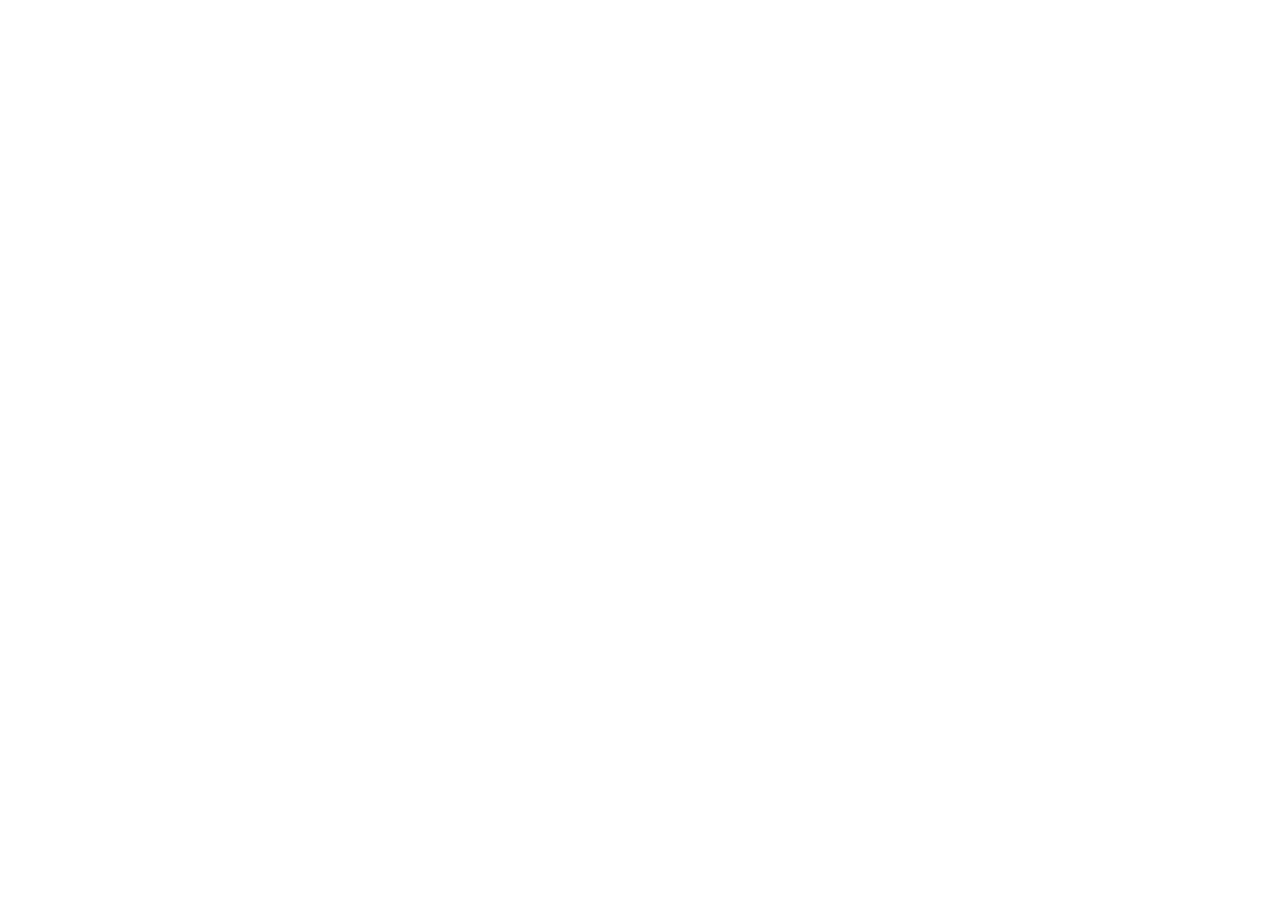
==== index.html @ 50b3dcd9 "Android mobile configuration" ====
﻿<!DOCTYPE html>
<html>
<head lang="en">
    <meta charset="UTF-8">
    <meta http-equiv="Content-Security-Policy" content="default-src *; style-src 'self' 'unsafe-inline'; script-src 'self' 'unsafe-inline' 'unsafe-eval'">
    <meta name="format-detection" content="telephone=no" />
    <meta name="msapplication-tap-highlight" content="no" />
    <!-- WARNING: for iOS 7, remove the width=device-width and height=device-height attributes. See https://issues.apache.org/jira/browse/CB-4323 -->
    <meta name="viewport" content="initial-scale=1, maximum-scale=1, user-scalable=no, width=device-width">

    <link href="out/css/vendor.css" rel="stylesheet" type="text/css"/>
    <link href="app/styles/main.css" rel="stylesheet" type="text/css"/>
    <link rel="icon" type="image/png" href="launcher/favicon.ico" />
</head>
<body class="page-header-fixed" id="page-content">

    <script type="text/javascript" src="cordova.js"></script>

    <script src="launcher/launcherConfig.js"></script>
    <script src="app/utils/pdf/build/pdf.js"></script>
    <script src="out/vendor.js"></script>
    <script src="out/templates.js"></script>
    <script src="out/app.js"></script>
    <script src="launcher/app.js"></script>
    <script src="app/utils/exel-builder/excel-builder.dist.js"></script>

    <script type="application/javascript">

    document.addEventListener("deviceready", onDeviceReady, false);
    var param = {
        "id": null,
        "changesObject": {
            "Configuration": "PTA",
            "Metadata": "Parent",
            "Filter": [],
            "PageNumber": 0,
            "PageSize": 99
        },
        "replace": false
    };
    var lastdata = null;

    function onDeviceReady(){
        setInterval(function(){
            $.ajax('http://10.222.222.68:9900/RestfulApi/StandardApi/configuration/GetDocument', {
                type: 'POST',
                data: JSON.stringify(param),
                contentType: 'application/json',
                success: function(data) {
                    var newUser = null;

                    if(lastdata){
                        if(data.length > lastdata.length){
                            var bIds = {}
                            lastdata.forEach(function(obj){
                                bIds[obj.Id] = obj;
                            });

                            newUser = data.filter(function(obj){
                                return !(obj.Id in bIds);
                            });
                        }
                    }

                    lastdata = data;

                    if(newUser){
                        cordova.plugins.notification.local.schedule({
                            id: 1,
                            text: 'К нам присоединился: '+newUser[0].LastName,
                            icon: 'http://cdn2.iconfinder.com/data/icons/ios-7-icons/50/user_male2-64.png',
                            sound: null
                        });
                    }
                },
                error: function(error) {
                    cordova.plugins.notification.local.schedule({
                        id: 1,
                        text: 'Error 1',
                        icon: 'http://www.optimizeordie.de/wp-content/plugins/social-media-widget/images/default/64/googleplus.png',
                        sound: null
                    });
                }
            });
        },10000)
    };


    jQuery(function () {
        var resize;
        $(window).resize(function () {
            if (resize) {
                clearTimeout(resize);
            }
            resize = setTimeout(function () {
                _runResizeHandlers();
            }, 50); // wait 50ms until window resize finishes.
        });

        function _runResizeHandlers() {
            resizeContent();
        }

        function getViewPort() {
            var e = window, a = 'inner';
            if (!('innerWidth' in window)) {
                a = 'client';
                e = document.documentElement || document.body;
            }
            return {
                width: e[a + 'Width'],
                height: e[a + 'Height']
            }
        }

        function resizeContent () {
            var height = getViewPort().height - (46 + 51); //46px высота толбаров
            $("#page-content").css('height', height + 'px');
        }

        resizeContent();
    });

    </script>

</body>
</html>
---- app/styles/main.css ----
/* COLORS VARIABLES */
/* FONT */
@font-face {
  font-family: "Noto Sans";
  src: url(font/NotoSans-Regular.ttf);
  font-weight: 400;
  
  /* Имя шрифта */
  /* Путь к файлу со шрифтом */
}
@font-face {
  font-family: "Noto Sans";
  src: url(font/NotoSans-Bold.ttf);
  font-weight: 700;
}
.font-notosans-small {
  font-size: 13px;
}
.font-notosans-regular {
  font-family: "Noto Sans", sans-serif;
  font-weight: 400;
  font-size: 14px;
  color: #000000;
}
.font-notosans-bold {
  font-family: "NotoSans", sans-serif;
  font-weight: 700;
  font-size: 18px;
  color: #000000;
}
/* BUTTON STYLES */
.btn-default,
.btn.default {
  font-size: 13px;
  padding: 6px 10px;
  background-color: #e0e0e0;
}
.btn-default > i,
.btn.default > i {
  color: #000000;
}
.btn-default:hover,
.btn.default:hover {
  background-color: #d8d4d6;
}
.btn-primary,
.btn.primary {
  font-size: 13px;
  padding: 5px 10px;
  background-color: #0094a3;
  border-color: transparent;
}
.btn-primary > i,
.btn.primary > i {
  color: #333333;
}
.btn-primary:hover,
.btn.primary:hover {
  background-color: #00a5b8;
  border-color: transparent;
}
/* FORM'S */
.form-control {
  padding: 5px 10px;
  height: auto;
  font-size: 13px;
  border: 1px solid #d0d0d0;
}
.form-control .select2-choice {
  height: 30px;
  padding: 1px 0 0 10px;
  border: 1px solid #d0d0d0;
}
.input-group-btn {
  left: 1px;
}
.input-group-btn:last-child > .btn {
  margin: 0;
}
.input-group-btn > button {
  border: none;
}
.input-group-btn > button:disabled {
  background-color: #e0e0e0;
  opacity: .3;
}
.input-group-btn > button.btn:nth-child(2) {
  margin-right: 1px;
  margin-left: 1px;
}
/* TEXT */
a,
span,
p,
h1,
h2,
h3,
h4,
h5,
i {
  color: #333333;
}
a:hover,
span:hover {
  color: #333333;
}
.background-White.foreground-Black.textstyle-Button {
  color: rgba(0, 0, 0, 0.87);
}
.background-White.foreground-Black.textstyle-Menu {
  color: rgba(0, 0, 0, 0.87);
}
.background-White.foreground-Black.textstyle-Caption {
  color: rgba(0, 0, 0, 0.54);
}
.background-White.foreground-Black.textstyle-Body1 {
  color: rgba(0, 0, 0, 0.87);
}
.background-White.foreground-Black.textstyle-Body2 {
  color: rgba(0, 0, 0, 0.87);
}
.background-White.foreground-Black.textstyle-Subhead {
  color: rgba(0, 0, 0, 0.87);
}
.background-White.foreground-Black.textstyle-Title {
  color: rgba(0, 0, 0, 0.87);
}
.background-White.foreground-Black.textstyle-Headline {
  color: rgba(0, 0, 0, 0.87);
}
.background-White.foreground-Black.textstyle-Display1 {
  color: rgba(0, 0, 0, 0.54);
}
.background-White.foreground-Black.textstyle-Display2 {
  color: rgba(0, 0, 0, 0.54);
}
.background-White.foreground-Black.textstyle-Display3 {
  color: rgba(0, 0, 0, 0.54);
}
.background-White.foreground-Black.textstyle-Display4 {
  color: rgba(0, 0, 0, 0.54);
}
.background-Transparent.foreground-Black.textstyle-Button {
  color: rgba(0, 0, 0, 0.87);
}
.background-Transparent.foreground-Black.textstyle-Menu {
  color: rgba(0, 0, 0, 0.87);
}
.background-Transparent.foreground-Black.textstyle-Caption {
  color: rgba(0, 0, 0, 0.54);
}
.background-Transparent.foreground-Black.textstyle-Body1 {
  color: rgba(0, 0, 0, 0.87);
}
.background-Transparent.foreground-Black.textstyle-Body2 {
  color: rgba(0, 0, 0, 0.87);
}
.background-Transparent.foreground-Black.textstyle-Subhead {
  color: rgba(0, 0, 0, 0.87);
}
.background-Transparent.foreground-Black.textstyle-Title {
  color: rgba(0, 0, 0, 0.87);
}
.background-Transparent.foreground-Black.textstyle-Headline {
  color: rgba(0, 0, 0, 0.87);
}
.background-Transparent.foreground-Black.textstyle-Display1 {
  color: rgba(0, 0, 0, 0.54);
}
.background-Transparent.foreground-Black.textstyle-Display2 {
  color: rgba(0, 0, 0, 0.54);
}
.background-Transparent.foreground-Black.textstyle-Display3 {
  color: rgba(0, 0, 0, 0.54);
}
.background-Transparent.foreground-Black.textstyle-Display4 {
  color: rgba(0, 0, 0, 0.54);
}
.background-Black.foreground-White.textstyle-Button {
  color: rgba(255, 255, 255, 0.87);
}
.background-Black.foreground-White.textstyle-Menu {
  color: rgba(255, 255, 255, 0.87);
}
.background-Black.foreground-White.textstyle-Caption {
  color: rgba(255, 255, 255, 0.7);
}
.background-Black.foreground-White.textstyle-Body1 {
  color: rgba(255, 255, 255, 0.87);
}
.background-Black.foreground-White.textstyle-Body2 {
  color: rgba(255, 255, 255, 0.87);
}
.background-Black.foreground-White.textstyle-Subhead {
  color: rgba(255, 255, 255, 0.87);
}
.background-Black.foreground-White.textstyle-Title {
  color: rgba(255, 255, 255, 0.87);
}
.background-Black.foreground-White.textstyle-Headline {
  color: rgba(255, 255, 255, 0.87);
}
.background-Black.foreground-White.textstyle-Display1 {
  color: rgba(255, 255, 255, 0.7);
}
.background-Black.foreground-White.textstyle-Display2 {
  color: rgba(255, 255, 255, 0.7);
}
.background-Black.foreground-White.textstyle-Display3 {
  color: rgba(255, 255, 255, 0.7);
}
.background-Black.foreground-White.textstyle-Display4 {
  color: rgba(255, 255, 255, 0.7);
}
.background-Transparent.foreground-White.textstyle-Button {
  color: rgba(255, 255, 255, 0.87);
}
.background-Transparent.foreground-White.textstyle-Menu {
  color: rgba(255, 255, 255, 0.87);
}
.background-Transparent.foreground-White.textstyle-Caption {
  color: rgba(255, 255, 255, 0.7);
}
.background-Transparent.foreground-White.textstyle-Body1 {
  color: rgba(255, 255, 255, 0.87);
}
.background-Transparent.foreground-White.textstyle-Body2 {
  color: rgba(255, 255, 255, 0.87);
}
.background-Transparent.foreground-White.textstyle-Subhead {
  color: rgba(255, 255, 255, 0.87);
}
.background-Transparent.foreground-White.textstyle-Title {
  color: rgba(255, 255, 255, 0.87);
}
.background-Transparent.foreground-White.textstyle-Headline {
  color: rgba(255, 255, 255, 0.87);
}
.background-Transparent.foreground-White.textstyle-Display1 {
  color: rgba(255, 255, 255, 0.7);
}
.background-Transparent.foreground-White.textstyle-Display2 {
  color: rgba(255, 255, 255, 0.7);
}
.background-Transparent.foreground-White.textstyle-Display3 {
  color: rgba(255, 255, 255, 0.7);
}
.background-Transparent.foreground-White.textstyle-Display4 {
  color: rgba(255, 255, 255, 0.7);
}
.background-White.foreground-Primary1.textstyle-Button {
  color: rgba(0, 188, 212, 0.87);
}
.background-White.foreground-Primary1.textstyle-Menu {
  color: rgba(0, 188, 212, 0.87);
}
.background-White.foreground-Primary1.textstyle-Caption {
  color: rgba(0, 188, 212, 0.83);
}
.background-White.foreground-Primary1.textstyle-Body1 {
  color: rgba(0, 188, 212, 0.87);
}
.background-White.foreground-Primary1.textstyle-Body2 {
  color: rgba(0, 188, 212, 0.87);
}
.background-White.foreground-Primary1.textstyle-Subhead {
  color: rgba(0, 188, 212, 0.87);
}
.background-White.foreground-Primary1.textstyle-Title {
  color: rgba(0, 188, 212, 0.87);
}
.background-White.foreground-Primary1.textstyle-Headline {
  color: rgba(0, 188, 212, 0.87);
}
.background-White.foreground-Primary1.textstyle-Display1 {
  color: rgba(0, 188, 212, 0.83);
}
.background-White.foreground-Primary1.textstyle-Display2 {
  color: rgba(0, 188, 212, 0.83);
}
.background-White.foreground-Primary1.textstyle-Display3 {
  color: rgba(0, 188, 212, 0.83);
}
.background-White.foreground-Primary1.textstyle-Display4 {
  color: rgba(0, 188, 212, 0.83);
}
.background-White.foreground-Primary2.textstyle-Button {
  color: rgba(178, 235, 242, 0.87);
}
.background-White.foreground-Primary2.textstyle-Menu {
  color: rgba(178, 235, 242, 0.87);
}
.background-White.foreground-Primary2.textstyle-Caption {
  color: rgba(178, 235, 242, 0.83);
}
.background-White.foreground-Primary2.textstyle-Body1 {
  color: rgba(178, 235, 242, 0.87);
}
.background-White.foreground-Primary2.textstyle-Body2 {
  color: rgba(178, 235, 242, 0.87);
}
.background-White.foreground-Primary2.textstyle-Subhead {
  color: rgba(178, 235, 242, 0.87);
}
.background-White.foreground-Primary2.textstyle-Title {
  color: rgba(178, 235, 242, 0.87);
}
.background-White.foreground-Primary2.textstyle-Headline {
  color: rgba(178, 235, 242, 0.87);
}
.background-White.foreground-Primary2.textstyle-Display1 {
  color: rgba(178, 235, 242, 0.83);
}
.background-White.foreground-Primary2.textstyle-Display2 {
  color: rgba(178, 235, 242, 0.83);
}
.background-White.foreground-Primary2.textstyle-Display3 {
  color: rgba(178, 235, 242, 0.83);
}
.background-White.foreground-Primary2.textstyle-Display4 {
  color: rgba(178, 235, 242, 0.83);
}
.background-White.foreground-Primary3.textstyle-Button {
  color: rgba(0, 151, 167, 0.87);
}
.background-White.foreground-Primary3.textstyle-Menu {
  color: rgba(0, 151, 167, 0.87);
}
.background-White.foreground-Primary3.textstyle-Caption {
  color: rgba(0, 151, 167, 0.83);
}
.background-White.foreground-Primary3.textstyle-Body1 {
  color: rgba(0, 151, 167, 0.87);
}
.background-White.foreground-Primary3.textstyle-Body2 {
  color: rgba(0, 151, 167, 0.87);
}
.background-White.foreground-Primary3.textstyle-Subhead {
  color: rgba(0, 151, 167, 0.87);
}
.background-White.foreground-Primary3.textstyle-Title {
  color: rgba(0, 151, 167, 0.87);
}
.background-White.foreground-Primary3.textstyle-Headline {
  color: rgba(0, 151, 167, 0.87);
}
.background-White.foreground-Primary3.textstyle-Display1 {
  color: rgba(0, 151, 167, 0.83);
}
.background-White.foreground-Primary3.textstyle-Display2 {
  color: rgba(0, 151, 167, 0.83);
}
.background-White.foreground-Primary3.textstyle-Display3 {
  color: rgba(0, 151, 167, 0.83);
}
.background-White.foreground-Primary3.textstyle-Display4 {
  color: rgba(0, 151, 167, 0.83);
}
.background-Transparent.foreground-Primary1.textstyle-Button {
  color: rgba(0, 188, 212, 0.87);
}
.background-Transparent.foreground-Primary1.textstyle-Menu {
  color: rgba(0, 188, 212, 0.87);
}
.background-Transparent.foreground-Primary1.textstyle-Caption {
  color: rgba(0, 188, 212, 0.83);
}
.background-Transparent.foreground-Primary1.textstyle-Body1 {
  color: rgba(0, 188, 212, 0.87);
}
.background-Transparent.foreground-Primary1.textstyle-Body2 {
  color: rgba(0, 188, 212, 0.87);
}
.background-Transparent.foreground-Primary1.textstyle-Subhead {
  color: rgba(0, 188, 212, 0.87);
}
.background-Transparent.foreground-Primary1.textstyle-Title {
  color: rgba(0, 188, 212, 0.87);
}
.background-Transparent.foreground-Primary1.textstyle-Headline {
  color: rgba(0, 188, 212, 0.87);
}
.background-Transparent.foreground-Primary1.textstyle-Display1 {
  color: rgba(0, 188, 212, 0.83);
}
.background-Transparent.foreground-Primary1.textstyle-Display2 {
  color: rgba(0, 188, 212, 0.83);
}
.background-Transparent.foreground-Primary1.textstyle-Display3 {
  color: rgba(0, 188, 212, 0.83);
}
.background-Transparent.foreground-Primary1.textstyle-Display4 {
  color: rgba(0, 188, 212, 0.83);
}
.background-Transparent.foreground-Primary2.textstyle-Button {
  color: rgba(178, 235, 242, 0.87);
}
.background-Transparent.foreground-Primary2.textstyle-Menu {
  color: rgba(178, 235, 242, 0.87);
}
.background-Transparent.foreground-Primary2.textstyle-Caption {
  color: rgba(178, 235, 242, 0.83);
}
.background-Transparent.foreground-Primary2.textstyle-Body1 {
  color: rgba(178, 235, 242, 0.87);
}
.background-Transparent.foreground-Primary2.textstyle-Body2 {
  color: rgba(178, 235, 242, 0.87);
}
.background-Transparent.foreground-Primary2.textstyle-Subhead {
  color: rgba(178, 235, 242, 0.87);
}
.background-Transparent.foreground-Primary2.textstyle-Title {
  color: rgba(178, 235, 242, 0.87);
}
.background-Transparent.foreground-Primary2.textstyle-Headline {
  color: rgba(178, 235, 242, 0.87);
}
.background-Transparent.foreground-Primary2.textstyle-Display1 {
  color: rgba(178, 235, 242, 0.83);
}
.background-Transparent.foreground-Primary2.textstyle-Display2 {
  color: rgba(178, 235, 242, 0.83);
}
.background-Transparent.foreground-Primary2.textstyle-Display3 {
  color: rgba(178, 235, 242, 0.83);
}
.background-Transparent.foreground-Primary2.textstyle-Display4 {
  color: rgba(178, 235, 242, 0.83);
}
.background-Transparent.foreground-Primary3.textstyle-Button {
  color: rgba(0, 151, 167, 0.87);
}
.background-Transparent.foreground-Primary3.textstyle-Menu {
  color: rgba(0, 151, 167, 0.87);
}
.background-Transparent.foreground-Primary3.textstyle-Caption {
  color: rgba(0, 151, 167, 0.83);
}
.background-Transparent.foreground-Primary3.textstyle-Body1 {
  color: rgba(0, 151, 167, 0.87);
}
.background-Transparent.foreground-Primary3.textstyle-Body2 {
  color: rgba(0, 151, 167, 0.87);
}
.background-Transparent.foreground-Primary3.textstyle-Subhead {
  color: rgba(0, 151, 167, 0.87);
}
.background-Transparent.foreground-Primary3.textstyle-Title {
  color: rgba(0, 151, 167, 0.87);
}
.background-Transparent.foreground-Primary3.textstyle-Headline {
  color: rgba(0, 151, 167, 0.87);
}
.background-Transparent.foreground-Primary3.textstyle-Display1 {
  color: rgba(0, 151, 167, 0.83);
}
.background-Transparent.foreground-Primary3.textstyle-Display2 {
  color: rgba(0, 151, 167, 0.83);
}
.background-Transparent.foreground-Primary3.textstyle-Display3 {
  color: rgba(0, 151, 167, 0.83);
}
.background-Transparent.foreground-Primary3.textstyle-Display4 {
  color: rgba(0, 151, 167, 0.83);
}
.background-White.foreground-Accent1.textstyle-Button {
  color: rgba(244, 143, 177, 0.87);
}
.background-White.foreground-Accent1.textstyle-Menu {
  color: rgba(244, 143, 177, 0.87);
}
.background-White.foreground-Accent1.textstyle-Caption {
  color: rgba(244, 143, 177, 0.54);
}
.background-White.foreground-Accent1.textstyle-Body1 {
  color: rgba(244, 143, 177, 0.87);
}
.background-White.foreground-Accent1.textstyle-Body2 {
  color: rgba(244, 143, 177, 0.87);
}
.background-White.foreground-Accent1.textstyle-Subhead {
  color: rgba(244, 143, 177, 0.87);
}
.background-White.foreground-Accent1.textstyle-Title {
  color: rgba(244, 143, 177, 0.87);
}
.background-White.foreground-Accent1.textstyle-Headline {
  color: rgba(244, 143, 177, 0.87);
}
.background-White.foreground-Accent1.textstyle-Display1 {
  color: rgba(244, 143, 177, 0.54);
}
.background-White.foreground-Accent1.textstyle-Display2 {
  color: rgba(244, 143, 177, 0.54);
}
.background-White.foreground-Accent1.textstyle-Display3 {
  color: rgba(244, 143, 177, 0.54);
}
.background-White.foreground-Accent1.textstyle-Display4 {
  color: rgba(244, 143, 177, 0.54);
}
.background-White.foreground-Accent2.textstyle-Button {
  color: rgba(248, 187, 208, 0.87);
}
.background-White.foreground-Accent2.textstyle-Menu {
  color: rgba(248, 187, 208, 0.87);
}
.background-White.foreground-Accent2.textstyle-Caption {
  color: rgba(248, 187, 208, 0.54);
}
.background-White.foreground-Accent2.textstyle-Body1 {
  color: rgba(248, 187, 208, 0.87);
}
.background-White.foreground-Accent2.textstyle-Body2 {
  color: rgba(248, 187, 208, 0.87);
}
.background-White.foreground-Accent2.textstyle-Subhead {
  color: rgba(248, 187, 208, 0.87);
}
.background-White.foreground-Accent2.textstyle-Title {
  color: rgba(248, 187, 208, 0.87);
}
.background-White.foreground-Accent2.textstyle-Headline {
  color: rgba(248, 187, 208, 0.87);
}
.background-White.foreground-Accent2.textstyle-Display1 {
  color: rgba(248, 187, 208, 0.54);
}
.background-White.foreground-Accent2.textstyle-Display2 {
  color: rgba(248, 187, 208, 0.54);
}
.background-White.foreground-Accent2.textstyle-Display3 {
  color: rgba(248, 187, 208, 0.54);
}
.background-White.foreground-Accent2.textstyle-Display4 {
  color: rgba(248, 187, 208, 0.54);
}
.background-White.foreground-Accent3.textstyle-Button {
  color: rgba(236, 64, 122, 0.87);
}
.background-White.foreground-Accent3.textstyle-Menu {
  color: rgba(236, 64, 122, 0.87);
}
.background-White.foreground-Accent3.textstyle-Caption {
  color: rgba(236, 64, 122, 0.54);
}
.background-White.foreground-Accent3.textstyle-Body1 {
  color: rgba(236, 64, 122, 0.87);
}
.background-White.foreground-Accent3.textstyle-Body2 {
  color: rgba(236, 64, 122, 0.87);
}
.background-White.foreground-Accent3.textstyle-Subhead {
  color: rgba(236, 64, 122, 0.87);
}
.background-White.foreground-Accent3.textstyle-Title {
  color: rgba(236, 64, 122, 0.87);
}
.background-White.foreground-Accent3.textstyle-Headline {
  color: rgba(236, 64, 122, 0.87);
}
.background-White.foreground-Accent3.textstyle-Display1 {
  color: rgba(236, 64, 122, 0.54);
}
.background-White.foreground-Accent3.textstyle-Display2 {
  color: rgba(236, 64, 122, 0.54);
}
.background-White.foreground-Accent3.textstyle-Display3 {
  color: rgba(236, 64, 122, 0.54);
}
.background-White.foreground-Accent3.textstyle-Display4 {
  color: rgba(236, 64, 122, 0.54);
}
.background-Transparent.foreground-Accent1.textstyle-Button {
  color: rgba(244, 143, 177, 0.87);
}
.background-Transparent.foreground-Accent1.textstyle-Menu {
  color: rgba(244, 143, 177, 0.87);
}
.background-Transparent.foreground-Accent1.textstyle-Caption {
  color: rgba(244, 143, 177, 0.54);
}
.background-Transparent.foreground-Accent1.textstyle-Body1 {
  color: rgba(244, 143, 177, 0.87);
}
.background-Transparent.foreground-Accent1.textstyle-Body2 {
  color: rgba(244, 143, 177, 0.87);
}
.background-Transparent.foreground-Accent1.textstyle-Subhead {
  color: rgba(244, 143, 177, 0.87);
}
.background-Transparent.foreground-Accent1.textstyle-Title {
  color: rgba(244, 143, 177, 0.87);
}
.background-Transparent.foreground-Accent1.textstyle-Headline {
  color: rgba(244, 143, 177, 0.87);
}
.background-Transparent.foreground-Accent1.textstyle-Display1 {
  color: rgba(244, 143, 177, 0.54);
}
.background-Transparent.foreground-Accent1.textstyle-Display2 {
  color: rgba(244, 143, 177, 0.54);
}
.background-Transparent.foreground-Accent1.textstyle-Display3 {
  color: rgba(244, 143, 177, 0.54);
}
.background-Transparent.foreground-Accent1.textstyle-Display4 {
  color: rgba(244, 143, 177, 0.54);
}
.background-Transparent.foreground-Accent2.textstyle-Button {
  color: rgba(248, 187, 208, 0.87);
}
.background-Transparent.foreground-Accent2.textstyle-Menu {
  color: rgba(248, 187, 208, 0.87);
}
.background-Transparent.foreground-Accent2.textstyle-Caption {
  color: rgba(248, 187, 208, 0.54);
}
.background-Transparent.foreground-Accent2.textstyle-Body1 {
  color: rgba(248, 187, 208, 0.87);
}
.background-Transparent.foreground-Accent2.textstyle-Body2 {
  color: rgba(248, 187, 208, 0.87);
}
.background-Transparent.foreground-Accent2.textstyle-Subhead {
  color: rgba(248, 187, 208, 0.87);
}
.background-Transparent.foreground-Accent2.textstyle-Title {
  color: rgba(248, 187, 208, 0.87);
}
.background-Transparent.foreground-Accent2.textstyle-Headline {
  color: rgba(248, 187, 208, 0.87);
}
.background-Transparent.foreground-Accent2.textstyle-Display1 {
  color: rgba(248, 187, 208, 0.54);
}
.background-Transparent.foreground-Accent2.textstyle-Display2 {
  color: rgba(248, 187, 208, 0.54);
}
.background-Transparent.foreground-Accent2.textstyle-Display3 {
  color: rgba(248, 187, 208, 0.54);
}
.background-Transparent.foreground-Accent2.textstyle-Display4 {
  color: rgba(248, 187, 208, 0.54);
}
.background-Transparent.foreground-Accent3.textstyle-Button {
  color: rgba(236, 64, 122, 0.87);
}
.background-Transparent.foreground-Accent3.textstyle-Menu {
  color: rgba(236, 64, 122, 0.87);
}
.background-Transparent.foreground-Accent3.textstyle-Caption {
  color: rgba(236, 64, 122, 0.54);
}
.background-Transparent.foreground-Accent3.textstyle-Body1 {
  color: rgba(236, 64, 122, 0.87);
}
.background-Transparent.foreground-Accent3.textstyle-Body2 {
  color: rgba(236, 64, 122, 0.87);
}
.background-Transparent.foreground-Accent3.textstyle-Subhead {
  color: rgba(236, 64, 122, 0.87);
}
.background-Transparent.foreground-Accent3.textstyle-Title {
  color: rgba(236, 64, 122, 0.87);
}
.background-Transparent.foreground-Accent3.textstyle-Headline {
  color: rgba(236, 64, 122, 0.87);
}
.background-Transparent.foreground-Accent3.textstyle-Display1 {
  color: rgba(236, 64, 122, 0.54);
}
.background-Transparent.foreground-Accent3.textstyle-Display2 {
  color: rgba(236, 64, 122, 0.54);
}
.background-Transparent.foreground-Accent3.textstyle-Display3 {
  color: rgba(236, 64, 122, 0.54);
}
.background-Transparent.foreground-Accent3.textstyle-Display4 {
  color: rgba(236, 64, 122, 0.54);
}
/** @TODO Если необходим, добавить значеняи прозрачности для оставшихся вариантов **/
.has-warning .pl-control-validation-message {
  color: #00bcd4;
}
.has-error .pl-control-validation-message {
  color: #ec407a;
}
.pl-text-box.foreground-Transparent .form-control {
  color: rgba(0, 0, 0, 0);
}
.pl-text-box.foreground-Primary1 .form-control {
  color: #00bcd4;
}
.pl-text-box.foreground-Primary2 .form-control {
  color: #b2ebf2;
}
.pl-text-box.foreground-Primary2 .form-control {
  color: #b2ebf2;
}
.pl-text-box.foreground-Accent1 .form-control {
  color: #f48fb1;
}
.pl-text-box.foreground-Accent2 .form-control {
  color: #f8bbd0;
}
.pl-text-box.foreground-Accent3 .form-control {
  color: #ec407a;
}
.pl-text-box.foreground-White .form-control {
  color: #ffffff;
}
.pl-text-box.foreground-Black .form-control {
  color: #000000;
}
.pl-text-box.background-Transparent .form-control {
  background: rgba(0, 0, 0, 0);
}
.pl-text-box.background-Primary1 .form-control {
  background: #00bcd4;
}
.pl-text-box.background-Primary2 .form-control {
  background: #b2ebf2;
}
.pl-text-box.background-Primary2 .form-control {
  background: #b2ebf2;
}
.pl-text-box.background-Accent1 .form-control {
  background: #f48fb1;
}
.pl-text-box.background-Accent2 .form-control {
  background: #f8bbd0;
}
.pl-text-box.background-Accent3 .form-control {
  background: #ec407a;
}
.pl-text-box.background-White .form-control {
  background: #ffffff;
}
.pl-text-box.background-Black .form-control {
  background: #000000;
}
.pl-text-box.foreground-Transparent {
  color: rgba(0, 0, 0, 0);
}
.pl-text-box.foreground-Primary1 {
  color: #00bcd4;
}
.pl-text-box.foreground-Primary2 {
  color: #b2ebf2;
}
.pl-text-box.foreground-Primary2 {
  color: #b2ebf2;
}
.pl-text-box.foreground-Accent1 {
  color: #f48fb1;
}
.pl-text-box.foreground-Accent2 {
  color: #f8bbd0;
}
.pl-text-box.foreground-Accent3 {
  color: #ec407a;
}
.pl-text-box.foreground-White {
  color: #ffffff;
}
.pl-text-box.foreground-Black {
  color: #000000;
}
.pl-text-box.background-Transparent {
  background: rgba(0, 0, 0, 0);
}
.pl-text-box.background-Primary1 {
  background: #00bcd4;
}
.pl-text-box.background-Primary2 {
  background: #b2ebf2;
}
.pl-text-box.background-Primary2 {
  background: #b2ebf2;
}
.pl-text-box.background-Accent1 {
  background: #f48fb1;
}
.pl-text-box.background-Accent2 {
  background: #f8bbd0;
}
.pl-text-box.background-Accent3 {
  background: #ec407a;
}
.pl-text-box.background-White {
  background: #ffffff;
}
.pl-text-box.background-Black {
  background: #000000;
}
.pl-text-box.foreground-Transparent .form-control {
  color: rgba(0, 0, 0, 0);
}
.pl-text-box.foreground-Primary1 .form-control {
  color: #00bcd4;
}
.pl-text-box.foreground-Primary2 .form-control {
  color: #b2ebf2;
}
.pl-text-box.foreground-Primary2 .form-control {
  color: #b2ebf2;
}
.pl-text-box.foreground-Accent1 .form-control {
  color: #f48fb1;
}
.pl-text-box.foreground-Accent2 .form-control {
  color: #f8bbd0;
}
.pl-text-box.foreground-Accent3 .form-control {
  color: #ec407a;
}
.pl-text-box.foreground-White .form-control {
  color: #ffffff;
}
.pl-text-box.foreground-Black .form-control {
  color: #000000;
}
.pl-text-box.background-Transparent .form-control {
  background: rgba(0, 0, 0, 0);
}
.pl-text-box.background-Primary1 .form-control {
  background: #00bcd4;
}
.pl-text-box.background-Primary2 .form-control {
  background: #b2ebf2;
}
.pl-text-box.background-Primary2 .form-control {
  background: #b2ebf2;
}
.pl-text-box.background-Accent1 .form-control {
  background: #f48fb1;
}
.pl-text-box.background-Accent2 .form-control {
  background: #f8bbd0;
}
.pl-text-box.background-Accent3 .form-control {
  background: #ec407a;
}
.pl-text-box.background-White .form-control {
  background: #ffffff;
}
.pl-text-box.background-Black .form-control {
  background: #000000;
}
.pl-text-box.foreground-Transparent .form-control {
  color: rgba(0, 0, 0, 0);
}
.pl-text-box.foreground-Primary1 .form-control {
  color: #00bcd4;
}
.pl-text-box.foreground-Primary2 .form-control {
  color: #b2ebf2;
}
.pl-text-box.foreground-Primary2 .form-control {
  color: #b2ebf2;
}
.pl-text-box.foreground-Accent1 .form-control {
  color: #f48fb1;
}
.pl-text-box.foreground-Accent2 .form-control {
  color: #f8bbd0;
}
.pl-text-box.foreground-Accent3 .form-control {
  color: #ec407a;
}
.pl-text-box.foreground-White .form-control {
  color: #ffffff;
}
.pl-text-box.foreground-Black .form-control {
  color: #000000;
}
.pl-text-box.background-Transparent .form-control {
  background: rgba(0, 0, 0, 0);
}
.pl-text-box.background-Primary1 .form-control {
  background: #00bcd4;
}
.pl-text-box.background-Primary2 .form-control {
  background: #b2ebf2;
}
.pl-text-box.background-Primary2 .form-control {
  background: #b2ebf2;
}
.pl-text-box.background-Accent1 .form-control {
  background: #f48fb1;
}
.pl-text-box.background-Accent2 .form-control {
  background: #f8bbd0;
}
.pl-text-box.background-Accent3 .form-control {
  background: #ec407a;
}
.pl-text-box.background-White .form-control {
  background: #ffffff;
}
.pl-text-box.background-Black .form-control {
  background: #000000;
}
.pl-text-box.foreground-Transparent .pl-control-text {
  color: rgba(0, 0, 0, 0);
}
.pl-text-box.foreground-Primary1 .pl-control-text {
  color: #00bcd4;
}
.pl-text-box.foreground-Primary2 .pl-control-text {
  color: #b2ebf2;
}
.pl-text-box.foreground-Primary2 .pl-control-text {
  color: #b2ebf2;
}
.pl-text-box.foreground-Accent1 .pl-control-text {
  color: #f48fb1;
}
.pl-text-box.foreground-Accent2 .pl-control-text {
  color: #f8bbd0;
}
.pl-text-box.foreground-Accent3 .pl-control-text {
  color: #ec407a;
}
.pl-text-box.foreground-White .pl-control-text {
  color: #ffffff;
}
.pl-text-box.foreground-Black .pl-control-text {
  color: #000000;
}
.pl-text-box.background-Transparent .pl-control-text {
  background: rgba(0, 0, 0, 0);
}
.pl-text-box.background-Primary1 .pl-control-text {
  background: #00bcd4;
}
.pl-text-box.background-Primary2 .pl-control-text {
  background: #b2ebf2;
}
.pl-text-box.background-Primary2 .pl-control-text {
  background: #b2ebf2;
}
.pl-text-box.background-Accent1 .pl-control-text {
  background: #f48fb1;
}
.pl-text-box.background-Accent2 .pl-control-text {
  background: #f8bbd0;
}
.pl-text-box.background-Accent3 .pl-control-text {
  background: #ec407a;
}
.pl-text-box.background-White .pl-control-text {
  background: #ffffff;
}
.pl-text-box.background-Black .pl-control-text {
  background: #000000;
}
.pl-text-box.textstyle-Button .form-control {
  font-size: 14px;
  text-transform: uppercase;
}
.pl-text-box.textstyle-Menu .form-control {
  font-size: 13px;
  text-transform: none;
}
.pl-text-box.textstyle-Caption .form-control {
  font-size: 12px;
  text-transform: none;
}
.pl-text-box.textstyle-Body1 .form-control {
  font-size: 13px;
  text-transform: none;
}
.pl-text-box.textstyle-Body2 .form-control {
  font-size: 13px;
  text-transform: none;
}
.pl-text-box.textstyle-Subhead .form-control {
  font-size: 15px;
  text-transform: none;
}
.pl-text-box.textstyle-Title .form-control {
  font-size: 20px;
  text-transform: none;
}
.pl-text-box.textstyle-Headline .form-control {
  font-size: 24px;
  text-transform: none;
}
.pl-text-box.textstyle-Display1 .form-control {
  font-size: 34px;
  text-transform: none;
}
.pl-text-box.textstyle-Display2 .form-control {
  font-size: 45px;
  text-transform: none;
}
.pl-text-box.textstyle-Display3 .form-control {
  font-size: 56px;
  text-transform: none;
}
.pl-text-box.textstyle-Display4 .form-control {
  font-size: 112px;
  text-transform: none;
}
.pl-text-box.textstyle-Button label {
  font-size: 14px;
  text-transform: uppercase;
}
.pl-text-box.textstyle-Menu label {
  font-size: 13px;
  text-transform: none;
}
.pl-text-box.textstyle-Caption label {
  font-size: 12px;
  text-transform: none;
}
.pl-text-box.textstyle-Body1 label {
  font-size: 13px;
  text-transform: none;
}
.pl-text-box.textstyle-Body2 label {
  font-size: 13px;
  text-transform: none;
}
.pl-text-box.textstyle-Subhead label {
  font-size: 15px;
  text-transform: none;
}
.pl-text-box.textstyle-Title label {
  font-size: 20px;
  text-transform: none;
}
.pl-text-box.textstyle-Headline label {
  font-size: 24px;
  text-transform: none;
}
.pl-text-box.textstyle-Display1 label {
  font-size: 34px;
  text-transform: none;
}
.pl-text-box.textstyle-Display2 label {
  font-size: 45px;
  text-transform: none;
}
.pl-text-box.textstyle-Display3 label {
  font-size: 56px;
  text-transform: none;
}
.pl-text-box.textstyle-Display4 label {
  font-size: 112px;
  text-transform: none;
}
.pl-text-box.textstyle-Button .form-control {
  font-size: 14px;
  text-transform: uppercase;
}
.pl-text-box.textstyle-Menu .form-control {
  font-size: 13px;
  text-transform: none;
}
.pl-text-box.textstyle-Caption .form-control {
  font-size: 12px;
  text-transform: none;
}
.pl-text-box.textstyle-Body1 .form-control {
  font-size: 13px;
  text-transform: none;
}
.pl-text-box.textstyle-Body2 .form-control {
  font-size: 13px;
  text-transform: none;
}
.pl-text-box.textstyle-Subhead .form-control {
  font-size: 15px;
  text-transform: none;
}
.pl-text-box.textstyle-Title .form-control {
  font-size: 20px;
  text-transform: none;
}
.pl-text-box.textstyle-Headline .form-control {
  font-size: 24px;
  text-transform: none;
}
.pl-text-box.textstyle-Display1 .form-control {
  font-size: 34px;
  text-transform: none;
}
.pl-text-box.textstyle-Display2 .form-control {
  font-size: 45px;
  text-transform: none;
}
.pl-text-box.textstyle-Display3 .form-control {
  font-size: 56px;
  text-transform: none;
}
.pl-text-box.textstyle-Display4 .form-control {
  font-size: 112px;
  text-transform: none;
}
.pl-text-box.textstyle-Button .form-control {
  font-size: 14px;
  text-transform: uppercase;
}
.pl-text-box.textstyle-Menu .form-control {
  font-size: 13px;
  text-transform: none;
}
.pl-text-box.textstyle-Caption .form-control {
  font-size: 12px;
  text-transform: none;
}
.pl-text-box.textstyle-Body1 .form-control {
  font-size: 13px;
  text-transform: none;
}
.pl-text-box.textstyle-Body2 .form-control {
  font-size: 13px;
  text-transform: none;
}
.pl-text-box.textstyle-Subhead .form-control {
  font-size: 15px;
  text-transform: none;
}
.pl-text-box.textstyle-Title .form-control {
  font-size: 20px;
  text-transform: none;
}
.pl-text-box.textstyle-Headline .form-control {
  font-size: 24px;
  text-transform: none;
}
.pl-text-box.textstyle-Display1 .form-control {
  font-size: 34px;
  text-transform: none;
}
.pl-text-box.textstyle-Display2 .form-control {
  font-size: 45px;
  text-transform: none;
}
.pl-text-box.textstyle-Display3 .form-control {
  font-size: 56px;
  text-transform: none;
}
.pl-text-box.textstyle-Display4 .form-control {
  font-size: 112px;
  text-transform: none;
}
.pl-text-box.textstyle-Button .form-control {
  font-size: 14px;
  text-transform: uppercase;
}
.pl-text-box.textstyle-Menu .form-control {
  font-size: 13px;
  text-transform: none;
}
.pl-text-box.textstyle-Caption .form-control {
  font-size: 12px;
  text-transform: none;
}
.pl-text-box.textstyle-Body1 .form-control {
  font-size: 13px;
  text-transform: none;
}
.pl-text-box.textstyle-Body2 .form-control {
  font-size: 13px;
  text-transform: none;
}
.pl-text-box.textstyle-Subhead .form-control {
  font-size: 15px;
  text-transform: none;
}
.pl-text-box.textstyle-Title .form-control {
  font-size: 20px;
  text-transform: none;
}
.pl-text-box.textstyle-Headline .form-control {
  font-size: 24px;
  text-transform: none;
}
.pl-text-box.textstyle-Display1 .form-control {
  font-size: 34px;
  text-transform: none;
}
.pl-text-box.textstyle-Display2 .form-control {
  font-size: 45px;
  text-transform: none;
}
.pl-text-box.textstyle-Display3 .form-control {
  font-size: 56px;
  text-transform: none;
}
.pl-text-box.textstyle-Display4 .form-control {
  font-size: 112px;
  text-transform: none;
}
.pl-text-box.horizontalTextAlignment-Right .form-group .control-label {
  text-align: right;
}
.pl-text-box.horizontalTextAlignment-Center .form-group .control-label {
  text-align: center;
}
.pl-text-box.horizontalTextAlignment-Left .form-group .control-label {
  text-align: left;
}
.pl-text-box.horizontalTextAlignment-Justify .form-group .control-label {
  text-align: justify;
}
.pl-text-box .pl-control-hint-text {
  color: #e0e0e0;
}
.pl-text-box.has-warning .pl-control-hint-text {
  display: none;
}
.pl-text-box.has-error .pl-control-hint-text {
  display: none;
}
.pl-label.textstyle-Button .form-control,
.pl-link-label.textstyle-Button .form-control {
  font-size: 14px;
  text-transform: uppercase;
}
.pl-label.textstyle-Menu .form-control,
.pl-link-label.textstyle-Menu .form-control {
  font-size: 13px;
  text-transform: none;
}
.pl-label.textstyle-Caption .form-control,
.pl-link-label.textstyle-Caption .form-control {
  font-size: 12px;
  text-transform: none;
}
.pl-label.textstyle-Body1 .form-control,
.pl-link-label.textstyle-Body1 .form-control {
  font-size: 13px;
  text-transform: none;
}
.pl-label.textstyle-Body2 .form-control,
.pl-link-label.textstyle-Body2 .form-control {
  font-size: 13px;
  text-transform: none;
}
.pl-label.textstyle-Subhead .form-control,
.pl-link-label.textstyle-Subhead .form-control {
  font-size: 15px;
  text-transform: none;
}
.pl-label.textstyle-Title .form-control,
.pl-link-label.textstyle-Title .form-control {
  font-size: 20px;
  text-transform: none;
}
.pl-label.textstyle-Headline .form-control,
.pl-link-label.textstyle-Headline .form-control {
  font-size: 24px;
  text-transform: none;
}
.pl-label.textstyle-Display1 .form-control,
.pl-link-label.textstyle-Display1 .form-control {
  font-size: 34px;
  text-transform: none;
}
.pl-label.textstyle-Display2 .form-control,
.pl-link-label.textstyle-Display2 .form-control {
  font-size: 45px;
  text-transform: none;
}
.pl-label.textstyle-Display3 .form-control,
.pl-link-label.textstyle-Display3 .form-control {
  font-size: 56px;
  text-transform: none;
}
.pl-label.textstyle-Display4 .form-control,
.pl-link-label.textstyle-Display4 .form-control {
  font-size: 112px;
  text-transform: none;
}
.pl-label.textstyle-Button label,
.pl-link-label.textstyle-Button label {
  font-size: 14px;
  text-transform: uppercase;
}
.pl-label.textstyle-Menu label,
.pl-link-label.textstyle-Menu label {
  font-size: 13px;
  text-transform: none;
}
.pl-label.textstyle-Caption label,
.pl-link-label.textstyle-Caption label {
  font-size: 12px;
  text-transform: none;
}
.pl-label.textstyle-Body1 label,
.pl-link-label.textstyle-Body1 label {
  font-size: 13px;
  text-transform: none;
}
.pl-label.textstyle-Body2 label,
.pl-link-label.textstyle-Body2 label {
  font-size: 13px;
  text-transform: none;
}
.pl-label.textstyle-Subhead label,
.pl-link-label.textstyle-Subhead label {
  font-size: 15px;
  text-transform: none;
}
.pl-label.textstyle-Title label,
.pl-link-label.textstyle-Title label {
  font-size: 20px;
  text-transform: none;
}
.pl-label.textstyle-Headline label,
.pl-link-label.textstyle-Headline label {
  font-size: 24px;
  text-transform: none;
}
.pl-label.textstyle-Display1 label,
.pl-link-label.textstyle-Display1 label {
  font-size: 34px;
  text-transform: none;
}
.pl-label.textstyle-Display2 label,
.pl-link-label.textstyle-Display2 label {
  font-size: 45px;
  text-transform: none;
}
.pl-label.textstyle-Display3 label,
.pl-link-label.textstyle-Display3 label {
  font-size: 56px;
  text-transform: none;
}
.pl-label.textstyle-Display4 label,
.pl-link-label.textstyle-Display4 label {
  font-size: 112px;
  text-transform: none;
}
.pl-label.textstyle-Button .form-control,
.pl-link-label.textstyle-Button .form-control {
  font-size: 14px;
  text-transform: uppercase;
}
.pl-label.textstyle-Menu .form-control,
.pl-link-label.textstyle-Menu .form-control {
  font-size: 13px;
  text-transform: none;
}
.pl-label.textstyle-Caption .form-control,
.pl-link-label.textstyle-Caption .form-control {
  font-size: 12px;
  text-transform: none;
}
.pl-label.textstyle-Body1 .form-control,
.pl-link-label.textstyle-Body1 .form-control {
  font-size: 13px;
  text-transform: none;
}
.pl-label.textstyle-Body2 .form-control,
.pl-link-label.textstyle-Body2 .form-control {
  font-size: 13px;
  text-transform: none;
}
.pl-label.textstyle-Subhead .form-control,
.pl-link-label.textstyle-Subhead .form-control {
  font-size: 15px;
  text-transform: none;
}
.pl-label.textstyle-Title .form-control,
.pl-link-label.textstyle-Title .form-control {
  font-size: 20px;
  text-transform: none;
}
.pl-label.textstyle-Headline .form-control,
.pl-link-label.textstyle-Headline .form-control {
  font-size: 24px;
  text-transform: none;
}
.pl-label.textstyle-Display1 .form-control,
.pl-link-label.textstyle-Display1 .form-control {
  font-size: 34px;
  text-transform: none;
}
.pl-label.textstyle-Display2 .form-control,
.pl-link-label.textstyle-Display2 .form-control {
  font-size: 45px;
  text-transform: none;
}
.pl-label.textstyle-Display3 .form-control,
.pl-link-label.textstyle-Display3 .form-control {
  font-size: 56px;
  text-transform: none;
}
.pl-label.textstyle-Display4 .form-control,
.pl-link-label.textstyle-Display4 .form-control {
  font-size: 112px;
  text-transform: none;
}
.pl-label.textstyle-Button .form-control,
.pl-link-label.textstyle-Button .form-control {
  font-size: 14px;
  text-transform: uppercase;
}
.pl-label.textstyle-Menu .form-control,
.pl-link-label.textstyle-Menu .form-control {
  font-size: 13px;
  text-transform: none;
}
.pl-label.textstyle-Caption .form-control,
.pl-link-label.textstyle-Caption .form-control {
  font-size: 12px;
  text-transform: none;
}
.pl-label.textstyle-Body1 .form-control,
.pl-link-label.textstyle-Body1 .form-control {
  font-size: 13px;
  text-transform: none;
}
.pl-label.textstyle-Body2 .form-control,
.pl-link-label.textstyle-Body2 .form-control {
  font-size: 13px;
  text-transform: none;
}
.pl-label.textstyle-Subhead .form-control,
.pl-link-label.textstyle-Subhead .form-control {
  font-size: 15px;
  text-transform: none;
}
.pl-label.textstyle-Title .form-control,
.pl-link-label.textstyle-Title .form-control {
  font-size: 20px;
  text-transform: none;
}
.pl-label.textstyle-Headline .form-control,
.pl-link-label.textstyle-Headline .form-control {
  font-size: 24px;
  text-transform: none;
}
.pl-label.textstyle-Display1 .form-control,
.pl-link-label.textstyle-Display1 .form-control {
  font-size: 34px;
  text-transform: none;
}
.pl-label.textstyle-Display2 .form-control,
.pl-link-label.textstyle-Display2 .form-control {
  font-size: 45px;
  text-transform: none;
}
.pl-label.textstyle-Display3 .form-control,
.pl-link-label.textstyle-Display3 .form-control {
  font-size: 56px;
  text-transform: none;
}
.pl-label.textstyle-Display4 .form-control,
.pl-link-label.textstyle-Display4 .form-control {
  font-size: 112px;
  text-transform: none;
}
.pl-label.textstyle-Button .form-control,
.pl-link-label.textstyle-Button .form-control {
  font-size: 14px;
  text-transform: uppercase;
}
.pl-label.textstyle-Menu .form-control,
.pl-link-label.textstyle-Menu .form-control {
  font-size: 13px;
  text-transform: none;
}
.pl-label.textstyle-Caption .form-control,
.pl-link-label.textstyle-Caption .form-control {
  font-size: 12px;
  text-transform: none;
}
.pl-label.textstyle-Body1 .form-control,
.pl-link-label.textstyle-Body1 .form-control {
  font-size: 13px;
  text-transform: none;
}
.pl-label.textstyle-Body2 .form-control,
.pl-link-label.textstyle-Body2 .form-control {
  font-size: 13px;
  text-transform: none;
}
.pl-label.textstyle-Subhead .form-control,
.pl-link-label.textstyle-Subhead .form-control {
  font-size: 15px;
  text-transform: none;
}
.pl-label.textstyle-Title .form-control,
.pl-link-label.textstyle-Title .form-control {
  font-size: 20px;
  text-transform: none;
}
.pl-label.textstyle-Headline .form-control,
.pl-link-label.textstyle-Headline .form-control {
  font-size: 24px;
  text-transform: none;
}
.pl-label.textstyle-Display1 .form-control,
.pl-link-label.textstyle-Display1 .form-control {
  font-size: 34px;
  text-transform: none;
}
.pl-label.textstyle-Display2 .form-control,
.pl-link-label.textstyle-Display2 .form-control {
  font-size: 45px;
  text-transform: none;
}
.pl-label.textstyle-Display3 .form-control,
.pl-link-label.textstyle-Display3 .form-control {
  font-size: 56px;
  text-transform: none;
}
.pl-label.textstyle-Display4 .form-control,
.pl-link-label.textstyle-Display4 .form-control {
  font-size: 112px;
  text-transform: none;
}
.pl-label.foreground-Transparent .form-control,
.pl-link-label.foreground-Transparent .form-control {
  color: rgba(0, 0, 0, 0);
}
.pl-label.foreground-Primary1 .form-control,
.pl-link-label.foreground-Primary1 .form-control {
  color: #00bcd4;
}
.pl-label.foreground-Primary2 .form-control,
.pl-link-label.foreground-Primary2 .form-control {
  color: #b2ebf2;
}
.pl-label.foreground-Primary2 .form-control,
.pl-link-label.foreground-Primary2 .form-control {
  color: #b2ebf2;
}
.pl-label.foreground-Accent1 .form-control,
.pl-link-label.foreground-Accent1 .form-control {
  color: #f48fb1;
}
.pl-label.foreground-Accent2 .form-control,
.pl-link-label.foreground-Accent2 .form-control {
  color: #f8bbd0;
}
.pl-label.foreground-Accent3 .form-control,
.pl-link-label.foreground-Accent3 .form-control {
  color: #ec407a;
}
.pl-label.foreground-White .form-control,
.pl-link-label.foreground-White .form-control {
  color: #ffffff;
}
.pl-label.foreground-Black .form-control,
.pl-link-label.foreground-Black .form-control {
  color: #000000;
}
.pl-label.background-Transparent .form-control,
.pl-link-label.background-Transparent .form-control {
  background: rgba(0, 0, 0, 0);
}
.pl-label.background-Primary1 .form-control,
.pl-link-label.background-Primary1 .form-control {
  background: #00bcd4;
}
.pl-label.background-Primary2 .form-control,
.pl-link-label.background-Primary2 .form-control {
  background: #b2ebf2;
}
.pl-label.background-Primary2 .form-control,
.pl-link-label.background-Primary2 .form-control {
  background: #b2ebf2;
}
.pl-label.background-Accent1 .form-control,
.pl-link-label.background-Accent1 .form-control {
  background: #f48fb1;
}
.pl-label.background-Accent2 .form-control,
.pl-link-label.background-Accent2 .form-control {
  background: #f8bbd0;
}
.pl-label.background-Accent3 .form-control,
.pl-link-label.background-Accent3 .form-control {
  background: #ec407a;
}
.pl-label.background-White .form-control,
.pl-link-label.background-White .form-control {
  background: #ffffff;
}
.pl-label.background-Black .form-control,
.pl-link-label.background-Black .form-control {
  background: #000000;
}
.pl-label.foreground-Transparent,
.pl-link-label.foreground-Transparent {
  color: rgba(0, 0, 0, 0);
}
.pl-label.foreground-Primary1,
.pl-link-label.foreground-Primary1 {
  color: #00bcd4;
}
.pl-label.foreground-Primary2,
.pl-link-label.foreground-Primary2 {
  color: #b2ebf2;
}
.pl-label.foreground-Primary2,
.pl-link-label.foreground-Primary2 {
  color: #b2ebf2;
}
.pl-label.foreground-Accent1,
.pl-link-label.foreground-Accent1 {
  color: #f48fb1;
}
.pl-label.foreground-Accent2,
.pl-link-label.foreground-Accent2 {
  color: #f8bbd0;
}
.pl-label.foreground-Accent3,
.pl-link-label.foreground-Accent3 {
  color: #ec407a;
}
.pl-label.foreground-White,
.pl-link-label.foreground-White {
  color: #ffffff;
}
.pl-label.foreground-Black,
.pl-link-label.foreground-Black {
  color: #000000;
}
.pl-label.background-Transparent,
.pl-link-label.background-Transparent {
  background: rgba(0, 0, 0, 0);
}
.pl-label.background-Primary1,
.pl-link-label.background-Primary1 {
  background: #00bcd4;
}
.pl-label.background-Primary2,
.pl-link-label.background-Primary2 {
  background: #b2ebf2;
}
.pl-label.background-Primary2,
.pl-link-label.background-Primary2 {
  background: #b2ebf2;
}
.pl-label.background-Accent1,
.pl-link-label.background-Accent1 {
  background: #f48fb1;
}
.pl-label.background-Accent2,
.pl-link-label.background-Accent2 {
  background: #f8bbd0;
}
.pl-label.background-Accent3,
.pl-link-label.background-Accent3 {
  background: #ec407a;
}
.pl-label.background-White,
.pl-link-label.background-White {
  background: #ffffff;
}
.pl-label.background-Black,
.pl-link-label.background-Black {
  background: #000000;
}
.pl-label.foreground-Transparent .form-control,
.pl-link-label.foreground-Transparent .form-control {
  color: rgba(0, 0, 0, 0);
}
.pl-label.foreground-Primary1 .form-control,
.pl-link-label.foreground-Primary1 .form-control {
  color: #00bcd4;
}
.pl-label.foreground-Primary2 .form-control,
.pl-link-label.foreground-Primary2 .form-control {
  color: #b2ebf2;
}
.pl-label.foreground-Primary2 .form-control,
.pl-link-label.foreground-Primary2 .form-control {
  color: #b2ebf2;
}
.pl-label.foreground-Accent1 .form-control,
.pl-link-label.foreground-Accent1 .form-control {
  color: #f48fb1;
}
.pl-label.foreground-Accent2 .form-control,
.pl-link-label.foreground-Accent2 .form-control {
  color: #f8bbd0;
}
.pl-label.foreground-Accent3 .form-control,
.pl-link-label.foreground-Accent3 .form-control {
  color: #ec407a;
}
.pl-label.foreground-White .form-control,
.pl-link-label.foreground-White .form-control {
  color: #ffffff;
}
.pl-label.foreground-Black .form-control,
.pl-link-label.foreground-Black .form-control {
  color: #000000;
}
.pl-label.background-Transparent .form-control,
.pl-link-label.background-Transparent .form-control {
  background: rgba(0, 0, 0, 0);
}
.pl-label.background-Primary1 .form-control,
.pl-link-label.background-Primary1 .form-control {
  background: #00bcd4;
}
.pl-label.background-Primary2 .form-control,
.pl-link-label.background-Primary2 .form-control {
  background: #b2ebf2;
}
.pl-label.background-Primary2 .form-control,
.pl-link-label.background-Primary2 .form-control {
  background: #b2ebf2;
}
.pl-label.background-Accent1 .form-control,
.pl-link-label.background-Accent1 .form-control {
  background: #f48fb1;
}
.pl-label.background-Accent2 .form-control,
.pl-link-label.background-Accent2 .form-control {
  background: #f8bbd0;
}
.pl-label.background-Accent3 .form-control,
.pl-link-label.background-Accent3 .form-control {
  background: #ec407a;
}
.pl-label.background-White .form-control,
.pl-link-label.background-White .form-control {
  background: #ffffff;
}
.pl-label.background-Black .form-control,
.pl-link-label.background-Black .form-control {
  background: #000000;
}
.pl-label.foreground-Transparent .form-control,
.pl-link-label.foreground-Transparent .form-control {
  color: rgba(0, 0, 0, 0);
}
.pl-label.foreground-Primary1 .form-control,
.pl-link-label.foreground-Primary1 .form-control {
  color: #00bcd4;
}
.pl-label.foreground-Primary2 .form-control,
.pl-link-label.foreground-Primary2 .form-control {
  color: #b2ebf2;
}
.pl-label.foreground-Primary2 .form-control,
.pl-link-label.foreground-Primary2 .form-control {
  color: #b2ebf2;
}
.pl-label.foreground-Accent1 .form-control,
.pl-link-label.foreground-Accent1 .form-control {
  color: #f48fb1;
}
.pl-label.foreground-Accent2 .form-control,
.pl-link-label.foreground-Accent2 .form-control {
  color: #f8bbd0;
}
.pl-label.foreground-Accent3 .form-control,
.pl-link-label.foreground-Accent3 .form-control {
  color: #ec407a;
}
.pl-label.foreground-White .form-control,
.pl-link-label.foreground-White .form-control {
  color: #ffffff;
}
.pl-label.foreground-Black .form-control,
.pl-link-label.foreground-Black .form-control {
  color: #000000;
}
.pl-label.background-Transparent .form-control,
.pl-link-label.background-Transparent .form-control {
  background: rgba(0, 0, 0, 0);
}
.pl-label.background-Primary1 .form-control,
.pl-link-label.background-Primary1 .form-control {
  background: #00bcd4;
}
.pl-label.background-Primary2 .form-control,
.pl-link-label.background-Primary2 .form-control {
  background: #b2ebf2;
}
.pl-label.background-Primary2 .form-control,
.pl-link-label.background-Primary2 .form-control {
  background: #b2ebf2;
}
.pl-label.background-Accent1 .form-control,
.pl-link-label.background-Accent1 .form-control {
  background: #f48fb1;
}
.pl-label.background-Accent2 .form-control,
.pl-link-label.background-Accent2 .form-control {
  background: #f8bbd0;
}
.pl-label.background-Accent3 .form-control,
.pl-link-label.background-Accent3 .form-control {
  background: #ec407a;
}
.pl-label.background-White .form-control,
.pl-link-label.background-White .form-control {
  background: #ffffff;
}
.pl-label.background-Black .form-control,
.pl-link-label.background-Black .form-control {
  background: #000000;
}
.pl-label.foreground-Transparent .pl-control-text,
.pl-link-label.foreground-Transparent .pl-control-text {
  color: rgba(0, 0, 0, 0);
}
.pl-label.foreground-Primary1 .pl-control-text,
.pl-link-label.foreground-Primary1 .pl-control-text {
  color: #00bcd4;
}
.pl-label.foreground-Primary2 .pl-control-text,
.pl-link-label.foreground-Primary2 .pl-control-text {
  color: #b2ebf2;
}
.pl-label.foreground-Primary2 .pl-control-text,
.pl-link-label.foreground-Primary2 .pl-control-text {
  color: #b2ebf2;
}
.pl-label.foreground-Accent1 .pl-control-text,
.pl-link-label.foreground-Accent1 .pl-control-text {
  color: #f48fb1;
}
.pl-label.foreground-Accent2 .pl-control-text,
.pl-link-label.foreground-Accent2 .pl-control-text {
  color: #f8bbd0;
}
.pl-label.foreground-Accent3 .pl-control-text,
.pl-link-label.foreground-Accent3 .pl-control-text {
  color: #ec407a;
}
.pl-label.foreground-White .pl-control-text,
.pl-link-label.foreground-White .pl-control-text {
  color: #ffffff;
}
.pl-label.foreground-Black .pl-control-text,
.pl-link-label.foreground-Black .pl-control-text {
  color: #000000;
}
.pl-label.background-Transparent .pl-control-text,
.pl-link-label.background-Transparent .pl-control-text {
  background: rgba(0, 0, 0, 0);
}
.pl-label.background-Primary1 .pl-control-text,
.pl-link-label.background-Primary1 .pl-control-text {
  background: #00bcd4;
}
.pl-label.background-Primary2 .pl-control-text,
.pl-link-label.background-Primary2 .pl-control-text {
  background: #b2ebf2;
}
.pl-label.background-Primary2 .pl-control-text,
.pl-link-label.background-Primary2 .pl-control-text {
  background: #b2ebf2;
}
.pl-label.background-Accent1 .pl-control-text,
.pl-link-label.background-Accent1 .pl-control-text {
  background: #f48fb1;
}
.pl-label.background-Accent2 .pl-control-text,
.pl-link-label.background-Accent2 .pl-control-text {
  background: #f8bbd0;
}
.pl-label.background-Accent3 .pl-control-text,
.pl-link-label.background-Accent3 .pl-control-text {
  background: #ec407a;
}
.pl-label.background-White .pl-control-text,
.pl-link-label.background-White .pl-control-text {
  background: #ffffff;
}
.pl-label.background-Black .pl-control-text,
.pl-link-label.background-Black .pl-control-text {
  background: #000000;
}
.pl-label.full-width {
  width: 100%;
}
.pl-label.TextWrapping div label {
  white-space: pre-wrap;
}
.pl-label.NoTextWrapping div label {
  text-overflow: ellipsis;
  overflow: hidden;
  white-space: nowrap;
}
.pl-label.horizontalTextAlignment-Right > div {
  text-align: right;
}
.pl-label.horizontalTextAlignment-Center > div {
  text-align: center;
}
.pl-label.horizontalTextAlignment-Left > div {
  text-align: left;
}
.pl-label.horizontalTextAlignment-Justify > div {
  text-align: justify;
}
.pl-link-label.horizontalTextAlignment-Left div label a,
.pl-label.horizontalTextAlignment-Left div label a {
  text-align: left;
}
.pl-link-label.horizontalTextAlignment-Right div label a,
.pl-label.horizontalTextAlignment-Right div label a {
  text-align: right;
}
.pl-link-label.horizontalTextAlignment-Center div label a,
.pl-label.horizontalTextAlignment-Center div label a {
  text-align: center;
}
.pl-link-label.horizontalTextAlignment-Justify div label a,
.pl-label.horizontalTextAlignment-Justify div label a {
  text-align: justify;
}
.pl-link-label.textstyle-Button div.line-count-1,
.pl-label.textstyle-Button div.line-count-1 {
  height: 17.5px;
}
.pl-link-label.textstyle-Menu div.line-count-1,
.pl-label.textstyle-Menu div.line-count-1 {
  height: 16.25px;
}
.pl-link-label.textstyle-Caption div.line-count-1,
.pl-label.textstyle-Caption div.line-count-1 {
  height: 15px;
}
.pl-link-label.textstyle-Body1 div.line-count-1,
.pl-label.textstyle-Body1 div.line-count-1 {
  height: 16.25px;
}
.pl-link-label.textstyle-Body2 div.line-count-1,
.pl-label.textstyle-Body2 div.line-count-1 {
  height: 16.25px;
}
.pl-link-label.textstyle-Subhead div.line-count-1,
.pl-label.textstyle-Subhead div.line-count-1 {
  height: 18.75px;
}
.pl-link-label.textstyle-Title div.line-count-1,
.pl-label.textstyle-Title div.line-count-1 {
  height: 25px;
}
.pl-link-label.textstyle-Headline div.line-count-1,
.pl-label.textstyle-Headline div.line-count-1 {
  height: 30px;
}
.pl-link-label.textstyle-Display1 div.line-count-1,
.pl-label.textstyle-Display1 div.line-count-1 {
  height: 42.5px;
}
.pl-link-label.textstyle-Display2 div.line-count-1,
.pl-label.textstyle-Display2 div.line-count-1 {
  height: 56.25px;
}
.pl-link-label.textstyle-Display3 div.line-count-1,
.pl-label.textstyle-Display3 div.line-count-1 {
  height: 70px;
}
.pl-link-label.textstyle-Display4 div.line-count-1,
.pl-label.textstyle-Display4 div.line-count-1 {
  height: 140px;
}
.pl-link-label.textstyle-Button div.line-count-2,
.pl-label.textstyle-Button div.line-count-2 {
  height: 35px;
}
.pl-link-label.textstyle-Menu div.line-count-2,
.pl-label.textstyle-Menu div.line-count-2 {
  height: 32.5px;
}
.pl-link-label.textstyle-Caption div.line-count-2,
.pl-label.textstyle-Caption div.line-count-2 {
  height: 30px;
}
.pl-link-label.textstyle-Body1 div.line-count-2,
.pl-label.textstyle-Body1 div.line-count-2 {
  height: 32.5px;
}
.pl-link-label.textstyle-Body2 div.line-count-2,
.pl-label.textstyle-Body2 div.line-count-2 {
  height: 32.5px;
}
.pl-link-label.textstyle-Subhead div.line-count-2,
.pl-label.textstyle-Subhead div.line-count-2 {
  height: 37.5px;
}
.pl-link-label.textstyle-Title div.line-count-2,
.pl-label.textstyle-Title div.line-count-2 {
  height: 50px;
}
.pl-link-label.textstyle-Headline div.line-count-2,
.pl-label.textstyle-Headline div.line-count-2 {
  height: 60px;
}
.pl-link-label.textstyle-Display1 div.line-count-2,
.pl-label.textstyle-Display1 div.line-count-2 {
  height: 85px;
}
.pl-link-label.textstyle-Display2 div.line-count-2,
.pl-label.textstyle-Display2 div.line-count-2 {
  height: 112.5px;
}
.pl-link-label.textstyle-Display3 div.line-count-2,
.pl-label.textstyle-Display3 div.line-count-2 {
  height: 140px;
}
.pl-link-label.textstyle-Display4 div.line-count-2,
.pl-label.textstyle-Display4 div.line-count-2 {
  height: 280px;
}
.pl-link-label.textstyle-Button div.line-count-3,
.pl-label.textstyle-Button div.line-count-3 {
  height: 52.5px;
}
.pl-link-label.textstyle-Menu div.line-count-3,
.pl-label.textstyle-Menu div.line-count-3 {
  height: 48.75px;
}
.pl-link-label.textstyle-Caption div.line-count-3,
.pl-label.textstyle-Caption div.line-count-3 {
  height: 45px;
}
.pl-link-label.textstyle-Body1 div.line-count-3,
.pl-label.textstyle-Body1 div.line-count-3 {
  height: 48.75px;
}
.pl-link-label.textstyle-Body2 div.line-count-3,
.pl-label.textstyle-Body2 div.line-count-3 {
  height: 48.75px;
}
.pl-link-label.textstyle-Subhead div.line-count-3,
.pl-label.textstyle-Subhead div.line-count-3 {
  height: 56.25px;
}
.pl-link-label.textstyle-Title div.line-count-3,
.pl-label.textstyle-Title div.line-count-3 {
  height: 75px;
}
.pl-link-label.textstyle-Headline div.line-count-3,
.pl-label.textstyle-Headline div.line-count-3 {
  height: 90px;
}
.pl-link-label.textstyle-Display1 div.line-count-3,
.pl-label.textstyle-Display1 div.line-count-3 {
  height: 127.5px;
}
.pl-link-label.textstyle-Display2 div.line-count-3,
.pl-label.textstyle-Display2 div.line-count-3 {
  height: 168.75px;
}
.pl-link-label.textstyle-Display3 div.line-count-3,
.pl-label.textstyle-Display3 div.line-count-3 {
  height: 210px;
}
.pl-link-label.textstyle-Display4 div.line-count-3,
.pl-label.textstyle-Display4 div.line-count-3 {
  height: 420px;
}
.pl-link-label.textstyle-Button div.line-count-4,
.pl-label.textstyle-Button div.line-count-4 {
  height: 70px;
}
.pl-link-label.textstyle-Menu div.line-count-4,
.pl-label.textstyle-Menu div.line-count-4 {
  height: 65px;
}
.pl-link-label.textstyle-Caption div.line-count-4,
.pl-label.textstyle-Caption div.line-count-4 {
  height: 60px;
}
.pl-link-label.textstyle-Body1 div.line-count-4,
.pl-label.textstyle-Body1 div.line-count-4 {
  height: 65px;
}
.pl-link-label.textstyle-Body2 div.line-count-4,
.pl-label.textstyle-Body2 div.line-count-4 {
  height: 65px;
}
.pl-link-label.textstyle-Subhead div.line-count-4,
.pl-label.textstyle-Subhead div.line-count-4 {
  height: 75px;
}
.pl-link-label.textstyle-Title div.line-count-4,
.pl-label.textstyle-Title div.line-count-4 {
  height: 100px;
}
.pl-link-label.textstyle-Headline div.line-count-4,
.pl-label.textstyle-Headline div.line-count-4 {
  height: 120px;
}
.pl-link-label.textstyle-Display1 div.line-count-4,
.pl-label.textstyle-Display1 div.line-count-4 {
  height: 170px;
}
.pl-link-label.textstyle-Display2 div.line-count-4,
.pl-label.textstyle-Display2 div.line-count-4 {
  height: 225px;
}
.pl-link-label.textstyle-Display3 div.line-count-4,
.pl-label.textstyle-Display3 div.line-count-4 {
  height: 280px;
}
.pl-link-label.textstyle-Display4 div.line-count-4,
.pl-label.textstyle-Display4 div.line-count-4 {
  height: 560px;
}
.pl-link-label.textstyle-Button div.line-count-5,
.pl-label.textstyle-Button div.line-count-5 {
  height: 87.5px;
}
.pl-link-label.textstyle-Menu div.line-count-5,
.pl-label.textstyle-Menu div.line-count-5 {
  height: 81.25px;
}
.pl-link-label.textstyle-Caption div.line-count-5,
.pl-label.textstyle-Caption div.line-count-5 {
  height: 75px;
}
.pl-link-label.textstyle-Body1 div.line-count-5,
.pl-label.textstyle-Body1 div.line-count-5 {
  height: 81.25px;
}
.pl-link-label.textstyle-Body2 div.line-count-5,
.pl-label.textstyle-Body2 div.line-count-5 {
  height: 81.25px;
}
.pl-link-label.textstyle-Subhead div.line-count-5,
.pl-label.textstyle-Subhead div.line-count-5 {
  height: 93.75px;
}
.pl-link-label.textstyle-Title div.line-count-5,
.pl-label.textstyle-Title div.line-count-5 {
  height: 125px;
}
.pl-link-label.textstyle-Headline div.line-count-5,
.pl-label.textstyle-Headline div.line-count-5 {
  height: 150px;
}
.pl-link-label.textstyle-Display1 div.line-count-5,
.pl-label.textstyle-Display1 div.line-count-5 {
  height: 212.5px;
}
.pl-link-label.textstyle-Display2 div.line-count-5,
.pl-label.textstyle-Display2 div.line-count-5 {
  height: 281.25px;
}
.pl-link-label.textstyle-Display3 div.line-count-5,
.pl-label.textstyle-Display3 div.line-count-5 {
  height: 350px;
}
.pl-link-label.textstyle-Display4 div.line-count-5,
.pl-label.textstyle-Display4 div.line-count-5 {
  height: 700px;
}
.pl-link-label.textstyle-Button div.line-count-6,
.pl-label.textstyle-Button div.line-count-6 {
  height: 105px;
}
.pl-link-label.textstyle-Menu div.line-count-6,
.pl-label.textstyle-Menu div.line-count-6 {
  height: 97.5px;
}
.pl-link-label.textstyle-Caption div.line-count-6,
.pl-label.textstyle-Caption div.line-count-6 {
  height: 90px;
}
.pl-link-label.textstyle-Body1 div.line-count-6,
.pl-label.textstyle-Body1 div.line-count-6 {
  height: 97.5px;
}
.pl-link-label.textstyle-Body2 div.line-count-6,
.pl-label.textstyle-Body2 div.line-count-6 {
  height: 97.5px;
}
.pl-link-label.textstyle-Subhead div.line-count-6,
.pl-label.textstyle-Subhead div.line-count-6 {
  height: 112.5px;
}
.pl-link-label.textstyle-Title div.line-count-6,
.pl-label.textstyle-Title div.line-count-6 {
  height: 150px;
}
.pl-link-label.textstyle-Headline div.line-count-6,
.pl-label.textstyle-Headline div.line-count-6 {
  height: 180px;
}
.pl-link-label.textstyle-Display1 div.line-count-6,
.pl-label.textstyle-Display1 div.line-count-6 {
  height: 255px;
}
.pl-link-label.textstyle-Display2 div.line-count-6,
.pl-label.textstyle-Display2 div.line-count-6 {
  height: 337.5px;
}
.pl-link-label.textstyle-Display3 div.line-count-6,
.pl-label.textstyle-Display3 div.line-count-6 {
  height: 420px;
}
.pl-link-label.textstyle-Display4 div.line-count-6,
.pl-label.textstyle-Display4 div.line-count-6 {
  height: 840px;
}
.pl-link-label.textstyle-Button div.line-count-7,
.pl-label.textstyle-Button div.line-count-7 {
  height: 122.5px;
}
.pl-link-label.textstyle-Menu div.line-count-7,
.pl-label.textstyle-Menu div.line-count-7 {
  height: 113.75px;
}
.pl-link-label.textstyle-Caption div.line-count-7,
.pl-label.textstyle-Caption div.line-count-7 {
  height: 105px;
}
.pl-link-label.textstyle-Body1 div.line-count-7,
.pl-label.textstyle-Body1 div.line-count-7 {
  height: 113.75px;
}
.pl-link-label.textstyle-Body2 div.line-count-7,
.pl-label.textstyle-Body2 div.line-count-7 {
  height: 113.75px;
}
.pl-link-label.textstyle-Subhead div.line-count-7,
.pl-label.textstyle-Subhead div.line-count-7 {
  height: 131.25px;
}
.pl-link-label.textstyle-Title div.line-count-7,
.pl-label.textstyle-Title div.line-count-7 {
  height: 175px;
}
.pl-link-label.textstyle-Headline div.line-count-7,
.pl-label.textstyle-Headline div.line-count-7 {
  height: 210px;
}
.pl-link-label.textstyle-Display1 div.line-count-7,
.pl-label.textstyle-Display1 div.line-count-7 {
  height: 297.5px;
}
.pl-link-label.textstyle-Display2 div.line-count-7,
.pl-label.textstyle-Display2 div.line-count-7 {
  height: 393.75px;
}
.pl-link-label.textstyle-Display3 div.line-count-7,
.pl-label.textstyle-Display3 div.line-count-7 {
  height: 490px;
}
.pl-link-label.textstyle-Display4 div.line-count-7,
.pl-label.textstyle-Display4 div.line-count-7 {
  height: 980px;
}
.pl-link-label.textstyle-Button div.line-count-8,
.pl-label.textstyle-Button div.line-count-8 {
  height: 140px;
}
.pl-link-label.textstyle-Menu div.line-count-8,
.pl-label.textstyle-Menu div.line-count-8 {
  height: 130px;
}
.pl-link-label.textstyle-Caption div.line-count-8,
.pl-label.textstyle-Caption div.line-count-8 {
  height: 120px;
}
.pl-link-label.textstyle-Body1 div.line-count-8,
.pl-label.textstyle-Body1 div.line-count-8 {
  height: 130px;
}
.pl-link-label.textstyle-Body2 div.line-count-8,
.pl-label.textstyle-Body2 div.line-count-8 {
  height: 130px;
}
.pl-link-label.textstyle-Subhead div.line-count-8,
.pl-label.textstyle-Subhead div.line-count-8 {
  height: 150px;
}
.pl-link-label.textstyle-Title div.line-count-8,
.pl-label.textstyle-Title div.line-count-8 {
  height: 200px;
}
.pl-link-label.textstyle-Headline div.line-count-8,
.pl-label.textstyle-Headline div.line-count-8 {
  height: 240px;
}
.pl-link-label.textstyle-Display1 div.line-count-8,
.pl-label.textstyle-Display1 div.line-count-8 {
  height: 340px;
}
.pl-link-label.textstyle-Display2 div.line-count-8,
.pl-label.textstyle-Display2 div.line-count-8 {
  height: 450px;
}
.pl-link-label.textstyle-Display3 div.line-count-8,
.pl-label.textstyle-Display3 div.line-count-8 {
  height: 560px;
}
.pl-link-label.textstyle-Display4 div.line-count-8,
.pl-label.textstyle-Display4 div.line-count-8 {
  height: 1120px;
}
.pl-link-label.textstyle-Button div.line-count-9,
.pl-label.textstyle-Button div.line-count-9 {
  height: 157.5px;
}
.pl-link-label.textstyle-Menu div.line-count-9,
.pl-label.textstyle-Menu div.line-count-9 {
  height: 146.25px;
}
.pl-link-label.textstyle-Caption div.line-count-9,
.pl-label.textstyle-Caption div.line-count-9 {
  height: 135px;
}
.pl-link-label.textstyle-Body1 div.line-count-9,
.pl-label.textstyle-Body1 div.line-count-9 {
  height: 146.25px;
}
.pl-link-label.textstyle-Body2 div.line-count-9,
.pl-label.textstyle-Body2 div.line-count-9 {
  height: 146.25px;
}
.pl-link-label.textstyle-Subhead div.line-count-9,
.pl-label.textstyle-Subhead div.line-count-9 {
  height: 168.75px;
}
.pl-link-label.textstyle-Title div.line-count-9,
.pl-label.textstyle-Title div.line-count-9 {
  height: 225px;
}
.pl-link-label.textstyle-Headline div.line-count-9,
.pl-label.textstyle-Headline div.line-count-9 {
  height: 270px;
}
.pl-link-label.textstyle-Display1 div.line-count-9,
.pl-label.textstyle-Display1 div.line-count-9 {
  height: 382.5px;
}
.pl-link-label.textstyle-Display2 div.line-count-9,
.pl-label.textstyle-Display2 div.line-count-9 {
  height: 506.25px;
}
.pl-link-label.textstyle-Display3 div.line-count-9,
.pl-label.textstyle-Display3 div.line-count-9 {
  height: 630px;
}
.pl-link-label.textstyle-Display4 div.line-count-9,
.pl-label.textstyle-Display4 div.line-count-9 {
  height: 1260px;
}
.pl-link-label.textstyle-Button div.line-count-10,
.pl-label.textstyle-Button div.line-count-10 {
  height: 175px;
}
.pl-link-label.textstyle-Menu div.line-count-10,
.pl-label.textstyle-Menu div.line-count-10 {
  height: 162.5px;
}
.pl-link-label.textstyle-Caption div.line-count-10,
.pl-label.textstyle-Caption div.line-count-10 {
  height: 150px;
}
.pl-link-label.textstyle-Body1 div.line-count-10,
.pl-label.textstyle-Body1 div.line-count-10 {
  height: 162.5px;
}
.pl-link-label.textstyle-Body2 div.line-count-10,
.pl-label.textstyle-Body2 div.line-count-10 {
  height: 162.5px;
}
.pl-link-label.textstyle-Subhead div.line-count-10,
.pl-label.textstyle-Subhead div.line-count-10 {
  height: 187.5px;
}
.pl-link-label.textstyle-Title div.line-count-10,
.pl-label.textstyle-Title div.line-count-10 {
  height: 250px;
}
.pl-link-label.textstyle-Headline div.line-count-10,
.pl-label.textstyle-Headline div.line-count-10 {
  height: 300px;
}
.pl-link-label.textstyle-Display1 div.line-count-10,
.pl-label.textstyle-Display1 div.line-count-10 {
  height: 425px;
}
.pl-link-label.textstyle-Display2 div.line-count-10,
.pl-label.textstyle-Display2 div.line-count-10 {
  height: 562.5px;
}
.pl-link-label.textstyle-Display3 div.line-count-10,
.pl-label.textstyle-Display3 div.line-count-10 {
  height: 700px;
}
.pl-link-label.textstyle-Display4 div.line-count-10,
.pl-label.textstyle-Display4 div.line-count-10 {
  height: 1400px;
}
.pl-link-label.textstyle-Button div.line-count-11,
.pl-label.textstyle-Button div.line-count-11 {
  height: 192.5px;
}
.pl-link-label.textstyle-Menu div.line-count-11,
.pl-label.textstyle-Menu div.line-count-11 {
  height: 178.75px;
}
.pl-link-label.textstyle-Caption div.line-count-11,
.pl-label.textstyle-Caption div.line-count-11 {
  height: 165px;
}
.pl-link-label.textstyle-Body1 div.line-count-11,
.pl-label.textstyle-Body1 div.line-count-11 {
  height: 178.75px;
}
.pl-link-label.textstyle-Body2 div.line-count-11,
.pl-label.textstyle-Body2 div.line-count-11 {
  height: 178.75px;
}
.pl-link-label.textstyle-Subhead div.line-count-11,
.pl-label.textstyle-Subhead div.line-count-11 {
  height: 206.25px;
}
.pl-link-label.textstyle-Title div.line-count-11,
.pl-label.textstyle-Title div.line-count-11 {
  height: 275px;
}
.pl-link-label.textstyle-Headline div.line-count-11,
.pl-label.textstyle-Headline div.line-count-11 {
  height: 330px;
}
.pl-link-label.textstyle-Display1 div.line-count-11,
.pl-label.textstyle-Display1 div.line-count-11 {
  height: 467.5px;
}
.pl-link-label.textstyle-Display2 div.line-count-11,
.pl-label.textstyle-Display2 div.line-count-11 {
  height: 618.75px;
}
.pl-link-label.textstyle-Display3 div.line-count-11,
.pl-label.textstyle-Display3 div.line-count-11 {
  height: 770px;
}
.pl-link-label.textstyle-Display4 div.line-count-11,
.pl-label.textstyle-Display4 div.line-count-11 {
  height: 1540px;
}
.pl-link-label.textstyle-Button div.line-count-12,
.pl-label.textstyle-Button div.line-count-12 {
  height: 210px;
}
.pl-link-label.textstyle-Menu div.line-count-12,
.pl-label.textstyle-Menu div.line-count-12 {
  height: 195px;
}
.pl-link-label.textstyle-Caption div.line-count-12,
.pl-label.textstyle-Caption div.line-count-12 {
  height: 180px;
}
.pl-link-label.textstyle-Body1 div.line-count-12,
.pl-label.textstyle-Body1 div.line-count-12 {
  height: 195px;
}
.pl-link-label.textstyle-Body2 div.line-count-12,
.pl-label.textstyle-Body2 div.line-count-12 {
  height: 195px;
}
.pl-link-label.textstyle-Subhead div.line-count-12,
.pl-label.textstyle-Subhead div.line-count-12 {
  height: 225px;
}
.pl-link-label.textstyle-Title div.line-count-12,
.pl-label.textstyle-Title div.line-count-12 {
  height: 300px;
}
.pl-link-label.textstyle-Headline div.line-count-12,
.pl-label.textstyle-Headline div.line-count-12 {
  height: 360px;
}
.pl-link-label.textstyle-Display1 div.line-count-12,
.pl-label.textstyle-Display1 div.line-count-12 {
  height: 510px;
}
.pl-link-label.textstyle-Display2 div.line-count-12,
.pl-label.textstyle-Display2 div.line-count-12 {
  height: 675px;
}
.pl-link-label.textstyle-Display3 div.line-count-12,
.pl-label.textstyle-Display3 div.line-count-12 {
  height: 840px;
}
.pl-link-label.textstyle-Display4 div.line-count-12,
.pl-label.textstyle-Display4 div.line-count-12 {
  height: 1680px;
}
.pl-link-label.textstyle-Button div.line-count-13,
.pl-label.textstyle-Button div.line-count-13 {
  height: 227.5px;
}
.pl-link-label.textstyle-Menu div.line-count-13,
.pl-label.textstyle-Menu div.line-count-13 {
  height: 211.25px;
}
.pl-link-label.textstyle-Caption div.line-count-13,
.pl-label.textstyle-Caption div.line-count-13 {
  height: 195px;
}
.pl-link-label.textstyle-Body1 div.line-count-13,
.pl-label.textstyle-Body1 div.line-count-13 {
  height: 211.25px;
}
.pl-link-label.textstyle-Body2 div.line-count-13,
.pl-label.textstyle-Body2 div.line-count-13 {
  height: 211.25px;
}
.pl-link-label.textstyle-Subhead div.line-count-13,
.pl-label.textstyle-Subhead div.line-count-13 {
  height: 243.75px;
}
.pl-link-label.textstyle-Title div.line-count-13,
.pl-label.textstyle-Title div.line-count-13 {
  height: 325px;
}
.pl-link-label.textstyle-Headline div.line-count-13,
.pl-label.textstyle-Headline div.line-count-13 {
  height: 390px;
}
.pl-link-label.textstyle-Display1 div.line-count-13,
.pl-label.textstyle-Display1 div.line-count-13 {
  height: 552.5px;
}
.pl-link-label.textstyle-Display2 div.line-count-13,
.pl-label.textstyle-Display2 div.line-count-13 {
  height: 731.25px;
}
.pl-link-label.textstyle-Display3 div.line-count-13,
.pl-label.textstyle-Display3 div.line-count-13 {
  height: 910px;
}
.pl-link-label.textstyle-Display4 div.line-count-13,
.pl-label.textstyle-Display4 div.line-count-13 {
  height: 1820px;
}
.pl-link-label.textstyle-Button div.line-count-14,
.pl-label.textstyle-Button div.line-count-14 {
  height: 245px;
}
.pl-link-label.textstyle-Menu div.line-count-14,
.pl-label.textstyle-Menu div.line-count-14 {
  height: 227.5px;
}
.pl-link-label.textstyle-Caption div.line-count-14,
.pl-label.textstyle-Caption div.line-count-14 {
  height: 210px;
}
.pl-link-label.textstyle-Body1 div.line-count-14,
.pl-label.textstyle-Body1 div.line-count-14 {
  height: 227.5px;
}
.pl-link-label.textstyle-Body2 div.line-count-14,
.pl-label.textstyle-Body2 div.line-count-14 {
  height: 227.5px;
}
.pl-link-label.textstyle-Subhead div.line-count-14,
.pl-label.textstyle-Subhead div.line-count-14 {
  height: 262.5px;
}
.pl-link-label.textstyle-Title div.line-count-14,
.pl-label.textstyle-Title div.line-count-14 {
  height: 350px;
}
.pl-link-label.textstyle-Headline div.line-count-14,
.pl-label.textstyle-Headline div.line-count-14 {
  height: 420px;
}
.pl-link-label.textstyle-Display1 div.line-count-14,
.pl-label.textstyle-Display1 div.line-count-14 {
  height: 595px;
}
.pl-link-label.textstyle-Display2 div.line-count-14,
.pl-label.textstyle-Display2 div.line-count-14 {
  height: 787.5px;
}
.pl-link-label.textstyle-Display3 div.line-count-14,
.pl-label.textstyle-Display3 div.line-count-14 {
  height: 980px;
}
.pl-link-label.textstyle-Display4 div.line-count-14,
.pl-label.textstyle-Display4 div.line-count-14 {
  height: 1960px;
}
.pl-link-label.textstyle-Button div.line-count-15,
.pl-label.textstyle-Button div.line-count-15 {
  height: 262.5px;
}
.pl-link-label.textstyle-Menu div.line-count-15,
.pl-label.textstyle-Menu div.line-count-15 {
  height: 243.75px;
}
.pl-link-label.textstyle-Caption div.line-count-15,
.pl-label.textstyle-Caption div.line-count-15 {
  height: 225px;
}
.pl-link-label.textstyle-Body1 div.line-count-15,
.pl-label.textstyle-Body1 div.line-count-15 {
  height: 243.75px;
}
.pl-link-label.textstyle-Body2 div.line-count-15,
.pl-label.textstyle-Body2 div.line-count-15 {
  height: 243.75px;
}
.pl-link-label.textstyle-Subhead div.line-count-15,
.pl-label.textstyle-Subhead div.line-count-15 {
  height: 281.25px;
}
.pl-link-label.textstyle-Title div.line-count-15,
.pl-label.textstyle-Title div.line-count-15 {
  height: 375px;
}
.pl-link-label.textstyle-Headline div.line-count-15,
.pl-label.textstyle-Headline div.line-count-15 {
  height: 450px;
}
.pl-link-label.textstyle-Display1 div.line-count-15,
.pl-label.textstyle-Display1 div.line-count-15 {
  height: 637.5px;
}
.pl-link-label.textstyle-Display2 div.line-count-15,
.pl-label.textstyle-Display2 div.line-count-15 {
  height: 843.75px;
}
.pl-link-label.textstyle-Display3 div.line-count-15,
.pl-label.textstyle-Display3 div.line-count-15 {
  height: 1050px;
}
.pl-link-label.textstyle-Display4 div.line-count-15,
.pl-label.textstyle-Display4 div.line-count-15 {
  height: 2100px;
}
.pl-link-label.textstyle-Button div.line-count-16,
.pl-label.textstyle-Button div.line-count-16 {
  height: 280px;
}
.pl-link-label.textstyle-Menu div.line-count-16,
.pl-label.textstyle-Menu div.line-count-16 {
  height: 260px;
}
.pl-link-label.textstyle-Caption div.line-count-16,
.pl-label.textstyle-Caption div.line-count-16 {
  height: 240px;
}
.pl-link-label.textstyle-Body1 div.line-count-16,
.pl-label.textstyle-Body1 div.line-count-16 {
  height: 260px;
}
.pl-link-label.textstyle-Body2 div.line-count-16,
.pl-label.textstyle-Body2 div.line-count-16 {
  height: 260px;
}
.pl-link-label.textstyle-Subhead div.line-count-16,
.pl-label.textstyle-Subhead div.line-count-16 {
  height: 300px;
}
.pl-link-label.textstyle-Title div.line-count-16,
.pl-label.textstyle-Title div.line-count-16 {
  height: 400px;
}
.pl-link-label.textstyle-Headline div.line-count-16,
.pl-label.textstyle-Headline div.line-count-16 {
  height: 480px;
}
.pl-link-label.textstyle-Display1 div.line-count-16,
.pl-label.textstyle-Display1 div.line-count-16 {
  height: 680px;
}
.pl-link-label.textstyle-Display2 div.line-count-16,
.pl-label.textstyle-Display2 div.line-count-16 {
  height: 900px;
}
.pl-link-label.textstyle-Display3 div.line-count-16,
.pl-label.textstyle-Display3 div.line-count-16 {
  height: 1120px;
}
.pl-link-label.textstyle-Display4 div.line-count-16,
.pl-label.textstyle-Display4 div.line-count-16 {
  height: 2240px;
}
.pl-link-label.textstyle-Button div.line-count-17,
.pl-label.textstyle-Button div.line-count-17 {
  height: 297.5px;
}
.pl-link-label.textstyle-Menu div.line-count-17,
.pl-label.textstyle-Menu div.line-count-17 {
  height: 276.25px;
}
.pl-link-label.textstyle-Caption div.line-count-17,
.pl-label.textstyle-Caption div.line-count-17 {
  height: 255px;
}
.pl-link-label.textstyle-Body1 div.line-count-17,
.pl-label.textstyle-Body1 div.line-count-17 {
  height: 276.25px;
}
.pl-link-label.textstyle-Body2 div.line-count-17,
.pl-label.textstyle-Body2 div.line-count-17 {
  height: 276.25px;
}
.pl-link-label.textstyle-Subhead div.line-count-17,
.pl-label.textstyle-Subhead div.line-count-17 {
  height: 318.75px;
}
.pl-link-label.textstyle-Title div.line-count-17,
.pl-label.textstyle-Title div.line-count-17 {
  height: 425px;
}
.pl-link-label.textstyle-Headline div.line-count-17,
.pl-label.textstyle-Headline div.line-count-17 {
  height: 510px;
}
.pl-link-label.textstyle-Display1 div.line-count-17,
.pl-label.textstyle-Display1 div.line-count-17 {
  height: 722.5px;
}
.pl-link-label.textstyle-Display2 div.line-count-17,
.pl-label.textstyle-Display2 div.line-count-17 {
  height: 956.25px;
}
.pl-link-label.textstyle-Display3 div.line-count-17,
.pl-label.textstyle-Display3 div.line-count-17 {
  height: 1190px;
}
.pl-link-label.textstyle-Display4 div.line-count-17,
.pl-label.textstyle-Display4 div.line-count-17 {
  height: 2380px;
}
.pl-link-label.textstyle-Button div.line-count-18,
.pl-label.textstyle-Button div.line-count-18 {
  height: 315px;
}
.pl-link-label.textstyle-Menu div.line-count-18,
.pl-label.textstyle-Menu div.line-count-18 {
  height: 292.5px;
}
.pl-link-label.textstyle-Caption div.line-count-18,
.pl-label.textstyle-Caption div.line-count-18 {
  height: 270px;
}
.pl-link-label.textstyle-Body1 div.line-count-18,
.pl-label.textstyle-Body1 div.line-count-18 {
  height: 292.5px;
}
.pl-link-label.textstyle-Body2 div.line-count-18,
.pl-label.textstyle-Body2 div.line-count-18 {
  height: 292.5px;
}
.pl-link-label.textstyle-Subhead div.line-count-18,
.pl-label.textstyle-Subhead div.line-count-18 {
  height: 337.5px;
}
.pl-link-label.textstyle-Title div.line-count-18,
.pl-label.textstyle-Title div.line-count-18 {
  height: 450px;
}
.pl-link-label.textstyle-Headline div.line-count-18,
.pl-label.textstyle-Headline div.line-count-18 {
  height: 540px;
}
.pl-link-label.textstyle-Display1 div.line-count-18,
.pl-label.textstyle-Display1 div.line-count-18 {
  height: 765px;
}
.pl-link-label.textstyle-Display2 div.line-count-18,
.pl-label.textstyle-Display2 div.line-count-18 {
  height: 1012.5px;
}
.pl-link-label.textstyle-Display3 div.line-count-18,
.pl-label.textstyle-Display3 div.line-count-18 {
  height: 1260px;
}
.pl-link-label.textstyle-Display4 div.line-count-18,
.pl-label.textstyle-Display4 div.line-count-18 {
  height: 2520px;
}
.pl-link-label.textstyle-Button div.line-count-19,
.pl-label.textstyle-Button div.line-count-19 {
  height: 332.5px;
}
.pl-link-label.textstyle-Menu div.line-count-19,
.pl-label.textstyle-Menu div.line-count-19 {
  height: 308.75px;
}
.pl-link-label.textstyle-Caption div.line-count-19,
.pl-label.textstyle-Caption div.line-count-19 {
  height: 285px;
}
.pl-link-label.textstyle-Body1 div.line-count-19,
.pl-label.textstyle-Body1 div.line-count-19 {
  height: 308.75px;
}
.pl-link-label.textstyle-Body2 div.line-count-19,
.pl-label.textstyle-Body2 div.line-count-19 {
  height: 308.75px;
}
.pl-link-label.textstyle-Subhead div.line-count-19,
.pl-label.textstyle-Subhead div.line-count-19 {
  height: 356.25px;
}
.pl-link-label.textstyle-Title div.line-count-19,
.pl-label.textstyle-Title div.line-count-19 {
  height: 475px;
}
.pl-link-label.textstyle-Headline div.line-count-19,
.pl-label.textstyle-Headline div.line-count-19 {
  height: 570px;
}
.pl-link-label.textstyle-Display1 div.line-count-19,
.pl-label.textstyle-Display1 div.line-count-19 {
  height: 807.5px;
}
.pl-link-label.textstyle-Display2 div.line-count-19,
.pl-label.textstyle-Display2 div.line-count-19 {
  height: 1068.75px;
}
.pl-link-label.textstyle-Display3 div.line-count-19,
.pl-label.textstyle-Display3 div.line-count-19 {
  height: 1330px;
}
.pl-link-label.textstyle-Display4 div.line-count-19,
.pl-label.textstyle-Display4 div.line-count-19 {
  height: 2660px;
}
.pl-link-label.textstyle-Button div.line-count-20,
.pl-label.textstyle-Button div.line-count-20 {
  height: 350px;
}
.pl-link-label.textstyle-Menu div.line-count-20,
.pl-label.textstyle-Menu div.line-count-20 {
  height: 325px;
}
.pl-link-label.textstyle-Caption div.line-count-20,
.pl-label.textstyle-Caption div.line-count-20 {
  height: 300px;
}
.pl-link-label.textstyle-Body1 div.line-count-20,
.pl-label.textstyle-Body1 div.line-count-20 {
  height: 325px;
}
.pl-link-label.textstyle-Body2 div.line-count-20,
.pl-label.textstyle-Body2 div.line-count-20 {
  height: 325px;
}
.pl-link-label.textstyle-Subhead div.line-count-20,
.pl-label.textstyle-Subhead div.line-count-20 {
  height: 375px;
}
.pl-link-label.textstyle-Title div.line-count-20,
.pl-label.textstyle-Title div.line-count-20 {
  height: 500px;
}
.pl-link-label.textstyle-Headline div.line-count-20,
.pl-label.textstyle-Headline div.line-count-20 {
  height: 600px;
}
.pl-link-label.textstyle-Display1 div.line-count-20,
.pl-label.textstyle-Display1 div.line-count-20 {
  height: 850px;
}
.pl-link-label.textstyle-Display2 div.line-count-20,
.pl-label.textstyle-Display2 div.line-count-20 {
  height: 1125px;
}
.pl-link-label.textstyle-Display3 div.line-count-20,
.pl-label.textstyle-Display3 div.line-count-20 {
  height: 1400px;
}
.pl-link-label.textstyle-Display4 div.line-count-20,
.pl-label.textstyle-Display4 div.line-count-20 {
  height: 2800px;
}
.pl-link-label.textstyle-Button div.line-count-21,
.pl-label.textstyle-Button div.line-count-21 {
  height: 367.5px;
}
.pl-link-label.textstyle-Menu div.line-count-21,
.pl-label.textstyle-Menu div.line-count-21 {
  height: 341.25px;
}
.pl-link-label.textstyle-Caption div.line-count-21,
.pl-label.textstyle-Caption div.line-count-21 {
  height: 315px;
}
.pl-link-label.textstyle-Body1 div.line-count-21,
.pl-label.textstyle-Body1 div.line-count-21 {
  height: 341.25px;
}
.pl-link-label.textstyle-Body2 div.line-count-21,
.pl-label.textstyle-Body2 div.line-count-21 {
  height: 341.25px;
}
.pl-link-label.textstyle-Subhead div.line-count-21,
.pl-label.textstyle-Subhead div.line-count-21 {
  height: 393.75px;
}
.pl-link-label.textstyle-Title div.line-count-21,
.pl-label.textstyle-Title div.line-count-21 {
  height: 525px;
}
.pl-link-label.textstyle-Headline div.line-count-21,
.pl-label.textstyle-Headline div.line-count-21 {
  height: 630px;
}
.pl-link-label.textstyle-Display1 div.line-count-21,
.pl-label.textstyle-Display1 div.line-count-21 {
  height: 892.5px;
}
.pl-link-label.textstyle-Display2 div.line-count-21,
.pl-label.textstyle-Display2 div.line-count-21 {
  height: 1181.25px;
}
.pl-link-label.textstyle-Display3 div.line-count-21,
.pl-label.textstyle-Display3 div.line-count-21 {
  height: 1470px;
}
.pl-link-label.textstyle-Display4 div.line-count-21,
.pl-label.textstyle-Display4 div.line-count-21 {
  height: 2940px;
}
.pl-link-label.textstyle-Button div.line-count-22,
.pl-label.textstyle-Button div.line-count-22 {
  height: 385px;
}
.pl-link-label.textstyle-Menu div.line-count-22,
.pl-label.textstyle-Menu div.line-count-22 {
  height: 357.5px;
}
.pl-link-label.textstyle-Caption div.line-count-22,
.pl-label.textstyle-Caption div.line-count-22 {
  height: 330px;
}
.pl-link-label.textstyle-Body1 div.line-count-22,
.pl-label.textstyle-Body1 div.line-count-22 {
  height: 357.5px;
}
.pl-link-label.textstyle-Body2 div.line-count-22,
.pl-label.textstyle-Body2 div.line-count-22 {
  height: 357.5px;
}
.pl-link-label.textstyle-Subhead div.line-count-22,
.pl-label.textstyle-Subhead div.line-count-22 {
  height: 412.5px;
}
.pl-link-label.textstyle-Title div.line-count-22,
.pl-label.textstyle-Title div.line-count-22 {
  height: 550px;
}
.pl-link-label.textstyle-Headline div.line-count-22,
.pl-label.textstyle-Headline div.line-count-22 {
  height: 660px;
}
.pl-link-label.textstyle-Display1 div.line-count-22,
.pl-label.textstyle-Display1 div.line-count-22 {
  height: 935px;
}
.pl-link-label.textstyle-Display2 div.line-count-22,
.pl-label.textstyle-Display2 div.line-count-22 {
  height: 1237.5px;
}
.pl-link-label.textstyle-Display3 div.line-count-22,
.pl-label.textstyle-Display3 div.line-count-22 {
  height: 1540px;
}
.pl-link-label.textstyle-Display4 div.line-count-22,
.pl-label.textstyle-Display4 div.line-count-22 {
  height: 3080px;
}
.pl-link-label.textstyle-Button div.line-count-23,
.pl-label.textstyle-Button div.line-count-23 {
  height: 402.5px;
}
.pl-link-label.textstyle-Menu div.line-count-23,
.pl-label.textstyle-Menu div.line-count-23 {
  height: 373.75px;
}
.pl-link-label.textstyle-Caption div.line-count-23,
.pl-label.textstyle-Caption div.line-count-23 {
  height: 345px;
}
.pl-link-label.textstyle-Body1 div.line-count-23,
.pl-label.textstyle-Body1 div.line-count-23 {
  height: 373.75px;
}
.pl-link-label.textstyle-Body2 div.line-count-23,
.pl-label.textstyle-Body2 div.line-count-23 {
  height: 373.75px;
}
.pl-link-label.textstyle-Subhead div.line-count-23,
.pl-label.textstyle-Subhead div.line-count-23 {
  height: 431.25px;
}
.pl-link-label.textstyle-Title div.line-count-23,
.pl-label.textstyle-Title div.line-count-23 {
  height: 575px;
}
.pl-link-label.textstyle-Headline div.line-count-23,
.pl-label.textstyle-Headline div.line-count-23 {
  height: 690px;
}
.pl-link-label.textstyle-Display1 div.line-count-23,
.pl-label.textstyle-Display1 div.line-count-23 {
  height: 977.5px;
}
.pl-link-label.textstyle-Display2 div.line-count-23,
.pl-label.textstyle-Display2 div.line-count-23 {
  height: 1293.75px;
}
.pl-link-label.textstyle-Display3 div.line-count-23,
.pl-label.textstyle-Display3 div.line-count-23 {
  height: 1610px;
}
.pl-link-label.textstyle-Display4 div.line-count-23,
.pl-label.textstyle-Display4 div.line-count-23 {
  height: 3220px;
}
.pl-link-label.textstyle-Button div.line-count-24,
.pl-label.textstyle-Button div.line-count-24 {
  height: 420px;
}
.pl-link-label.textstyle-Menu div.line-count-24,
.pl-label.textstyle-Menu div.line-count-24 {
  height: 390px;
}
.pl-link-label.textstyle-Caption div.line-count-24,
.pl-label.textstyle-Caption div.line-count-24 {
  height: 360px;
}
.pl-link-label.textstyle-Body1 div.line-count-24,
.pl-label.textstyle-Body1 div.line-count-24 {
  height: 390px;
}
.pl-link-label.textstyle-Body2 div.line-count-24,
.pl-label.textstyle-Body2 div.line-count-24 {
  height: 390px;
}
.pl-link-label.textstyle-Subhead div.line-count-24,
.pl-label.textstyle-Subhead div.line-count-24 {
  height: 450px;
}
.pl-link-label.textstyle-Title div.line-count-24,
.pl-label.textstyle-Title div.line-count-24 {
  height: 600px;
}
.pl-link-label.textstyle-Headline div.line-count-24,
.pl-label.textstyle-Headline div.line-count-24 {
  height: 720px;
}
.pl-link-label.textstyle-Display1 div.line-count-24,
.pl-label.textstyle-Display1 div.line-count-24 {
  height: 1020px;
}
.pl-link-label.textstyle-Display2 div.line-count-24,
.pl-label.textstyle-Display2 div.line-count-24 {
  height: 1350px;
}
.pl-link-label.textstyle-Display3 div.line-count-24,
.pl-label.textstyle-Display3 div.line-count-24 {
  height: 1680px;
}
.pl-link-label.textstyle-Display4 div.line-count-24,
.pl-label.textstyle-Display4 div.line-count-24 {
  height: 3360px;
}
.pl-link-label.textstyle-Button div.line-count-25,
.pl-label.textstyle-Button div.line-count-25 {
  height: 437.5px;
}
.pl-link-label.textstyle-Menu div.line-count-25,
.pl-label.textstyle-Menu div.line-count-25 {
  height: 406.25px;
}
.pl-link-label.textstyle-Caption div.line-count-25,
.pl-label.textstyle-Caption div.line-count-25 {
  height: 375px;
}
.pl-link-label.textstyle-Body1 div.line-count-25,
.pl-label.textstyle-Body1 div.line-count-25 {
  height: 406.25px;
}
.pl-link-label.textstyle-Body2 div.line-count-25,
.pl-label.textstyle-Body2 div.line-count-25 {
  height: 406.25px;
}
.pl-link-label.textstyle-Subhead div.line-count-25,
.pl-label.textstyle-Subhead div.line-count-25 {
  height: 468.75px;
}
.pl-link-label.textstyle-Title div.line-count-25,
.pl-label.textstyle-Title div.line-count-25 {
  height: 625px;
}
.pl-link-label.textstyle-Headline div.line-count-25,
.pl-label.textstyle-Headline div.line-count-25 {
  height: 750px;
}
.pl-link-label.textstyle-Display1 div.line-count-25,
.pl-label.textstyle-Display1 div.line-count-25 {
  height: 1062.5px;
}
.pl-link-label.textstyle-Display2 div.line-count-25,
.pl-label.textstyle-Display2 div.line-count-25 {
  height: 1406.25px;
}
.pl-link-label.textstyle-Display3 div.line-count-25,
.pl-label.textstyle-Display3 div.line-count-25 {
  height: 1750px;
}
.pl-link-label.textstyle-Display4 div.line-count-25,
.pl-label.textstyle-Display4 div.line-count-25 {
  height: 3500px;
}
.pl-link-label.textstyle-Button div.line-count-26,
.pl-label.textstyle-Button div.line-count-26 {
  height: 455px;
}
.pl-link-label.textstyle-Menu div.line-count-26,
.pl-label.textstyle-Menu div.line-count-26 {
  height: 422.5px;
}
.pl-link-label.textstyle-Caption div.line-count-26,
.pl-label.textstyle-Caption div.line-count-26 {
  height: 390px;
}
.pl-link-label.textstyle-Body1 div.line-count-26,
.pl-label.textstyle-Body1 div.line-count-26 {
  height: 422.5px;
}
.pl-link-label.textstyle-Body2 div.line-count-26,
.pl-label.textstyle-Body2 div.line-count-26 {
  height: 422.5px;
}
.pl-link-label.textstyle-Subhead div.line-count-26,
.pl-label.textstyle-Subhead div.line-count-26 {
  height: 487.5px;
}
.pl-link-label.textstyle-Title div.line-count-26,
.pl-label.textstyle-Title div.line-count-26 {
  height: 650px;
}
.pl-link-label.textstyle-Headline div.line-count-26,
.pl-label.textstyle-Headline div.line-count-26 {
  height: 780px;
}
.pl-link-label.textstyle-Display1 div.line-count-26,
.pl-label.textstyle-Display1 div.line-count-26 {
  height: 1105px;
}
.pl-link-label.textstyle-Display2 div.line-count-26,
.pl-label.textstyle-Display2 div.line-count-26 {
  height: 1462.5px;
}
.pl-link-label.textstyle-Display3 div.line-count-26,
.pl-label.textstyle-Display3 div.line-count-26 {
  height: 1820px;
}
.pl-link-label.textstyle-Display4 div.line-count-26,
.pl-label.textstyle-Display4 div.line-count-26 {
  height: 3640px;
}
.pl-link-label.textstyle-Button div.line-count-27,
.pl-label.textstyle-Button div.line-count-27 {
  height: 472.5px;
}
.pl-link-label.textstyle-Menu div.line-count-27,
.pl-label.textstyle-Menu div.line-count-27 {
  height: 438.75px;
}
.pl-link-label.textstyle-Caption div.line-count-27,
.pl-label.textstyle-Caption div.line-count-27 {
  height: 405px;
}
.pl-link-label.textstyle-Body1 div.line-count-27,
.pl-label.textstyle-Body1 div.line-count-27 {
  height: 438.75px;
}
.pl-link-label.textstyle-Body2 div.line-count-27,
.pl-label.textstyle-Body2 div.line-count-27 {
  height: 438.75px;
}
.pl-link-label.textstyle-Subhead div.line-count-27,
.pl-label.textstyle-Subhead div.line-count-27 {
  height: 506.25px;
}
.pl-link-label.textstyle-Title div.line-count-27,
.pl-label.textstyle-Title div.line-count-27 {
  height: 675px;
}
.pl-link-label.textstyle-Headline div.line-count-27,
.pl-label.textstyle-Headline div.line-count-27 {
  height: 810px;
}
.pl-link-label.textstyle-Display1 div.line-count-27,
.pl-label.textstyle-Display1 div.line-count-27 {
  height: 1147.5px;
}
.pl-link-label.textstyle-Display2 div.line-count-27,
.pl-label.textstyle-Display2 div.line-count-27 {
  height: 1518.75px;
}
.pl-link-label.textstyle-Display3 div.line-count-27,
.pl-label.textstyle-Display3 div.line-count-27 {
  height: 1890px;
}
.pl-link-label.textstyle-Display4 div.line-count-27,
.pl-label.textstyle-Display4 div.line-count-27 {
  height: 3780px;
}
.pl-link-label.textstyle-Button div.line-count-28,
.pl-label.textstyle-Button div.line-count-28 {
  height: 490px;
}
.pl-link-label.textstyle-Menu div.line-count-28,
.pl-label.textstyle-Menu div.line-count-28 {
  height: 455px;
}
.pl-link-label.textstyle-Caption div.line-count-28,
.pl-label.textstyle-Caption div.line-count-28 {
  height: 420px;
}
.pl-link-label.textstyle-Body1 div.line-count-28,
.pl-label.textstyle-Body1 div.line-count-28 {
  height: 455px;
}
.pl-link-label.textstyle-Body2 div.line-count-28,
.pl-label.textstyle-Body2 div.line-count-28 {
  height: 455px;
}
.pl-link-label.textstyle-Subhead div.line-count-28,
.pl-label.textstyle-Subhead div.line-count-28 {
  height: 525px;
}
.pl-link-label.textstyle-Title div.line-count-28,
.pl-label.textstyle-Title div.line-count-28 {
  height: 700px;
}
.pl-link-label.textstyle-Headline div.line-count-28,
.pl-label.textstyle-Headline div.line-count-28 {
  height: 840px;
}
.pl-link-label.textstyle-Display1 div.line-count-28,
.pl-label.textstyle-Display1 div.line-count-28 {
  height: 1190px;
}
.pl-link-label.textstyle-Display2 div.line-count-28,
.pl-label.textstyle-Display2 div.line-count-28 {
  height: 1575px;
}
.pl-link-label.textstyle-Display3 div.line-count-28,
.pl-label.textstyle-Display3 div.line-count-28 {
  height: 1960px;
}
.pl-link-label.textstyle-Display4 div.line-count-28,
.pl-label.textstyle-Display4 div.line-count-28 {
  height: 3920px;
}
.pl-link-label.textstyle-Button div.line-count-29,
.pl-label.textstyle-Button div.line-count-29 {
  height: 507.5px;
}
.pl-link-label.textstyle-Menu div.line-count-29,
.pl-label.textstyle-Menu div.line-count-29 {
  height: 471.25px;
}
.pl-link-label.textstyle-Caption div.line-count-29,
.pl-label.textstyle-Caption div.line-count-29 {
  height: 435px;
}
.pl-link-label.textstyle-Body1 div.line-count-29,
.pl-label.textstyle-Body1 div.line-count-29 {
  height: 471.25px;
}
.pl-link-label.textstyle-Body2 div.line-count-29,
.pl-label.textstyle-Body2 div.line-count-29 {
  height: 471.25px;
}
.pl-link-label.textstyle-Subhead div.line-count-29,
.pl-label.textstyle-Subhead div.line-count-29 {
  height: 543.75px;
}
.pl-link-label.textstyle-Title div.line-count-29,
.pl-label.textstyle-Title div.line-count-29 {
  height: 725px;
}
.pl-link-label.textstyle-Headline div.line-count-29,
.pl-label.textstyle-Headline div.line-count-29 {
  height: 870px;
}
.pl-link-label.textstyle-Display1 div.line-count-29,
.pl-label.textstyle-Display1 div.line-count-29 {
  height: 1232.5px;
}
.pl-link-label.textstyle-Display2 div.line-count-29,
.pl-label.textstyle-Display2 div.line-count-29 {
  height: 1631.25px;
}
.pl-link-label.textstyle-Display3 div.line-count-29,
.pl-label.textstyle-Display3 div.line-count-29 {
  height: 2030px;
}
.pl-link-label.textstyle-Display4 div.line-count-29,
.pl-label.textstyle-Display4 div.line-count-29 {
  height: 4060px;
}
.pl-link-label.textstyle-Button div.line-count-30,
.pl-label.textstyle-Button div.line-count-30 {
  height: 525px;
}
.pl-link-label.textstyle-Menu div.line-count-30,
.pl-label.textstyle-Menu div.line-count-30 {
  height: 487.5px;
}
.pl-link-label.textstyle-Caption div.line-count-30,
.pl-label.textstyle-Caption div.line-count-30 {
  height: 450px;
}
.pl-link-label.textstyle-Body1 div.line-count-30,
.pl-label.textstyle-Body1 div.line-count-30 {
  height: 487.5px;
}
.pl-link-label.textstyle-Body2 div.line-count-30,
.pl-label.textstyle-Body2 div.line-count-30 {
  height: 487.5px;
}
.pl-link-label.textstyle-Subhead div.line-count-30,
.pl-label.textstyle-Subhead div.line-count-30 {
  height: 562.5px;
}
.pl-link-label.textstyle-Title div.line-count-30,
.pl-label.textstyle-Title div.line-count-30 {
  height: 750px;
}
.pl-link-label.textstyle-Headline div.line-count-30,
.pl-label.textstyle-Headline div.line-count-30 {
  height: 900px;
}
.pl-link-label.textstyle-Display1 div.line-count-30,
.pl-label.textstyle-Display1 div.line-count-30 {
  height: 1275px;
}
.pl-link-label.textstyle-Display2 div.line-count-30,
.pl-label.textstyle-Display2 div.line-count-30 {
  height: 1687.5px;
}
.pl-link-label.textstyle-Display3 div.line-count-30,
.pl-label.textstyle-Display3 div.line-count-30 {
  height: 2100px;
}
.pl-link-label.textstyle-Display4 div.line-count-30,
.pl-label.textstyle-Display4 div.line-count-30 {
  height: 4200px;
}
.pl-link-label.textstyle-Button div.line-count-31,
.pl-label.textstyle-Button div.line-count-31 {
  height: 542.5px;
}
.pl-link-label.textstyle-Menu div.line-count-31,
.pl-label.textstyle-Menu div.line-count-31 {
  height: 503.75px;
}
.pl-link-label.textstyle-Caption div.line-count-31,
.pl-label.textstyle-Caption div.line-count-31 {
  height: 465px;
}
.pl-link-label.textstyle-Body1 div.line-count-31,
.pl-label.textstyle-Body1 div.line-count-31 {
  height: 503.75px;
}
.pl-link-label.textstyle-Body2 div.line-count-31,
.pl-label.textstyle-Body2 div.line-count-31 {
  height: 503.75px;
}
.pl-link-label.textstyle-Subhead div.line-count-31,
.pl-label.textstyle-Subhead div.line-count-31 {
  height: 581.25px;
}
.pl-link-label.textstyle-Title div.line-count-31,
.pl-label.textstyle-Title div.line-count-31 {
  height: 775px;
}
.pl-link-label.textstyle-Headline div.line-count-31,
.pl-label.textstyle-Headline div.line-count-31 {
  height: 930px;
}
.pl-link-label.textstyle-Display1 div.line-count-31,
.pl-label.textstyle-Display1 div.line-count-31 {
  height: 1317.5px;
}
.pl-link-label.textstyle-Display2 div.line-count-31,
.pl-label.textstyle-Display2 div.line-count-31 {
  height: 1743.75px;
}
.pl-link-label.textstyle-Display3 div.line-count-31,
.pl-label.textstyle-Display3 div.line-count-31 {
  height: 2170px;
}
.pl-link-label.textstyle-Display4 div.line-count-31,
.pl-label.textstyle-Display4 div.line-count-31 {
  height: 4340px;
}
.pl-link-label.textstyle-Button div.line-count-32,
.pl-label.textstyle-Button div.line-count-32 {
  height: 560px;
}
.pl-link-label.textstyle-Menu div.line-count-32,
.pl-label.textstyle-Menu div.line-count-32 {
  height: 520px;
}
.pl-link-label.textstyle-Caption div.line-count-32,
.pl-label.textstyle-Caption div.line-count-32 {
  height: 480px;
}
.pl-link-label.textstyle-Body1 div.line-count-32,
.pl-label.textstyle-Body1 div.line-count-32 {
  height: 520px;
}
.pl-link-label.textstyle-Body2 div.line-count-32,
.pl-label.textstyle-Body2 div.line-count-32 {
  height: 520px;
}
.pl-link-label.textstyle-Subhead div.line-count-32,
.pl-label.textstyle-Subhead div.line-count-32 {
  height: 600px;
}
.pl-link-label.textstyle-Title div.line-count-32,
.pl-label.textstyle-Title div.line-count-32 {
  height: 800px;
}
.pl-link-label.textstyle-Headline div.line-count-32,
.pl-label.textstyle-Headline div.line-count-32 {
  height: 960px;
}
.pl-link-label.textstyle-Display1 div.line-count-32,
.pl-label.textstyle-Display1 div.line-count-32 {
  height: 1360px;
}
.pl-link-label.textstyle-Display2 div.line-count-32,
.pl-label.textstyle-Display2 div.line-count-32 {
  height: 1800px;
}
.pl-link-label.textstyle-Display3 div.line-count-32,
.pl-label.textstyle-Display3 div.line-count-32 {
  height: 2240px;
}
.pl-link-label.textstyle-Display4 div.line-count-32,
.pl-label.textstyle-Display4 div.line-count-32 {
  height: 4480px;
}
.pl-link-label.textstyle-Button div.line-count-33,
.pl-label.textstyle-Button div.line-count-33 {
  height: 577.5px;
}
.pl-link-label.textstyle-Menu div.line-count-33,
.pl-label.textstyle-Menu div.line-count-33 {
  height: 536.25px;
}
.pl-link-label.textstyle-Caption div.line-count-33,
.pl-label.textstyle-Caption div.line-count-33 {
  height: 495px;
}
.pl-link-label.textstyle-Body1 div.line-count-33,
.pl-label.textstyle-Body1 div.line-count-33 {
  height: 536.25px;
}
.pl-link-label.textstyle-Body2 div.line-count-33,
.pl-label.textstyle-Body2 div.line-count-33 {
  height: 536.25px;
}
.pl-link-label.textstyle-Subhead div.line-count-33,
.pl-label.textstyle-Subhead div.line-count-33 {
  height: 618.75px;
}
.pl-link-label.textstyle-Title div.line-count-33,
.pl-label.textstyle-Title div.line-count-33 {
  height: 825px;
}
.pl-link-label.textstyle-Headline div.line-count-33,
.pl-label.textstyle-Headline div.line-count-33 {
  height: 990px;
}
.pl-link-label.textstyle-Display1 div.line-count-33,
.pl-label.textstyle-Display1 div.line-count-33 {
  height: 1402.5px;
}
.pl-link-label.textstyle-Display2 div.line-count-33,
.pl-label.textstyle-Display2 div.line-count-33 {
  height: 1856.25px;
}
.pl-link-label.textstyle-Display3 div.line-count-33,
.pl-label.textstyle-Display3 div.line-count-33 {
  height: 2310px;
}
.pl-link-label.textstyle-Display4 div.line-count-33,
.pl-label.textstyle-Display4 div.line-count-33 {
  height: 4620px;
}
.pl-link-label.textstyle-Button div.line-count-34,
.pl-label.textstyle-Button div.line-count-34 {
  height: 595px;
}
.pl-link-label.textstyle-Menu div.line-count-34,
.pl-label.textstyle-Menu div.line-count-34 {
  height: 552.5px;
}
.pl-link-label.textstyle-Caption div.line-count-34,
.pl-label.textstyle-Caption div.line-count-34 {
  height: 510px;
}
.pl-link-label.textstyle-Body1 div.line-count-34,
.pl-label.textstyle-Body1 div.line-count-34 {
  height: 552.5px;
}
.pl-link-label.textstyle-Body2 div.line-count-34,
.pl-label.textstyle-Body2 div.line-count-34 {
  height: 552.5px;
}
.pl-link-label.textstyle-Subhead div.line-count-34,
.pl-label.textstyle-Subhead div.line-count-34 {
  height: 637.5px;
}
.pl-link-label.textstyle-Title div.line-count-34,
.pl-label.textstyle-Title div.line-count-34 {
  height: 850px;
}
.pl-link-label.textstyle-Headline div.line-count-34,
.pl-label.textstyle-Headline div.line-count-34 {
  height: 1020px;
}
.pl-link-label.textstyle-Display1 div.line-count-34,
.pl-label.textstyle-Display1 div.line-count-34 {
  height: 1445px;
}
.pl-link-label.textstyle-Display2 div.line-count-34,
.pl-label.textstyle-Display2 div.line-count-34 {
  height: 1912.5px;
}
.pl-link-label.textstyle-Display3 div.line-count-34,
.pl-label.textstyle-Display3 div.line-count-34 {
  height: 2380px;
}
.pl-link-label.textstyle-Display4 div.line-count-34,
.pl-label.textstyle-Display4 div.line-count-34 {
  height: 4760px;
}
.pl-link-label.textstyle-Button div.line-count-35,
.pl-label.textstyle-Button div.line-count-35 {
  height: 612.5px;
}
.pl-link-label.textstyle-Menu div.line-count-35,
.pl-label.textstyle-Menu div.line-count-35 {
  height: 568.75px;
}
.pl-link-label.textstyle-Caption div.line-count-35,
.pl-label.textstyle-Caption div.line-count-35 {
  height: 525px;
}
.pl-link-label.textstyle-Body1 div.line-count-35,
.pl-label.textstyle-Body1 div.line-count-35 {
  height: 568.75px;
}
.pl-link-label.textstyle-Body2 div.line-count-35,
.pl-label.textstyle-Body2 div.line-count-35 {
  height: 568.75px;
}
.pl-link-label.textstyle-Subhead div.line-count-35,
.pl-label.textstyle-Subhead div.line-count-35 {
  height: 656.25px;
}
.pl-link-label.textstyle-Title div.line-count-35,
.pl-label.textstyle-Title div.line-count-35 {
  height: 875px;
}
.pl-link-label.textstyle-Headline div.line-count-35,
.pl-label.textstyle-Headline div.line-count-35 {
  height: 1050px;
}
.pl-link-label.textstyle-Display1 div.line-count-35,
.pl-label.textstyle-Display1 div.line-count-35 {
  height: 1487.5px;
}
.pl-link-label.textstyle-Display2 div.line-count-35,
.pl-label.textstyle-Display2 div.line-count-35 {
  height: 1968.75px;
}
.pl-link-label.textstyle-Display3 div.line-count-35,
.pl-label.textstyle-Display3 div.line-count-35 {
  height: 2450px;
}
.pl-link-label.textstyle-Display4 div.line-count-35,
.pl-label.textstyle-Display4 div.line-count-35 {
  height: 4900px;
}
.pl-link-label.textstyle-Button div.line-count-36,
.pl-label.textstyle-Button div.line-count-36 {
  height: 630px;
}
.pl-link-label.textstyle-Menu div.line-count-36,
.pl-label.textstyle-Menu div.line-count-36 {
  height: 585px;
}
.pl-link-label.textstyle-Caption div.line-count-36,
.pl-label.textstyle-Caption div.line-count-36 {
  height: 540px;
}
.pl-link-label.textstyle-Body1 div.line-count-36,
.pl-label.textstyle-Body1 div.line-count-36 {
  height: 585px;
}
.pl-link-label.textstyle-Body2 div.line-count-36,
.pl-label.textstyle-Body2 div.line-count-36 {
  height: 585px;
}
.pl-link-label.textstyle-Subhead div.line-count-36,
.pl-label.textstyle-Subhead div.line-count-36 {
  height: 675px;
}
.pl-link-label.textstyle-Title div.line-count-36,
.pl-label.textstyle-Title div.line-count-36 {
  height: 900px;
}
.pl-link-label.textstyle-Headline div.line-count-36,
.pl-label.textstyle-Headline div.line-count-36 {
  height: 1080px;
}
.pl-link-label.textstyle-Display1 div.line-count-36,
.pl-label.textstyle-Display1 div.line-count-36 {
  height: 1530px;
}
.pl-link-label.textstyle-Display2 div.line-count-36,
.pl-label.textstyle-Display2 div.line-count-36 {
  height: 2025px;
}
.pl-link-label.textstyle-Display3 div.line-count-36,
.pl-label.textstyle-Display3 div.line-count-36 {
  height: 2520px;
}
.pl-link-label.textstyle-Display4 div.line-count-36,
.pl-label.textstyle-Display4 div.line-count-36 {
  height: 5040px;
}
.pl-link-label.textstyle-Button div.line-count-37,
.pl-label.textstyle-Button div.line-count-37 {
  height: 647.5px;
}
.pl-link-label.textstyle-Menu div.line-count-37,
.pl-label.textstyle-Menu div.line-count-37 {
  height: 601.25px;
}
.pl-link-label.textstyle-Caption div.line-count-37,
.pl-label.textstyle-Caption div.line-count-37 {
  height: 555px;
}
.pl-link-label.textstyle-Body1 div.line-count-37,
.pl-label.textstyle-Body1 div.line-count-37 {
  height: 601.25px;
}
.pl-link-label.textstyle-Body2 div.line-count-37,
.pl-label.textstyle-Body2 div.line-count-37 {
  height: 601.25px;
}
.pl-link-label.textstyle-Subhead div.line-count-37,
.pl-label.textstyle-Subhead div.line-count-37 {
  height: 693.75px;
}
.pl-link-label.textstyle-Title div.line-count-37,
.pl-label.textstyle-Title div.line-count-37 {
  height: 925px;
}
.pl-link-label.textstyle-Headline div.line-count-37,
.pl-label.textstyle-Headline div.line-count-37 {
  height: 1110px;
}
.pl-link-label.textstyle-Display1 div.line-count-37,
.pl-label.textstyle-Display1 div.line-count-37 {
  height: 1572.5px;
}
.pl-link-label.textstyle-Display2 div.line-count-37,
.pl-label.textstyle-Display2 div.line-count-37 {
  height: 2081.25px;
}
.pl-link-label.textstyle-Display3 div.line-count-37,
.pl-label.textstyle-Display3 div.line-count-37 {
  height: 2590px;
}
.pl-link-label.textstyle-Display4 div.line-count-37,
.pl-label.textstyle-Display4 div.line-count-37 {
  height: 5180px;
}
.pl-link-label.textstyle-Button div.line-count-38,
.pl-label.textstyle-Button div.line-count-38 {
  height: 665px;
}
.pl-link-label.textstyle-Menu div.line-count-38,
.pl-label.textstyle-Menu div.line-count-38 {
  height: 617.5px;
}
.pl-link-label.textstyle-Caption div.line-count-38,
.pl-label.textstyle-Caption div.line-count-38 {
  height: 570px;
}
.pl-link-label.textstyle-Body1 div.line-count-38,
.pl-label.textstyle-Body1 div.line-count-38 {
  height: 617.5px;
}
.pl-link-label.textstyle-Body2 div.line-count-38,
.pl-label.textstyle-Body2 div.line-count-38 {
  height: 617.5px;
}
.pl-link-label.textstyle-Subhead div.line-count-38,
.pl-label.textstyle-Subhead div.line-count-38 {
  height: 712.5px;
}
.pl-link-label.textstyle-Title div.line-count-38,
.pl-label.textstyle-Title div.line-count-38 {
  height: 950px;
}
.pl-link-label.textstyle-Headline div.line-count-38,
.pl-label.textstyle-Headline div.line-count-38 {
  height: 1140px;
}
.pl-link-label.textstyle-Display1 div.line-count-38,
.pl-label.textstyle-Display1 div.line-count-38 {
  height: 1615px;
}
.pl-link-label.textstyle-Display2 div.line-count-38,
.pl-label.textstyle-Display2 div.line-count-38 {
  height: 2137.5px;
}
.pl-link-label.textstyle-Display3 div.line-count-38,
.pl-label.textstyle-Display3 div.line-count-38 {
  height: 2660px;
}
.pl-link-label.textstyle-Display4 div.line-count-38,
.pl-label.textstyle-Display4 div.line-count-38 {
  height: 5320px;
}
.pl-link-label.textstyle-Button div.line-count-39,
.pl-label.textstyle-Button div.line-count-39 {
  height: 682.5px;
}
.pl-link-label.textstyle-Menu div.line-count-39,
.pl-label.textstyle-Menu div.line-count-39 {
  height: 633.75px;
}
.pl-link-label.textstyle-Caption div.line-count-39,
.pl-label.textstyle-Caption div.line-count-39 {
  height: 585px;
}
.pl-link-label.textstyle-Body1 div.line-count-39,
.pl-label.textstyle-Body1 div.line-count-39 {
  height: 633.75px;
}
.pl-link-label.textstyle-Body2 div.line-count-39,
.pl-label.textstyle-Body2 div.line-count-39 {
  height: 633.75px;
}
.pl-link-label.textstyle-Subhead div.line-count-39,
.pl-label.textstyle-Subhead div.line-count-39 {
  height: 731.25px;
}
.pl-link-label.textstyle-Title div.line-count-39,
.pl-label.textstyle-Title div.line-count-39 {
  height: 975px;
}
.pl-link-label.textstyle-Headline div.line-count-39,
.pl-label.textstyle-Headline div.line-count-39 {
  height: 1170px;
}
.pl-link-label.textstyle-Display1 div.line-count-39,
.pl-label.textstyle-Display1 div.line-count-39 {
  height: 1657.5px;
}
.pl-link-label.textstyle-Display2 div.line-count-39,
.pl-label.textstyle-Display2 div.line-count-39 {
  height: 2193.75px;
}
.pl-link-label.textstyle-Display3 div.line-count-39,
.pl-label.textstyle-Display3 div.line-count-39 {
  height: 2730px;
}
.pl-link-label.textstyle-Display4 div.line-count-39,
.pl-label.textstyle-Display4 div.line-count-39 {
  height: 5460px;
}
.pl-link-label.textstyle-Button div.line-count-40,
.pl-label.textstyle-Button div.line-count-40 {
  height: 700px;
}
.pl-link-label.textstyle-Menu div.line-count-40,
.pl-label.textstyle-Menu div.line-count-40 {
  height: 650px;
}
.pl-link-label.textstyle-Caption div.line-count-40,
.pl-label.textstyle-Caption div.line-count-40 {
  height: 600px;
}
.pl-link-label.textstyle-Body1 div.line-count-40,
.pl-label.textstyle-Body1 div.line-count-40 {
  height: 650px;
}
.pl-link-label.textstyle-Body2 div.line-count-40,
.pl-label.textstyle-Body2 div.line-count-40 {
  height: 650px;
}
.pl-link-label.textstyle-Subhead div.line-count-40,
.pl-label.textstyle-Subhead div.line-count-40 {
  height: 750px;
}
.pl-link-label.textstyle-Title div.line-count-40,
.pl-label.textstyle-Title div.line-count-40 {
  height: 1000px;
}
.pl-link-label.textstyle-Headline div.line-count-40,
.pl-label.textstyle-Headline div.line-count-40 {
  height: 1200px;
}
.pl-link-label.textstyle-Display1 div.line-count-40,
.pl-label.textstyle-Display1 div.line-count-40 {
  height: 1700px;
}
.pl-link-label.textstyle-Display2 div.line-count-40,
.pl-label.textstyle-Display2 div.line-count-40 {
  height: 2250px;
}
.pl-link-label.textstyle-Display3 div.line-count-40,
.pl-label.textstyle-Display3 div.line-count-40 {
  height: 2800px;
}
.pl-link-label.textstyle-Display4 div.line-count-40,
.pl-label.textstyle-Display4 div.line-count-40 {
  height: 5600px;
}
.pl-link-label.textstyle-Button div.line-count-41,
.pl-label.textstyle-Button div.line-count-41 {
  height: 717.5px;
}
.pl-link-label.textstyle-Menu div.line-count-41,
.pl-label.textstyle-Menu div.line-count-41 {
  height: 666.25px;
}
.pl-link-label.textstyle-Caption div.line-count-41,
.pl-label.textstyle-Caption div.line-count-41 {
  height: 615px;
}
.pl-link-label.textstyle-Body1 div.line-count-41,
.pl-label.textstyle-Body1 div.line-count-41 {
  height: 666.25px;
}
.pl-link-label.textstyle-Body2 div.line-count-41,
.pl-label.textstyle-Body2 div.line-count-41 {
  height: 666.25px;
}
.pl-link-label.textstyle-Subhead div.line-count-41,
.pl-label.textstyle-Subhead div.line-count-41 {
  height: 768.75px;
}
.pl-link-label.textstyle-Title div.line-count-41,
.pl-label.textstyle-Title div.line-count-41 {
  height: 1025px;
}
.pl-link-label.textstyle-Headline div.line-count-41,
.pl-label.textstyle-Headline div.line-count-41 {
  height: 1230px;
}
.pl-link-label.textstyle-Display1 div.line-count-41,
.pl-label.textstyle-Display1 div.line-count-41 {
  height: 1742.5px;
}
.pl-link-label.textstyle-Display2 div.line-count-41,
.pl-label.textstyle-Display2 div.line-count-41 {
  height: 2306.25px;
}
.pl-link-label.textstyle-Display3 div.line-count-41,
.pl-label.textstyle-Display3 div.line-count-41 {
  height: 2870px;
}
.pl-link-label.textstyle-Display4 div.line-count-41,
.pl-label.textstyle-Display4 div.line-count-41 {
  height: 5740px;
}
.pl-link-label.textstyle-Button div.line-count-42,
.pl-label.textstyle-Button div.line-count-42 {
  height: 735px;
}
.pl-link-label.textstyle-Menu div.line-count-42,
.pl-label.textstyle-Menu div.line-count-42 {
  height: 682.5px;
}
.pl-link-label.textstyle-Caption div.line-count-42,
.pl-label.textstyle-Caption div.line-count-42 {
  height: 630px;
}
.pl-link-label.textstyle-Body1 div.line-count-42,
.pl-label.textstyle-Body1 div.line-count-42 {
  height: 682.5px;
}
.pl-link-label.textstyle-Body2 div.line-count-42,
.pl-label.textstyle-Body2 div.line-count-42 {
  height: 682.5px;
}
.pl-link-label.textstyle-Subhead div.line-count-42,
.pl-label.textstyle-Subhead div.line-count-42 {
  height: 787.5px;
}
.pl-link-label.textstyle-Title div.line-count-42,
.pl-label.textstyle-Title div.line-count-42 {
  height: 1050px;
}
.pl-link-label.textstyle-Headline div.line-count-42,
.pl-label.textstyle-Headline div.line-count-42 {
  height: 1260px;
}
.pl-link-label.textstyle-Display1 div.line-count-42,
.pl-label.textstyle-Display1 div.line-count-42 {
  height: 1785px;
}
.pl-link-label.textstyle-Display2 div.line-count-42,
.pl-label.textstyle-Display2 div.line-count-42 {
  height: 2362.5px;
}
.pl-link-label.textstyle-Display3 div.line-count-42,
.pl-label.textstyle-Display3 div.line-count-42 {
  height: 2940px;
}
.pl-link-label.textstyle-Display4 div.line-count-42,
.pl-label.textstyle-Display4 div.line-count-42 {
  height: 5880px;
}
.pl-link-label.textstyle-Button div.line-count-43,
.pl-label.textstyle-Button div.line-count-43 {
  height: 752.5px;
}
.pl-link-label.textstyle-Menu div.line-count-43,
.pl-label.textstyle-Menu div.line-count-43 {
  height: 698.75px;
}
.pl-link-label.textstyle-Caption div.line-count-43,
.pl-label.textstyle-Caption div.line-count-43 {
  height: 645px;
}
.pl-link-label.textstyle-Body1 div.line-count-43,
.pl-label.textstyle-Body1 div.line-count-43 {
  height: 698.75px;
}
.pl-link-label.textstyle-Body2 div.line-count-43,
.pl-label.textstyle-Body2 div.line-count-43 {
  height: 698.75px;
}
.pl-link-label.textstyle-Subhead div.line-count-43,
.pl-label.textstyle-Subhead div.line-count-43 {
  height: 806.25px;
}
.pl-link-label.textstyle-Title div.line-count-43,
.pl-label.textstyle-Title div.line-count-43 {
  height: 1075px;
}
.pl-link-label.textstyle-Headline div.line-count-43,
.pl-label.textstyle-Headline div.line-count-43 {
  height: 1290px;
}
.pl-link-label.textstyle-Display1 div.line-count-43,
.pl-label.textstyle-Display1 div.line-count-43 {
  height: 1827.5px;
}
.pl-link-label.textstyle-Display2 div.line-count-43,
.pl-label.textstyle-Display2 div.line-count-43 {
  height: 2418.75px;
}
.pl-link-label.textstyle-Display3 div.line-count-43,
.pl-label.textstyle-Display3 div.line-count-43 {
  height: 3010px;
}
.pl-link-label.textstyle-Display4 div.line-count-43,
.pl-label.textstyle-Display4 div.line-count-43 {
  height: 6020px;
}
.pl-link-label.textstyle-Button div.line-count-44,
.pl-label.textstyle-Button div.line-count-44 {
  height: 770px;
}
.pl-link-label.textstyle-Menu div.line-count-44,
.pl-label.textstyle-Menu div.line-count-44 {
  height: 715px;
}
.pl-link-label.textstyle-Caption div.line-count-44,
.pl-label.textstyle-Caption div.line-count-44 {
  height: 660px;
}
.pl-link-label.textstyle-Body1 div.line-count-44,
.pl-label.textstyle-Body1 div.line-count-44 {
  height: 715px;
}
.pl-link-label.textstyle-Body2 div.line-count-44,
.pl-label.textstyle-Body2 div.line-count-44 {
  height: 715px;
}
.pl-link-label.textstyle-Subhead div.line-count-44,
.pl-label.textstyle-Subhead div.line-count-44 {
  height: 825px;
}
.pl-link-label.textstyle-Title div.line-count-44,
.pl-label.textstyle-Title div.line-count-44 {
  height: 1100px;
}
.pl-link-label.textstyle-Headline div.line-count-44,
.pl-label.textstyle-Headline div.line-count-44 {
  height: 1320px;
}
.pl-link-label.textstyle-Display1 div.line-count-44,
.pl-label.textstyle-Display1 div.line-count-44 {
  height: 1870px;
}
.pl-link-label.textstyle-Display2 div.line-count-44,
.pl-label.textstyle-Display2 div.line-count-44 {
  height: 2475px;
}
.pl-link-label.textstyle-Display3 div.line-count-44,
.pl-label.textstyle-Display3 div.line-count-44 {
  height: 3080px;
}
.pl-link-label.textstyle-Display4 div.line-count-44,
.pl-label.textstyle-Display4 div.line-count-44 {
  height: 6160px;
}
.pl-link-label.textstyle-Button div.line-count-45,
.pl-label.textstyle-Button div.line-count-45 {
  height: 787.5px;
}
.pl-link-label.textstyle-Menu div.line-count-45,
.pl-label.textstyle-Menu div.line-count-45 {
  height: 731.25px;
}
.pl-link-label.textstyle-Caption div.line-count-45,
.pl-label.textstyle-Caption div.line-count-45 {
  height: 675px;
}
.pl-link-label.textstyle-Body1 div.line-count-45,
.pl-label.textstyle-Body1 div.line-count-45 {
  height: 731.25px;
}
.pl-link-label.textstyle-Body2 div.line-count-45,
.pl-label.textstyle-Body2 div.line-count-45 {
  height: 731.25px;
}
.pl-link-label.textstyle-Subhead div.line-count-45,
.pl-label.textstyle-Subhead div.line-count-45 {
  height: 843.75px;
}
.pl-link-label.textstyle-Title div.line-count-45,
.pl-label.textstyle-Title div.line-count-45 {
  height: 1125px;
}
.pl-link-label.textstyle-Headline div.line-count-45,
.pl-label.textstyle-Headline div.line-count-45 {
  height: 1350px;
}
.pl-link-label.textstyle-Display1 div.line-count-45,
.pl-label.textstyle-Display1 div.line-count-45 {
  height: 1912.5px;
}
.pl-link-label.textstyle-Display2 div.line-count-45,
.pl-label.textstyle-Display2 div.line-count-45 {
  height: 2531.25px;
}
.pl-link-label.textstyle-Display3 div.line-count-45,
.pl-label.textstyle-Display3 div.line-count-45 {
  height: 3150px;
}
.pl-link-label.textstyle-Display4 div.line-count-45,
.pl-label.textstyle-Display4 div.line-count-45 {
  height: 6300px;
}
.pl-link-label.textstyle-Button div.line-count-46,
.pl-label.textstyle-Button div.line-count-46 {
  height: 805px;
}
.pl-link-label.textstyle-Menu div.line-count-46,
.pl-label.textstyle-Menu div.line-count-46 {
  height: 747.5px;
}
.pl-link-label.textstyle-Caption div.line-count-46,
.pl-label.textstyle-Caption div.line-count-46 {
  height: 690px;
}
.pl-link-label.textstyle-Body1 div.line-count-46,
.pl-label.textstyle-Body1 div.line-count-46 {
  height: 747.5px;
}
.pl-link-label.textstyle-Body2 div.line-count-46,
.pl-label.textstyle-Body2 div.line-count-46 {
  height: 747.5px;
}
.pl-link-label.textstyle-Subhead div.line-count-46,
.pl-label.textstyle-Subhead div.line-count-46 {
  height: 862.5px;
}
.pl-link-label.textstyle-Title div.line-count-46,
.pl-label.textstyle-Title div.line-count-46 {
  height: 1150px;
}
.pl-link-label.textstyle-Headline div.line-count-46,
.pl-label.textstyle-Headline div.line-count-46 {
  height: 1380px;
}
.pl-link-label.textstyle-Display1 div.line-count-46,
.pl-label.textstyle-Display1 div.line-count-46 {
  height: 1955px;
}
.pl-link-label.textstyle-Display2 div.line-count-46,
.pl-label.textstyle-Display2 div.line-count-46 {
  height: 2587.5px;
}
.pl-link-label.textstyle-Display3 div.line-count-46,
.pl-label.textstyle-Display3 div.line-count-46 {
  height: 3220px;
}
.pl-link-label.textstyle-Display4 div.line-count-46,
.pl-label.textstyle-Display4 div.line-count-46 {
  height: 6440px;
}
.pl-link-label.textstyle-Button div.line-count-47,
.pl-label.textstyle-Button div.line-count-47 {
  height: 822.5px;
}
.pl-link-label.textstyle-Menu div.line-count-47,
.pl-label.textstyle-Menu div.line-count-47 {
  height: 763.75px;
}
.pl-link-label.textstyle-Caption div.line-count-47,
.pl-label.textstyle-Caption div.line-count-47 {
  height: 705px;
}
.pl-link-label.textstyle-Body1 div.line-count-47,
.pl-label.textstyle-Body1 div.line-count-47 {
  height: 763.75px;
}
.pl-link-label.textstyle-Body2 div.line-count-47,
.pl-label.textstyle-Body2 div.line-count-47 {
  height: 763.75px;
}
.pl-link-label.textstyle-Subhead div.line-count-47,
.pl-label.textstyle-Subhead div.line-count-47 {
  height: 881.25px;
}
.pl-link-label.textstyle-Title div.line-count-47,
.pl-label.textstyle-Title div.line-count-47 {
  height: 1175px;
}
.pl-link-label.textstyle-Headline div.line-count-47,
.pl-label.textstyle-Headline div.line-count-47 {
  height: 1410px;
}
.pl-link-label.textstyle-Display1 div.line-count-47,
.pl-label.textstyle-Display1 div.line-count-47 {
  height: 1997.5px;
}
.pl-link-label.textstyle-Display2 div.line-count-47,
.pl-label.textstyle-Display2 div.line-count-47 {
  height: 2643.75px;
}
.pl-link-label.textstyle-Display3 div.line-count-47,
.pl-label.textstyle-Display3 div.line-count-47 {
  height: 3290px;
}
.pl-link-label.textstyle-Display4 div.line-count-47,
.pl-label.textstyle-Display4 div.line-count-47 {
  height: 6580px;
}
.pl-link-label.textstyle-Button div.line-count-48,
.pl-label.textstyle-Button div.line-count-48 {
  height: 840px;
}
.pl-link-label.textstyle-Menu div.line-count-48,
.pl-label.textstyle-Menu div.line-count-48 {
  height: 780px;
}
.pl-link-label.textstyle-Caption div.line-count-48,
.pl-label.textstyle-Caption div.line-count-48 {
  height: 720px;
}
.pl-link-label.textstyle-Body1 div.line-count-48,
.pl-label.textstyle-Body1 div.line-count-48 {
  height: 780px;
}
.pl-link-label.textstyle-Body2 div.line-count-48,
.pl-label.textstyle-Body2 div.line-count-48 {
  height: 780px;
}
.pl-link-label.textstyle-Subhead div.line-count-48,
.pl-label.textstyle-Subhead div.line-count-48 {
  height: 900px;
}
.pl-link-label.textstyle-Title div.line-count-48,
.pl-label.textstyle-Title div.line-count-48 {
  height: 1200px;
}
.pl-link-label.textstyle-Headline div.line-count-48,
.pl-label.textstyle-Headline div.line-count-48 {
  height: 1440px;
}
.pl-link-label.textstyle-Display1 div.line-count-48,
.pl-label.textstyle-Display1 div.line-count-48 {
  height: 2040px;
}
.pl-link-label.textstyle-Display2 div.line-count-48,
.pl-label.textstyle-Display2 div.line-count-48 {
  height: 2700px;
}
.pl-link-label.textstyle-Display3 div.line-count-48,
.pl-label.textstyle-Display3 div.line-count-48 {
  height: 3360px;
}
.pl-link-label.textstyle-Display4 div.line-count-48,
.pl-label.textstyle-Display4 div.line-count-48 {
  height: 6720px;
}
.pl-link-label.textstyle-Button div.line-count-49,
.pl-label.textstyle-Button div.line-count-49 {
  height: 857.5px;
}
.pl-link-label.textstyle-Menu div.line-count-49,
.pl-label.textstyle-Menu div.line-count-49 {
  height: 796.25px;
}
.pl-link-label.textstyle-Caption div.line-count-49,
.pl-label.textstyle-Caption div.line-count-49 {
  height: 735px;
}
.pl-link-label.textstyle-Body1 div.line-count-49,
.pl-label.textstyle-Body1 div.line-count-49 {
  height: 796.25px;
}
.pl-link-label.textstyle-Body2 div.line-count-49,
.pl-label.textstyle-Body2 div.line-count-49 {
  height: 796.25px;
}
.pl-link-label.textstyle-Subhead div.line-count-49,
.pl-label.textstyle-Subhead div.line-count-49 {
  height: 918.75px;
}
.pl-link-label.textstyle-Title div.line-count-49,
.pl-label.textstyle-Title div.line-count-49 {
  height: 1225px;
}
.pl-link-label.textstyle-Headline div.line-count-49,
.pl-label.textstyle-Headline div.line-count-49 {
  height: 1470px;
}
.pl-link-label.textstyle-Display1 div.line-count-49,
.pl-label.textstyle-Display1 div.line-count-49 {
  height: 2082.5px;
}
.pl-link-label.textstyle-Display2 div.line-count-49,
.pl-label.textstyle-Display2 div.line-count-49 {
  height: 2756.25px;
}
.pl-link-label.textstyle-Display3 div.line-count-49,
.pl-label.textstyle-Display3 div.line-count-49 {
  height: 3430px;
}
.pl-link-label.textstyle-Display4 div.line-count-49,
.pl-label.textstyle-Display4 div.line-count-49 {
  height: 6860px;
}
.pl-link-label.textstyle-Button div.line-count-50,
.pl-label.textstyle-Button div.line-count-50 {
  height: 875px;
}
.pl-link-label.textstyle-Menu div.line-count-50,
.pl-label.textstyle-Menu div.line-count-50 {
  height: 812.5px;
}
.pl-link-label.textstyle-Caption div.line-count-50,
.pl-label.textstyle-Caption div.line-count-50 {
  height: 750px;
}
.pl-link-label.textstyle-Body1 div.line-count-50,
.pl-label.textstyle-Body1 div.line-count-50 {
  height: 812.5px;
}
.pl-link-label.textstyle-Body2 div.line-count-50,
.pl-label.textstyle-Body2 div.line-count-50 {
  height: 812.5px;
}
.pl-link-label.textstyle-Subhead div.line-count-50,
.pl-label.textstyle-Subhead div.line-count-50 {
  height: 937.5px;
}
.pl-link-label.textstyle-Title div.line-count-50,
.pl-label.textstyle-Title div.line-count-50 {
  height: 1250px;
}
.pl-link-label.textstyle-Headline div.line-count-50,
.pl-label.textstyle-Headline div.line-count-50 {
  height: 1500px;
}
.pl-link-label.textstyle-Display1 div.line-count-50,
.pl-label.textstyle-Display1 div.line-count-50 {
  height: 2125px;
}
.pl-link-label.textstyle-Display2 div.line-count-50,
.pl-label.textstyle-Display2 div.line-count-50 {
  height: 2812.5px;
}
.pl-link-label.textstyle-Display3 div.line-count-50,
.pl-label.textstyle-Display3 div.line-count-50 {
  height: 3500px;
}
.pl-link-label.textstyle-Display4 div.line-count-50,
.pl-label.textstyle-Display4 div.line-count-50 {
  height: 7000px;
}
.pl-link-label.textstyle-Button div.line-count-51,
.pl-label.textstyle-Button div.line-count-51 {
  height: 892.5px;
}
.pl-link-label.textstyle-Menu div.line-count-51,
.pl-label.textstyle-Menu div.line-count-51 {
  height: 828.75px;
}
.pl-link-label.textstyle-Caption div.line-count-51,
.pl-label.textstyle-Caption div.line-count-51 {
  height: 765px;
}
.pl-link-label.textstyle-Body1 div.line-count-51,
.pl-label.textstyle-Body1 div.line-count-51 {
  height: 828.75px;
}
.pl-link-label.textstyle-Body2 div.line-count-51,
.pl-label.textstyle-Body2 div.line-count-51 {
  height: 828.75px;
}
.pl-link-label.textstyle-Subhead div.line-count-51,
.pl-label.textstyle-Subhead div.line-count-51 {
  height: 956.25px;
}
.pl-link-label.textstyle-Title div.line-count-51,
.pl-label.textstyle-Title div.line-count-51 {
  height: 1275px;
}
.pl-link-label.textstyle-Headline div.line-count-51,
.pl-label.textstyle-Headline div.line-count-51 {
  height: 1530px;
}
.pl-link-label.textstyle-Display1 div.line-count-51,
.pl-label.textstyle-Display1 div.line-count-51 {
  height: 2167.5px;
}
.pl-link-label.textstyle-Display2 div.line-count-51,
.pl-label.textstyle-Display2 div.line-count-51 {
  height: 2868.75px;
}
.pl-link-label.textstyle-Display3 div.line-count-51,
.pl-label.textstyle-Display3 div.line-count-51 {
  height: 3570px;
}
.pl-link-label.textstyle-Display4 div.line-count-51,
.pl-label.textstyle-Display4 div.line-count-51 {
  height: 7140px;
}
.pl-link-label.textstyle-Button div.line-count-52,
.pl-label.textstyle-Button div.line-count-52 {
  height: 910px;
}
.pl-link-label.textstyle-Menu div.line-count-52,
.pl-label.textstyle-Menu div.line-count-52 {
  height: 845px;
}
.pl-link-label.textstyle-Caption div.line-count-52,
.pl-label.textstyle-Caption div.line-count-52 {
  height: 780px;
}
.pl-link-label.textstyle-Body1 div.line-count-52,
.pl-label.textstyle-Body1 div.line-count-52 {
  height: 845px;
}
.pl-link-label.textstyle-Body2 div.line-count-52,
.pl-label.textstyle-Body2 div.line-count-52 {
  height: 845px;
}
.pl-link-label.textstyle-Subhead div.line-count-52,
.pl-label.textstyle-Subhead div.line-count-52 {
  height: 975px;
}
.pl-link-label.textstyle-Title div.line-count-52,
.pl-label.textstyle-Title div.line-count-52 {
  height: 1300px;
}
.pl-link-label.textstyle-Headline div.line-count-52,
.pl-label.textstyle-Headline div.line-count-52 {
  height: 1560px;
}
.pl-link-label.textstyle-Display1 div.line-count-52,
.pl-label.textstyle-Display1 div.line-count-52 {
  height: 2210px;
}
.pl-link-label.textstyle-Display2 div.line-count-52,
.pl-label.textstyle-Display2 div.line-count-52 {
  height: 2925px;
}
.pl-link-label.textstyle-Display3 div.line-count-52,
.pl-label.textstyle-Display3 div.line-count-52 {
  height: 3640px;
}
.pl-link-label.textstyle-Display4 div.line-count-52,
.pl-label.textstyle-Display4 div.line-count-52 {
  height: 7280px;
}
.pl-link-label.textstyle-Button div.line-count-53,
.pl-label.textstyle-Button div.line-count-53 {
  height: 927.5px;
}
.pl-link-label.textstyle-Menu div.line-count-53,
.pl-label.textstyle-Menu div.line-count-53 {
  height: 861.25px;
}
.pl-link-label.textstyle-Caption div.line-count-53,
.pl-label.textstyle-Caption div.line-count-53 {
  height: 795px;
}
.pl-link-label.textstyle-Body1 div.line-count-53,
.pl-label.textstyle-Body1 div.line-count-53 {
  height: 861.25px;
}
.pl-link-label.textstyle-Body2 div.line-count-53,
.pl-label.textstyle-Body2 div.line-count-53 {
  height: 861.25px;
}
.pl-link-label.textstyle-Subhead div.line-count-53,
.pl-label.textstyle-Subhead div.line-count-53 {
  height: 993.75px;
}
.pl-link-label.textstyle-Title div.line-count-53,
.pl-label.textstyle-Title div.line-count-53 {
  height: 1325px;
}
.pl-link-label.textstyle-Headline div.line-count-53,
.pl-label.textstyle-Headline div.line-count-53 {
  height: 1590px;
}
.pl-link-label.textstyle-Display1 div.line-count-53,
.pl-label.textstyle-Display1 div.line-count-53 {
  height: 2252.5px;
}
.pl-link-label.textstyle-Display2 div.line-count-53,
.pl-label.textstyle-Display2 div.line-count-53 {
  height: 2981.25px;
}
.pl-link-label.textstyle-Display3 div.line-count-53,
.pl-label.textstyle-Display3 div.line-count-53 {
  height: 3710px;
}
.pl-link-label.textstyle-Display4 div.line-count-53,
.pl-label.textstyle-Display4 div.line-count-53 {
  height: 7420px;
}
.pl-link-label.textstyle-Button div.line-count-54,
.pl-label.textstyle-Button div.line-count-54 {
  height: 945px;
}
.pl-link-label.textstyle-Menu div.line-count-54,
.pl-label.textstyle-Menu div.line-count-54 {
  height: 877.5px;
}
.pl-link-label.textstyle-Caption div.line-count-54,
.pl-label.textstyle-Caption div.line-count-54 {
  height: 810px;
}
.pl-link-label.textstyle-Body1 div.line-count-54,
.pl-label.textstyle-Body1 div.line-count-54 {
  height: 877.5px;
}
.pl-link-label.textstyle-Body2 div.line-count-54,
.pl-label.textstyle-Body2 div.line-count-54 {
  height: 877.5px;
}
.pl-link-label.textstyle-Subhead div.line-count-54,
.pl-label.textstyle-Subhead div.line-count-54 {
  height: 1012.5px;
}
.pl-link-label.textstyle-Title div.line-count-54,
.pl-label.textstyle-Title div.line-count-54 {
  height: 1350px;
}
.pl-link-label.textstyle-Headline div.line-count-54,
.pl-label.textstyle-Headline div.line-count-54 {
  height: 1620px;
}
.pl-link-label.textstyle-Display1 div.line-count-54,
.pl-label.textstyle-Display1 div.line-count-54 {
  height: 2295px;
}
.pl-link-label.textstyle-Display2 div.line-count-54,
.pl-label.textstyle-Display2 div.line-count-54 {
  height: 3037.5px;
}
.pl-link-label.textstyle-Display3 div.line-count-54,
.pl-label.textstyle-Display3 div.line-count-54 {
  height: 3780px;
}
.pl-link-label.textstyle-Display4 div.line-count-54,
.pl-label.textstyle-Display4 div.line-count-54 {
  height: 7560px;
}
.pl-link-label.textstyle-Button div.line-count-55,
.pl-label.textstyle-Button div.line-count-55 {
  height: 962.5px;
}
.pl-link-label.textstyle-Menu div.line-count-55,
.pl-label.textstyle-Menu div.line-count-55 {
  height: 893.75px;
}
.pl-link-label.textstyle-Caption div.line-count-55,
.pl-label.textstyle-Caption div.line-count-55 {
  height: 825px;
}
.pl-link-label.textstyle-Body1 div.line-count-55,
.pl-label.textstyle-Body1 div.line-count-55 {
  height: 893.75px;
}
.pl-link-label.textstyle-Body2 div.line-count-55,
.pl-label.textstyle-Body2 div.line-count-55 {
  height: 893.75px;
}
.pl-link-label.textstyle-Subhead div.line-count-55,
.pl-label.textstyle-Subhead div.line-count-55 {
  height: 1031.25px;
}
.pl-link-label.textstyle-Title div.line-count-55,
.pl-label.textstyle-Title div.line-count-55 {
  height: 1375px;
}
.pl-link-label.textstyle-Headline div.line-count-55,
.pl-label.textstyle-Headline div.line-count-55 {
  height: 1650px;
}
.pl-link-label.textstyle-Display1 div.line-count-55,
.pl-label.textstyle-Display1 div.line-count-55 {
  height: 2337.5px;
}
.pl-link-label.textstyle-Display2 div.line-count-55,
.pl-label.textstyle-Display2 div.line-count-55 {
  height: 3093.75px;
}
.pl-link-label.textstyle-Display3 div.line-count-55,
.pl-label.textstyle-Display3 div.line-count-55 {
  height: 3850px;
}
.pl-link-label.textstyle-Display4 div.line-count-55,
.pl-label.textstyle-Display4 div.line-count-55 {
  height: 7700px;
}
.pl-link-label.textstyle-Button div.line-count-56,
.pl-label.textstyle-Button div.line-count-56 {
  height: 980px;
}
.pl-link-label.textstyle-Menu div.line-count-56,
.pl-label.textstyle-Menu div.line-count-56 {
  height: 910px;
}
.pl-link-label.textstyle-Caption div.line-count-56,
.pl-label.textstyle-Caption div.line-count-56 {
  height: 840px;
}
.pl-link-label.textstyle-Body1 div.line-count-56,
.pl-label.textstyle-Body1 div.line-count-56 {
  height: 910px;
}
.pl-link-label.textstyle-Body2 div.line-count-56,
.pl-label.textstyle-Body2 div.line-count-56 {
  height: 910px;
}
.pl-link-label.textstyle-Subhead div.line-count-56,
.pl-label.textstyle-Subhead div.line-count-56 {
  height: 1050px;
}
.pl-link-label.textstyle-Title div.line-count-56,
.pl-label.textstyle-Title div.line-count-56 {
  height: 1400px;
}
.pl-link-label.textstyle-Headline div.line-count-56,
.pl-label.textstyle-Headline div.line-count-56 {
  height: 1680px;
}
.pl-link-label.textstyle-Display1 div.line-count-56,
.pl-label.textstyle-Display1 div.line-count-56 {
  height: 2380px;
}
.pl-link-label.textstyle-Display2 div.line-count-56,
.pl-label.textstyle-Display2 div.line-count-56 {
  height: 3150px;
}
.pl-link-label.textstyle-Display3 div.line-count-56,
.pl-label.textstyle-Display3 div.line-count-56 {
  height: 3920px;
}
.pl-link-label.textstyle-Display4 div.line-count-56,
.pl-label.textstyle-Display4 div.line-count-56 {
  height: 7840px;
}
.pl-link-label.textstyle-Button div.line-count-57,
.pl-label.textstyle-Button div.line-count-57 {
  height: 997.5px;
}
.pl-link-label.textstyle-Menu div.line-count-57,
.pl-label.textstyle-Menu div.line-count-57 {
  height: 926.25px;
}
.pl-link-label.textstyle-Caption div.line-count-57,
.pl-label.textstyle-Caption div.line-count-57 {
  height: 855px;
}
.pl-link-label.textstyle-Body1 div.line-count-57,
.pl-label.textstyle-Body1 div.line-count-57 {
  height: 926.25px;
}
.pl-link-label.textstyle-Body2 div.line-count-57,
.pl-label.textstyle-Body2 div.line-count-57 {
  height: 926.25px;
}
.pl-link-label.textstyle-Subhead div.line-count-57,
.pl-label.textstyle-Subhead div.line-count-57 {
  height: 1068.75px;
}
.pl-link-label.textstyle-Title div.line-count-57,
.pl-label.textstyle-Title div.line-count-57 {
  height: 1425px;
}
.pl-link-label.textstyle-Headline div.line-count-57,
.pl-label.textstyle-Headline div.line-count-57 {
  height: 1710px;
}
.pl-link-label.textstyle-Display1 div.line-count-57,
.pl-label.textstyle-Display1 div.line-count-57 {
  height: 2422.5px;
}
.pl-link-label.textstyle-Display2 div.line-count-57,
.pl-label.textstyle-Display2 div.line-count-57 {
  height: 3206.25px;
}
.pl-link-label.textstyle-Display3 div.line-count-57,
.pl-label.textstyle-Display3 div.line-count-57 {
  height: 3990px;
}
.pl-link-label.textstyle-Display4 div.line-count-57,
.pl-label.textstyle-Display4 div.line-count-57 {
  height: 7980px;
}
.pl-link-label.textstyle-Button div.line-count-58,
.pl-label.textstyle-Button div.line-count-58 {
  height: 1015px;
}
.pl-link-label.textstyle-Menu div.line-count-58,
.pl-label.textstyle-Menu div.line-count-58 {
  height: 942.5px;
}
.pl-link-label.textstyle-Caption div.line-count-58,
.pl-label.textstyle-Caption div.line-count-58 {
  height: 870px;
}
.pl-link-label.textstyle-Body1 div.line-count-58,
.pl-label.textstyle-Body1 div.line-count-58 {
  height: 942.5px;
}
.pl-link-label.textstyle-Body2 div.line-count-58,
.pl-label.textstyle-Body2 div.line-count-58 {
  height: 942.5px;
}
.pl-link-label.textstyle-Subhead div.line-count-58,
.pl-label.textstyle-Subhead div.line-count-58 {
  height: 1087.5px;
}
.pl-link-label.textstyle-Title div.line-count-58,
.pl-label.textstyle-Title div.line-count-58 {
  height: 1450px;
}
.pl-link-label.textstyle-Headline div.line-count-58,
.pl-label.textstyle-Headline div.line-count-58 {
  height: 1740px;
}
.pl-link-label.textstyle-Display1 div.line-count-58,
.pl-label.textstyle-Display1 div.line-count-58 {
  height: 2465px;
}
.pl-link-label.textstyle-Display2 div.line-count-58,
.pl-label.textstyle-Display2 div.line-count-58 {
  height: 3262.5px;
}
.pl-link-label.textstyle-Display3 div.line-count-58,
.pl-label.textstyle-Display3 div.line-count-58 {
  height: 4060px;
}
.pl-link-label.textstyle-Display4 div.line-count-58,
.pl-label.textstyle-Display4 div.line-count-58 {
  height: 8120px;
}
.pl-link-label.textstyle-Button div.line-count-59,
.pl-label.textstyle-Button div.line-count-59 {
  height: 1032.5px;
}
.pl-link-label.textstyle-Menu div.line-count-59,
.pl-label.textstyle-Menu div.line-count-59 {
  height: 958.75px;
}
.pl-link-label.textstyle-Caption div.line-count-59,
.pl-label.textstyle-Caption div.line-count-59 {
  height: 885px;
}
.pl-link-label.textstyle-Body1 div.line-count-59,
.pl-label.textstyle-Body1 div.line-count-59 {
  height: 958.75px;
}
.pl-link-label.textstyle-Body2 div.line-count-59,
.pl-label.textstyle-Body2 div.line-count-59 {
  height: 958.75px;
}
.pl-link-label.textstyle-Subhead div.line-count-59,
.pl-label.textstyle-Subhead div.line-count-59 {
  height: 1106.25px;
}
.pl-link-label.textstyle-Title div.line-count-59,
.pl-label.textstyle-Title div.line-count-59 {
  height: 1475px;
}
.pl-link-label.textstyle-Headline div.line-count-59,
.pl-label.textstyle-Headline div.line-count-59 {
  height: 1770px;
}
.pl-link-label.textstyle-Display1 div.line-count-59,
.pl-label.textstyle-Display1 div.line-count-59 {
  height: 2507.5px;
}
.pl-link-label.textstyle-Display2 div.line-count-59,
.pl-label.textstyle-Display2 div.line-count-59 {
  height: 3318.75px;
}
.pl-link-label.textstyle-Display3 div.line-count-59,
.pl-label.textstyle-Display3 div.line-count-59 {
  height: 4130px;
}
.pl-link-label.textstyle-Display4 div.line-count-59,
.pl-label.textstyle-Display4 div.line-count-59 {
  height: 8260px;
}
.pl-link-label.textstyle-Button div.line-count-60,
.pl-label.textstyle-Button div.line-count-60 {
  height: 1050px;
}
.pl-link-label.textstyle-Menu div.line-count-60,
.pl-label.textstyle-Menu div.line-count-60 {
  height: 975px;
}
.pl-link-label.textstyle-Caption div.line-count-60,
.pl-label.textstyle-Caption div.line-count-60 {
  height: 900px;
}
.pl-link-label.textstyle-Body1 div.line-count-60,
.pl-label.textstyle-Body1 div.line-count-60 {
  height: 975px;
}
.pl-link-label.textstyle-Body2 div.line-count-60,
.pl-label.textstyle-Body2 div.line-count-60 {
  height: 975px;
}
.pl-link-label.textstyle-Subhead div.line-count-60,
.pl-label.textstyle-Subhead div.line-count-60 {
  height: 1125px;
}
.pl-link-label.textstyle-Title div.line-count-60,
.pl-label.textstyle-Title div.line-count-60 {
  height: 1500px;
}
.pl-link-label.textstyle-Headline div.line-count-60,
.pl-label.textstyle-Headline div.line-count-60 {
  height: 1800px;
}
.pl-link-label.textstyle-Display1 div.line-count-60,
.pl-label.textstyle-Display1 div.line-count-60 {
  height: 2550px;
}
.pl-link-label.textstyle-Display2 div.line-count-60,
.pl-label.textstyle-Display2 div.line-count-60 {
  height: 3375px;
}
.pl-link-label.textstyle-Display3 div.line-count-60,
.pl-label.textstyle-Display3 div.line-count-60 {
  height: 4200px;
}
.pl-link-label.textstyle-Display4 div.line-count-60,
.pl-label.textstyle-Display4 div.line-count-60 {
  height: 8400px;
}
.pl-link-label.textstyle-Button div.line-count-61,
.pl-label.textstyle-Button div.line-count-61 {
  height: 1067.5px;
}
.pl-link-label.textstyle-Menu div.line-count-61,
.pl-label.textstyle-Menu div.line-count-61 {
  height: 991.25px;
}
.pl-link-label.textstyle-Caption div.line-count-61,
.pl-label.textstyle-Caption div.line-count-61 {
  height: 915px;
}
.pl-link-label.textstyle-Body1 div.line-count-61,
.pl-label.textstyle-Body1 div.line-count-61 {
  height: 991.25px;
}
.pl-link-label.textstyle-Body2 div.line-count-61,
.pl-label.textstyle-Body2 div.line-count-61 {
  height: 991.25px;
}
.pl-link-label.textstyle-Subhead div.line-count-61,
.pl-label.textstyle-Subhead div.line-count-61 {
  height: 1143.75px;
}
.pl-link-label.textstyle-Title div.line-count-61,
.pl-label.textstyle-Title div.line-count-61 {
  height: 1525px;
}
.pl-link-label.textstyle-Headline div.line-count-61,
.pl-label.textstyle-Headline div.line-count-61 {
  height: 1830px;
}
.pl-link-label.textstyle-Display1 div.line-count-61,
.pl-label.textstyle-Display1 div.line-count-61 {
  height: 2592.5px;
}
.pl-link-label.textstyle-Display2 div.line-count-61,
.pl-label.textstyle-Display2 div.line-count-61 {
  height: 3431.25px;
}
.pl-link-label.textstyle-Display3 div.line-count-61,
.pl-label.textstyle-Display3 div.line-count-61 {
  height: 4270px;
}
.pl-link-label.textstyle-Display4 div.line-count-61,
.pl-label.textstyle-Display4 div.line-count-61 {
  height: 8540px;
}
.pl-link-label.textstyle-Button div.line-count-62,
.pl-label.textstyle-Button div.line-count-62 {
  height: 1085px;
}
.pl-link-label.textstyle-Menu div.line-count-62,
.pl-label.textstyle-Menu div.line-count-62 {
  height: 1007.5px;
}
.pl-link-label.textstyle-Caption div.line-count-62,
.pl-label.textstyle-Caption div.line-count-62 {
  height: 930px;
}
.pl-link-label.textstyle-Body1 div.line-count-62,
.pl-label.textstyle-Body1 div.line-count-62 {
  height: 1007.5px;
}
.pl-link-label.textstyle-Body2 div.line-count-62,
.pl-label.textstyle-Body2 div.line-count-62 {
  height: 1007.5px;
}
.pl-link-label.textstyle-Subhead div.line-count-62,
.pl-label.textstyle-Subhead div.line-count-62 {
  height: 1162.5px;
}
.pl-link-label.textstyle-Title div.line-count-62,
.pl-label.textstyle-Title div.line-count-62 {
  height: 1550px;
}
.pl-link-label.textstyle-Headline div.line-count-62,
.pl-label.textstyle-Headline div.line-count-62 {
  height: 1860px;
}
.pl-link-label.textstyle-Display1 div.line-count-62,
.pl-label.textstyle-Display1 div.line-count-62 {
  height: 2635px;
}
.pl-link-label.textstyle-Display2 div.line-count-62,
.pl-label.textstyle-Display2 div.line-count-62 {
  height: 3487.5px;
}
.pl-link-label.textstyle-Display3 div.line-count-62,
.pl-label.textstyle-Display3 div.line-count-62 {
  height: 4340px;
}
.pl-link-label.textstyle-Display4 div.line-count-62,
.pl-label.textstyle-Display4 div.line-count-62 {
  height: 8680px;
}
.pl-link-label.textstyle-Button div.line-count-63,
.pl-label.textstyle-Button div.line-count-63 {
  height: 1102.5px;
}
.pl-link-label.textstyle-Menu div.line-count-63,
.pl-label.textstyle-Menu div.line-count-63 {
  height: 1023.75px;
}
.pl-link-label.textstyle-Caption div.line-count-63,
.pl-label.textstyle-Caption div.line-count-63 {
  height: 945px;
}
.pl-link-label.textstyle-Body1 div.line-count-63,
.pl-label.textstyle-Body1 div.line-count-63 {
  height: 1023.75px;
}
.pl-link-label.textstyle-Body2 div.line-count-63,
.pl-label.textstyle-Body2 div.line-count-63 {
  height: 1023.75px;
}
.pl-link-label.textstyle-Subhead div.line-count-63,
.pl-label.textstyle-Subhead div.line-count-63 {
  height: 1181.25px;
}
.pl-link-label.textstyle-Title div.line-count-63,
.pl-label.textstyle-Title div.line-count-63 {
  height: 1575px;
}
.pl-link-label.textstyle-Headline div.line-count-63,
.pl-label.textstyle-Headline div.line-count-63 {
  height: 1890px;
}
.pl-link-label.textstyle-Display1 div.line-count-63,
.pl-label.textstyle-Display1 div.line-count-63 {
  height: 2677.5px;
}
.pl-link-label.textstyle-Display2 div.line-count-63,
.pl-label.textstyle-Display2 div.line-count-63 {
  height: 3543.75px;
}
.pl-link-label.textstyle-Display3 div.line-count-63,
.pl-label.textstyle-Display3 div.line-count-63 {
  height: 4410px;
}
.pl-link-label.textstyle-Display4 div.line-count-63,
.pl-label.textstyle-Display4 div.line-count-63 {
  height: 8820px;
}
.pl-link-label.textstyle-Button div.line-count-64,
.pl-label.textstyle-Button div.line-count-64 {
  height: 1120px;
}
.pl-link-label.textstyle-Menu div.line-count-64,
.pl-label.textstyle-Menu div.line-count-64 {
  height: 1040px;
}
.pl-link-label.textstyle-Caption div.line-count-64,
.pl-label.textstyle-Caption div.line-count-64 {
  height: 960px;
}
.pl-link-label.textstyle-Body1 div.line-count-64,
.pl-label.textstyle-Body1 div.line-count-64 {
  height: 1040px;
}
.pl-link-label.textstyle-Body2 div.line-count-64,
.pl-label.textstyle-Body2 div.line-count-64 {
  height: 1040px;
}
.pl-link-label.textstyle-Subhead div.line-count-64,
.pl-label.textstyle-Subhead div.line-count-64 {
  height: 1200px;
}
.pl-link-label.textstyle-Title div.line-count-64,
.pl-label.textstyle-Title div.line-count-64 {
  height: 1600px;
}
.pl-link-label.textstyle-Headline div.line-count-64,
.pl-label.textstyle-Headline div.line-count-64 {
  height: 1920px;
}
.pl-link-label.textstyle-Display1 div.line-count-64,
.pl-label.textstyle-Display1 div.line-count-64 {
  height: 2720px;
}
.pl-link-label.textstyle-Display2 div.line-count-64,
.pl-label.textstyle-Display2 div.line-count-64 {
  height: 3600px;
}
.pl-link-label.textstyle-Display3 div.line-count-64,
.pl-label.textstyle-Display3 div.line-count-64 {
  height: 4480px;
}
.pl-link-label.textstyle-Display4 div.line-count-64,
.pl-label.textstyle-Display4 div.line-count-64 {
  height: 8960px;
}
.pl-link-label.textstyle-Button div.line-count-65,
.pl-label.textstyle-Button div.line-count-65 {
  height: 1137.5px;
}
.pl-link-label.textstyle-Menu div.line-count-65,
.pl-label.textstyle-Menu div.line-count-65 {
  height: 1056.25px;
}
.pl-link-label.textstyle-Caption div.line-count-65,
.pl-label.textstyle-Caption div.line-count-65 {
  height: 975px;
}
.pl-link-label.textstyle-Body1 div.line-count-65,
.pl-label.textstyle-Body1 div.line-count-65 {
  height: 1056.25px;
}
.pl-link-label.textstyle-Body2 div.line-count-65,
.pl-label.textstyle-Body2 div.line-count-65 {
  height: 1056.25px;
}
.pl-link-label.textstyle-Subhead div.line-count-65,
.pl-label.textstyle-Subhead div.line-count-65 {
  height: 1218.75px;
}
.pl-link-label.textstyle-Title div.line-count-65,
.pl-label.textstyle-Title div.line-count-65 {
  height: 1625px;
}
.pl-link-label.textstyle-Headline div.line-count-65,
.pl-label.textstyle-Headline div.line-count-65 {
  height: 1950px;
}
.pl-link-label.textstyle-Display1 div.line-count-65,
.pl-label.textstyle-Display1 div.line-count-65 {
  height: 2762.5px;
}
.pl-link-label.textstyle-Display2 div.line-count-65,
.pl-label.textstyle-Display2 div.line-count-65 {
  height: 3656.25px;
}
.pl-link-label.textstyle-Display3 div.line-count-65,
.pl-label.textstyle-Display3 div.line-count-65 {
  height: 4550px;
}
.pl-link-label.textstyle-Display4 div.line-count-65,
.pl-label.textstyle-Display4 div.line-count-65 {
  height: 9100px;
}
.pl-link-label.textstyle-Button div.line-count-66,
.pl-label.textstyle-Button div.line-count-66 {
  height: 1155px;
}
.pl-link-label.textstyle-Menu div.line-count-66,
.pl-label.textstyle-Menu div.line-count-66 {
  height: 1072.5px;
}
.pl-link-label.textstyle-Caption div.line-count-66,
.pl-label.textstyle-Caption div.line-count-66 {
  height: 990px;
}
.pl-link-label.textstyle-Body1 div.line-count-66,
.pl-label.textstyle-Body1 div.line-count-66 {
  height: 1072.5px;
}
.pl-link-label.textstyle-Body2 div.line-count-66,
.pl-label.textstyle-Body2 div.line-count-66 {
  height: 1072.5px;
}
.pl-link-label.textstyle-Subhead div.line-count-66,
.pl-label.textstyle-Subhead div.line-count-66 {
  height: 1237.5px;
}
.pl-link-label.textstyle-Title div.line-count-66,
.pl-label.textstyle-Title div.line-count-66 {
  height: 1650px;
}
.pl-link-label.textstyle-Headline div.line-count-66,
.pl-label.textstyle-Headline div.line-count-66 {
  height: 1980px;
}
.pl-link-label.textstyle-Display1 div.line-count-66,
.pl-label.textstyle-Display1 div.line-count-66 {
  height: 2805px;
}
.pl-link-label.textstyle-Display2 div.line-count-66,
.pl-label.textstyle-Display2 div.line-count-66 {
  height: 3712.5px;
}
.pl-link-label.textstyle-Display3 div.line-count-66,
.pl-label.textstyle-Display3 div.line-count-66 {
  height: 4620px;
}
.pl-link-label.textstyle-Display4 div.line-count-66,
.pl-label.textstyle-Display4 div.line-count-66 {
  height: 9240px;
}
.pl-link-label.textstyle-Button div.line-count-67,
.pl-label.textstyle-Button div.line-count-67 {
  height: 1172.5px;
}
.pl-link-label.textstyle-Menu div.line-count-67,
.pl-label.textstyle-Menu div.line-count-67 {
  height: 1088.75px;
}
.pl-link-label.textstyle-Caption div.line-count-67,
.pl-label.textstyle-Caption div.line-count-67 {
  height: 1005px;
}
.pl-link-label.textstyle-Body1 div.line-count-67,
.pl-label.textstyle-Body1 div.line-count-67 {
  height: 1088.75px;
}
.pl-link-label.textstyle-Body2 div.line-count-67,
.pl-label.textstyle-Body2 div.line-count-67 {
  height: 1088.75px;
}
.pl-link-label.textstyle-Subhead div.line-count-67,
.pl-label.textstyle-Subhead div.line-count-67 {
  height: 1256.25px;
}
.pl-link-label.textstyle-Title div.line-count-67,
.pl-label.textstyle-Title div.line-count-67 {
  height: 1675px;
}
.pl-link-label.textstyle-Headline div.line-count-67,
.pl-label.textstyle-Headline div.line-count-67 {
  height: 2010px;
}
.pl-link-label.textstyle-Display1 div.line-count-67,
.pl-label.textstyle-Display1 div.line-count-67 {
  height: 2847.5px;
}
.pl-link-label.textstyle-Display2 div.line-count-67,
.pl-label.textstyle-Display2 div.line-count-67 {
  height: 3768.75px;
}
.pl-link-label.textstyle-Display3 div.line-count-67,
.pl-label.textstyle-Display3 div.line-count-67 {
  height: 4690px;
}
.pl-link-label.textstyle-Display4 div.line-count-67,
.pl-label.textstyle-Display4 div.line-count-67 {
  height: 9380px;
}
.pl-link-label.textstyle-Button div.line-count-68,
.pl-label.textstyle-Button div.line-count-68 {
  height: 1190px;
}
.pl-link-label.textstyle-Menu div.line-count-68,
.pl-label.textstyle-Menu div.line-count-68 {
  height: 1105px;
}
.pl-link-label.textstyle-Caption div.line-count-68,
.pl-label.textstyle-Caption div.line-count-68 {
  height: 1020px;
}
.pl-link-label.textstyle-Body1 div.line-count-68,
.pl-label.textstyle-Body1 div.line-count-68 {
  height: 1105px;
}
.pl-link-label.textstyle-Body2 div.line-count-68,
.pl-label.textstyle-Body2 div.line-count-68 {
  height: 1105px;
}
.pl-link-label.textstyle-Subhead div.line-count-68,
.pl-label.textstyle-Subhead div.line-count-68 {
  height: 1275px;
}
.pl-link-label.textstyle-Title div.line-count-68,
.pl-label.textstyle-Title div.line-count-68 {
  height: 1700px;
}
.pl-link-label.textstyle-Headline div.line-count-68,
.pl-label.textstyle-Headline div.line-count-68 {
  height: 2040px;
}
.pl-link-label.textstyle-Display1 div.line-count-68,
.pl-label.textstyle-Display1 div.line-count-68 {
  height: 2890px;
}
.pl-link-label.textstyle-Display2 div.line-count-68,
.pl-label.textstyle-Display2 div.line-count-68 {
  height: 3825px;
}
.pl-link-label.textstyle-Display3 div.line-count-68,
.pl-label.textstyle-Display3 div.line-count-68 {
  height: 4760px;
}
.pl-link-label.textstyle-Display4 div.line-count-68,
.pl-label.textstyle-Display4 div.line-count-68 {
  height: 9520px;
}
.pl-link-label.textstyle-Button div.line-count-69,
.pl-label.textstyle-Button div.line-count-69 {
  height: 1207.5px;
}
.pl-link-label.textstyle-Menu div.line-count-69,
.pl-label.textstyle-Menu div.line-count-69 {
  height: 1121.25px;
}
.pl-link-label.textstyle-Caption div.line-count-69,
.pl-label.textstyle-Caption div.line-count-69 {
  height: 1035px;
}
.pl-link-label.textstyle-Body1 div.line-count-69,
.pl-label.textstyle-Body1 div.line-count-69 {
  height: 1121.25px;
}
.pl-link-label.textstyle-Body2 div.line-count-69,
.pl-label.textstyle-Body2 div.line-count-69 {
  height: 1121.25px;
}
.pl-link-label.textstyle-Subhead div.line-count-69,
.pl-label.textstyle-Subhead div.line-count-69 {
  height: 1293.75px;
}
.pl-link-label.textstyle-Title div.line-count-69,
.pl-label.textstyle-Title div.line-count-69 {
  height: 1725px;
}
.pl-link-label.textstyle-Headline div.line-count-69,
.pl-label.textstyle-Headline div.line-count-69 {
  height: 2070px;
}
.pl-link-label.textstyle-Display1 div.line-count-69,
.pl-label.textstyle-Display1 div.line-count-69 {
  height: 2932.5px;
}
.pl-link-label.textstyle-Display2 div.line-count-69,
.pl-label.textstyle-Display2 div.line-count-69 {
  height: 3881.25px;
}
.pl-link-label.textstyle-Display3 div.line-count-69,
.pl-label.textstyle-Display3 div.line-count-69 {
  height: 4830px;
}
.pl-link-label.textstyle-Display4 div.line-count-69,
.pl-label.textstyle-Display4 div.line-count-69 {
  height: 9660px;
}
.pl-link-label.textstyle-Button div.line-count-70,
.pl-label.textstyle-Button div.line-count-70 {
  height: 1225px;
}
.pl-link-label.textstyle-Menu div.line-count-70,
.pl-label.textstyle-Menu div.line-count-70 {
  height: 1137.5px;
}
.pl-link-label.textstyle-Caption div.line-count-70,
.pl-label.textstyle-Caption div.line-count-70 {
  height: 1050px;
}
.pl-link-label.textstyle-Body1 div.line-count-70,
.pl-label.textstyle-Body1 div.line-count-70 {
  height: 1137.5px;
}
.pl-link-label.textstyle-Body2 div.line-count-70,
.pl-label.textstyle-Body2 div.line-count-70 {
  height: 1137.5px;
}
.pl-link-label.textstyle-Subhead div.line-count-70,
.pl-label.textstyle-Subhead div.line-count-70 {
  height: 1312.5px;
}
.pl-link-label.textstyle-Title div.line-count-70,
.pl-label.textstyle-Title div.line-count-70 {
  height: 1750px;
}
.pl-link-label.textstyle-Headline div.line-count-70,
.pl-label.textstyle-Headline div.line-count-70 {
  height: 2100px;
}
.pl-link-label.textstyle-Display1 div.line-count-70,
.pl-label.textstyle-Display1 div.line-count-70 {
  height: 2975px;
}
.pl-link-label.textstyle-Display2 div.line-count-70,
.pl-label.textstyle-Display2 div.line-count-70 {
  height: 3937.5px;
}
.pl-link-label.textstyle-Display3 div.line-count-70,
.pl-label.textstyle-Display3 div.line-count-70 {
  height: 4900px;
}
.pl-link-label.textstyle-Display4 div.line-count-70,
.pl-label.textstyle-Display4 div.line-count-70 {
  height: 9800px;
}
.pl-link-label.textstyle-Button div.line-count-71,
.pl-label.textstyle-Button div.line-count-71 {
  height: 1242.5px;
}
.pl-link-label.textstyle-Menu div.line-count-71,
.pl-label.textstyle-Menu div.line-count-71 {
  height: 1153.75px;
}
.pl-link-label.textstyle-Caption div.line-count-71,
.pl-label.textstyle-Caption div.line-count-71 {
  height: 1065px;
}
.pl-link-label.textstyle-Body1 div.line-count-71,
.pl-label.textstyle-Body1 div.line-count-71 {
  height: 1153.75px;
}
.pl-link-label.textstyle-Body2 div.line-count-71,
.pl-label.textstyle-Body2 div.line-count-71 {
  height: 1153.75px;
}
.pl-link-label.textstyle-Subhead div.line-count-71,
.pl-label.textstyle-Subhead div.line-count-71 {
  height: 1331.25px;
}
.pl-link-label.textstyle-Title div.line-count-71,
.pl-label.textstyle-Title div.line-count-71 {
  height: 1775px;
}
.pl-link-label.textstyle-Headline div.line-count-71,
.pl-label.textstyle-Headline div.line-count-71 {
  height: 2130px;
}
.pl-link-label.textstyle-Display1 div.line-count-71,
.pl-label.textstyle-Display1 div.line-count-71 {
  height: 3017.5px;
}
.pl-link-label.textstyle-Display2 div.line-count-71,
.pl-label.textstyle-Display2 div.line-count-71 {
  height: 3993.75px;
}
.pl-link-label.textstyle-Display3 div.line-count-71,
.pl-label.textstyle-Display3 div.line-count-71 {
  height: 4970px;
}
.pl-link-label.textstyle-Display4 div.line-count-71,
.pl-label.textstyle-Display4 div.line-count-71 {
  height: 9940px;
}
.pl-link-label.textstyle-Button div.line-count-72,
.pl-label.textstyle-Button div.line-count-72 {
  height: 1260px;
}
.pl-link-label.textstyle-Menu div.line-count-72,
.pl-label.textstyle-Menu div.line-count-72 {
  height: 1170px;
}
.pl-link-label.textstyle-Caption div.line-count-72,
.pl-label.textstyle-Caption div.line-count-72 {
  height: 1080px;
}
.pl-link-label.textstyle-Body1 div.line-count-72,
.pl-label.textstyle-Body1 div.line-count-72 {
  height: 1170px;
}
.pl-link-label.textstyle-Body2 div.line-count-72,
.pl-label.textstyle-Body2 div.line-count-72 {
  height: 1170px;
}
.pl-link-label.textstyle-Subhead div.line-count-72,
.pl-label.textstyle-Subhead div.line-count-72 {
  height: 1350px;
}
.pl-link-label.textstyle-Title div.line-count-72,
.pl-label.textstyle-Title div.line-count-72 {
  height: 1800px;
}
.pl-link-label.textstyle-Headline div.line-count-72,
.pl-label.textstyle-Headline div.line-count-72 {
  height: 2160px;
}
.pl-link-label.textstyle-Display1 div.line-count-72,
.pl-label.textstyle-Display1 div.line-count-72 {
  height: 3060px;
}
.pl-link-label.textstyle-Display2 div.line-count-72,
.pl-label.textstyle-Display2 div.line-count-72 {
  height: 4050px;
}
.pl-link-label.textstyle-Display3 div.line-count-72,
.pl-label.textstyle-Display3 div.line-count-72 {
  height: 5040px;
}
.pl-link-label.textstyle-Display4 div.line-count-72,
.pl-label.textstyle-Display4 div.line-count-72 {
  height: 10080px;
}
.pl-link-label.textstyle-Button div.line-count-73,
.pl-label.textstyle-Button div.line-count-73 {
  height: 1277.5px;
}
.pl-link-label.textstyle-Menu div.line-count-73,
.pl-label.textstyle-Menu div.line-count-73 {
  height: 1186.25px;
}
.pl-link-label.textstyle-Caption div.line-count-73,
.pl-label.textstyle-Caption div.line-count-73 {
  height: 1095px;
}
.pl-link-label.textstyle-Body1 div.line-count-73,
.pl-label.textstyle-Body1 div.line-count-73 {
  height: 1186.25px;
}
.pl-link-label.textstyle-Body2 div.line-count-73,
.pl-label.textstyle-Body2 div.line-count-73 {
  height: 1186.25px;
}
.pl-link-label.textstyle-Subhead div.line-count-73,
.pl-label.textstyle-Subhead div.line-count-73 {
  height: 1368.75px;
}
.pl-link-label.textstyle-Title div.line-count-73,
.pl-label.textstyle-Title div.line-count-73 {
  height: 1825px;
}
.pl-link-label.textstyle-Headline div.line-count-73,
.pl-label.textstyle-Headline div.line-count-73 {
  height: 2190px;
}
.pl-link-label.textstyle-Display1 div.line-count-73,
.pl-label.textstyle-Display1 div.line-count-73 {
  height: 3102.5px;
}
.pl-link-label.textstyle-Display2 div.line-count-73,
.pl-label.textstyle-Display2 div.line-count-73 {
  height: 4106.25px;
}
.pl-link-label.textstyle-Display3 div.line-count-73,
.pl-label.textstyle-Display3 div.line-count-73 {
  height: 5110px;
}
.pl-link-label.textstyle-Display4 div.line-count-73,
.pl-label.textstyle-Display4 div.line-count-73 {
  height: 10220px;
}
.pl-link-label.textstyle-Button div.line-count-74,
.pl-label.textstyle-Button div.line-count-74 {
  height: 1295px;
}
.pl-link-label.textstyle-Menu div.line-count-74,
.pl-label.textstyle-Menu div.line-count-74 {
  height: 1202.5px;
}
.pl-link-label.textstyle-Caption div.line-count-74,
.pl-label.textstyle-Caption div.line-count-74 {
  height: 1110px;
}
.pl-link-label.textstyle-Body1 div.line-count-74,
.pl-label.textstyle-Body1 div.line-count-74 {
  height: 1202.5px;
}
.pl-link-label.textstyle-Body2 div.line-count-74,
.pl-label.textstyle-Body2 div.line-count-74 {
  height: 1202.5px;
}
.pl-link-label.textstyle-Subhead div.line-count-74,
.pl-label.textstyle-Subhead div.line-count-74 {
  height: 1387.5px;
}
.pl-link-label.textstyle-Title div.line-count-74,
.pl-label.textstyle-Title div.line-count-74 {
  height: 1850px;
}
.pl-link-label.textstyle-Headline div.line-count-74,
.pl-label.textstyle-Headline div.line-count-74 {
  height: 2220px;
}
.pl-link-label.textstyle-Display1 div.line-count-74,
.pl-label.textstyle-Display1 div.line-count-74 {
  height: 3145px;
}
.pl-link-label.textstyle-Display2 div.line-count-74,
.pl-label.textstyle-Display2 div.line-count-74 {
  height: 4162.5px;
}
.pl-link-label.textstyle-Display3 div.line-count-74,
.pl-label.textstyle-Display3 div.line-count-74 {
  height: 5180px;
}
.pl-link-label.textstyle-Display4 div.line-count-74,
.pl-label.textstyle-Display4 div.line-count-74 {
  height: 10360px;
}
.pl-link-label.textstyle-Button div.line-count-75,
.pl-label.textstyle-Button div.line-count-75 {
  height: 1312.5px;
}
.pl-link-label.textstyle-Menu div.line-count-75,
.pl-label.textstyle-Menu div.line-count-75 {
  height: 1218.75px;
}
.pl-link-label.textstyle-Caption div.line-count-75,
.pl-label.textstyle-Caption div.line-count-75 {
  height: 1125px;
}
.pl-link-label.textstyle-Body1 div.line-count-75,
.pl-label.textstyle-Body1 div.line-count-75 {
  height: 1218.75px;
}
.pl-link-label.textstyle-Body2 div.line-count-75,
.pl-label.textstyle-Body2 div.line-count-75 {
  height: 1218.75px;
}
.pl-link-label.textstyle-Subhead div.line-count-75,
.pl-label.textstyle-Subhead div.line-count-75 {
  height: 1406.25px;
}
.pl-link-label.textstyle-Title div.line-count-75,
.pl-label.textstyle-Title div.line-count-75 {
  height: 1875px;
}
.pl-link-label.textstyle-Headline div.line-count-75,
.pl-label.textstyle-Headline div.line-count-75 {
  height: 2250px;
}
.pl-link-label.textstyle-Display1 div.line-count-75,
.pl-label.textstyle-Display1 div.line-count-75 {
  height: 3187.5px;
}
.pl-link-label.textstyle-Display2 div.line-count-75,
.pl-label.textstyle-Display2 div.line-count-75 {
  height: 4218.75px;
}
.pl-link-label.textstyle-Display3 div.line-count-75,
.pl-label.textstyle-Display3 div.line-count-75 {
  height: 5250px;
}
.pl-link-label.textstyle-Display4 div.line-count-75,
.pl-label.textstyle-Display4 div.line-count-75 {
  height: 10500px;
}
.pl-link-label.textstyle-Button div.line-count-76,
.pl-label.textstyle-Button div.line-count-76 {
  height: 1330px;
}
.pl-link-label.textstyle-Menu div.line-count-76,
.pl-label.textstyle-Menu div.line-count-76 {
  height: 1235px;
}
.pl-link-label.textstyle-Caption div.line-count-76,
.pl-label.textstyle-Caption div.line-count-76 {
  height: 1140px;
}
.pl-link-label.textstyle-Body1 div.line-count-76,
.pl-label.textstyle-Body1 div.line-count-76 {
  height: 1235px;
}
.pl-link-label.textstyle-Body2 div.line-count-76,
.pl-label.textstyle-Body2 div.line-count-76 {
  height: 1235px;
}
.pl-link-label.textstyle-Subhead div.line-count-76,
.pl-label.textstyle-Subhead div.line-count-76 {
  height: 1425px;
}
.pl-link-label.textstyle-Title div.line-count-76,
.pl-label.textstyle-Title div.line-count-76 {
  height: 1900px;
}
.pl-link-label.textstyle-Headline div.line-count-76,
.pl-label.textstyle-Headline div.line-count-76 {
  height: 2280px;
}
.pl-link-label.textstyle-Display1 div.line-count-76,
.pl-label.textstyle-Display1 div.line-count-76 {
  height: 3230px;
}
.pl-link-label.textstyle-Display2 div.line-count-76,
.pl-label.textstyle-Display2 div.line-count-76 {
  height: 4275px;
}
.pl-link-label.textstyle-Display3 div.line-count-76,
.pl-label.textstyle-Display3 div.line-count-76 {
  height: 5320px;
}
.pl-link-label.textstyle-Display4 div.line-count-76,
.pl-label.textstyle-Display4 div.line-count-76 {
  height: 10640px;
}
.pl-link-label.textstyle-Button div.line-count-77,
.pl-label.textstyle-Button div.line-count-77 {
  height: 1347.5px;
}
.pl-link-label.textstyle-Menu div.line-count-77,
.pl-label.textstyle-Menu div.line-count-77 {
  height: 1251.25px;
}
.pl-link-label.textstyle-Caption div.line-count-77,
.pl-label.textstyle-Caption div.line-count-77 {
  height: 1155px;
}
.pl-link-label.textstyle-Body1 div.line-count-77,
.pl-label.textstyle-Body1 div.line-count-77 {
  height: 1251.25px;
}
.pl-link-label.textstyle-Body2 div.line-count-77,
.pl-label.textstyle-Body2 div.line-count-77 {
  height: 1251.25px;
}
.pl-link-label.textstyle-Subhead div.line-count-77,
.pl-label.textstyle-Subhead div.line-count-77 {
  height: 1443.75px;
}
.pl-link-label.textstyle-Title div.line-count-77,
.pl-label.textstyle-Title div.line-count-77 {
  height: 1925px;
}
.pl-link-label.textstyle-Headline div.line-count-77,
.pl-label.textstyle-Headline div.line-count-77 {
  height: 2310px;
}
.pl-link-label.textstyle-Display1 div.line-count-77,
.pl-label.textstyle-Display1 div.line-count-77 {
  height: 3272.5px;
}
.pl-link-label.textstyle-Display2 div.line-count-77,
.pl-label.textstyle-Display2 div.line-count-77 {
  height: 4331.25px;
}
.pl-link-label.textstyle-Display3 div.line-count-77,
.pl-label.textstyle-Display3 div.line-count-77 {
  height: 5390px;
}
.pl-link-label.textstyle-Display4 div.line-count-77,
.pl-label.textstyle-Display4 div.line-count-77 {
  height: 10780px;
}
.pl-link-label.textstyle-Button div.line-count-78,
.pl-label.textstyle-Button div.line-count-78 {
  height: 1365px;
}
.pl-link-label.textstyle-Menu div.line-count-78,
.pl-label.textstyle-Menu div.line-count-78 {
  height: 1267.5px;
}
.pl-link-label.textstyle-Caption div.line-count-78,
.pl-label.textstyle-Caption div.line-count-78 {
  height: 1170px;
}
.pl-link-label.textstyle-Body1 div.line-count-78,
.pl-label.textstyle-Body1 div.line-count-78 {
  height: 1267.5px;
}
.pl-link-label.textstyle-Body2 div.line-count-78,
.pl-label.textstyle-Body2 div.line-count-78 {
  height: 1267.5px;
}
.pl-link-label.textstyle-Subhead div.line-count-78,
.pl-label.textstyle-Subhead div.line-count-78 {
  height: 1462.5px;
}
.pl-link-label.textstyle-Title div.line-count-78,
.pl-label.textstyle-Title div.line-count-78 {
  height: 1950px;
}
.pl-link-label.textstyle-Headline div.line-count-78,
.pl-label.textstyle-Headline div.line-count-78 {
  height: 2340px;
}
.pl-link-label.textstyle-Display1 div.line-count-78,
.pl-label.textstyle-Display1 div.line-count-78 {
  height: 3315px;
}
.pl-link-label.textstyle-Display2 div.line-count-78,
.pl-label.textstyle-Display2 div.line-count-78 {
  height: 4387.5px;
}
.pl-link-label.textstyle-Display3 div.line-count-78,
.pl-label.textstyle-Display3 div.line-count-78 {
  height: 5460px;
}
.pl-link-label.textstyle-Display4 div.line-count-78,
.pl-label.textstyle-Display4 div.line-count-78 {
  height: 10920px;
}
.pl-link-label.textstyle-Button div.line-count-79,
.pl-label.textstyle-Button div.line-count-79 {
  height: 1382.5px;
}
.pl-link-label.textstyle-Menu div.line-count-79,
.pl-label.textstyle-Menu div.line-count-79 {
  height: 1283.75px;
}
.pl-link-label.textstyle-Caption div.line-count-79,
.pl-label.textstyle-Caption div.line-count-79 {
  height: 1185px;
}
.pl-link-label.textstyle-Body1 div.line-count-79,
.pl-label.textstyle-Body1 div.line-count-79 {
  height: 1283.75px;
}
.pl-link-label.textstyle-Body2 div.line-count-79,
.pl-label.textstyle-Body2 div.line-count-79 {
  height: 1283.75px;
}
.pl-link-label.textstyle-Subhead div.line-count-79,
.pl-label.textstyle-Subhead div.line-count-79 {
  height: 1481.25px;
}
.pl-link-label.textstyle-Title div.line-count-79,
.pl-label.textstyle-Title div.line-count-79 {
  height: 1975px;
}
.pl-link-label.textstyle-Headline div.line-count-79,
.pl-label.textstyle-Headline div.line-count-79 {
  height: 2370px;
}
.pl-link-label.textstyle-Display1 div.line-count-79,
.pl-label.textstyle-Display1 div.line-count-79 {
  height: 3357.5px;
}
.pl-link-label.textstyle-Display2 div.line-count-79,
.pl-label.textstyle-Display2 div.line-count-79 {
  height: 4443.75px;
}
.pl-link-label.textstyle-Display3 div.line-count-79,
.pl-label.textstyle-Display3 div.line-count-79 {
  height: 5530px;
}
.pl-link-label.textstyle-Display4 div.line-count-79,
.pl-label.textstyle-Display4 div.line-count-79 {
  height: 11060px;
}
.pl-link-label.textstyle-Button div.line-count-80,
.pl-label.textstyle-Button div.line-count-80 {
  height: 1400px;
}
.pl-link-label.textstyle-Menu div.line-count-80,
.pl-label.textstyle-Menu div.line-count-80 {
  height: 1300px;
}
.pl-link-label.textstyle-Caption div.line-count-80,
.pl-label.textstyle-Caption div.line-count-80 {
  height: 1200px;
}
.pl-link-label.textstyle-Body1 div.line-count-80,
.pl-label.textstyle-Body1 div.line-count-80 {
  height: 1300px;
}
.pl-link-label.textstyle-Body2 div.line-count-80,
.pl-label.textstyle-Body2 div.line-count-80 {
  height: 1300px;
}
.pl-link-label.textstyle-Subhead div.line-count-80,
.pl-label.textstyle-Subhead div.line-count-80 {
  height: 1500px;
}
.pl-link-label.textstyle-Title div.line-count-80,
.pl-label.textstyle-Title div.line-count-80 {
  height: 2000px;
}
.pl-link-label.textstyle-Headline div.line-count-80,
.pl-label.textstyle-Headline div.line-count-80 {
  height: 2400px;
}
.pl-link-label.textstyle-Display1 div.line-count-80,
.pl-label.textstyle-Display1 div.line-count-80 {
  height: 3400px;
}
.pl-link-label.textstyle-Display2 div.line-count-80,
.pl-label.textstyle-Display2 div.line-count-80 {
  height: 4500px;
}
.pl-link-label.textstyle-Display3 div.line-count-80,
.pl-label.textstyle-Display3 div.line-count-80 {
  height: 5600px;
}
.pl-link-label.textstyle-Display4 div.line-count-80,
.pl-label.textstyle-Display4 div.line-count-80 {
  height: 11200px;
}
.pl-link-label div,
.pl-label div {
  overflow: hidden;
  line-height: 1.25;
}
.pl-link-label div label,
.pl-label div label {
  display: inline-block;
  overflow: hidden;
  font-size: inherit;
}
.pl-link-label div label a,
.pl-label div label a {
  color: inherit;
  text-decoration: underline;
  line-height: inherit;
}
.pl-link-label div label a:hover,
.pl-label div label a:hover {
  color: inherit;
}
.pl-link-label.TextWrapping div label,
.pl-label.TextWrapping div label {
  white-space: pre-wrap;
}
.pl-link-label.TextWrapping div label a,
.pl-label.TextWrapping div label a {
  display: inline-block;
}
.pl-link-label.NoTextWrapping div label a,
.pl-label.NoTextWrapping div label a {
  white-space: nowrap;
  /*display: inline-block;*/
}
.pl-numeric-box.foreground-Transparent .form-control {
  color: rgba(0, 0, 0, 0);
}
.pl-numeric-box.foreground-Primary1 .form-control {
  color: #00bcd4;
}
.pl-numeric-box.foreground-Primary2 .form-control {
  color: #b2ebf2;
}
.pl-numeric-box.foreground-Primary2 .form-control {
  color: #b2ebf2;
}
.pl-numeric-box.foreground-Accent1 .form-control {
  color: #f48fb1;
}
.pl-numeric-box.foreground-Accent2 .form-control {
  color: #f8bbd0;
}
.pl-numeric-box.foreground-Accent3 .form-control {
  color: #ec407a;
}
.pl-numeric-box.foreground-White .form-control {
  color: #ffffff;
}
.pl-numeric-box.foreground-Black .form-control {
  color: #000000;
}
.pl-numeric-box.background-Transparent .form-control {
  background: rgba(0, 0, 0, 0);
}
.pl-numeric-box.background-Primary1 .form-control {
  background: #00bcd4;
}
.pl-numeric-box.background-Primary2 .form-control {
  background: #b2ebf2;
}
.pl-numeric-box.background-Primary2 .form-control {
  background: #b2ebf2;
}
.pl-numeric-box.background-Accent1 .form-control {
  background: #f48fb1;
}
.pl-numeric-box.background-Accent2 .form-control {
  background: #f8bbd0;
}
.pl-numeric-box.background-Accent3 .form-control {
  background: #ec407a;
}
.pl-numeric-box.background-White .form-control {
  background: #ffffff;
}
.pl-numeric-box.background-Black .form-control {
  background: #000000;
}
.pl-numeric-box.foreground-Transparent {
  color: rgba(0, 0, 0, 0);
}
.pl-numeric-box.foreground-Primary1 {
  color: #00bcd4;
}
.pl-numeric-box.foreground-Primary2 {
  color: #b2ebf2;
}
.pl-numeric-box.foreground-Primary2 {
  color: #b2ebf2;
}
.pl-numeric-box.foreground-Accent1 {
  color: #f48fb1;
}
.pl-numeric-box.foreground-Accent2 {
  color: #f8bbd0;
}
.pl-numeric-box.foreground-Accent3 {
  color: #ec407a;
}
.pl-numeric-box.foreground-White {
  color: #ffffff;
}
.pl-numeric-box.foreground-Black {
  color: #000000;
}
.pl-numeric-box.background-Transparent {
  background: rgba(0, 0, 0, 0);
}
.pl-numeric-box.background-Primary1 {
  background: #00bcd4;
}
.pl-numeric-box.background-Primary2 {
  background: #b2ebf2;
}
.pl-numeric-box.background-Primary2 {
  background: #b2ebf2;
}
.pl-numeric-box.background-Accent1 {
  background: #f48fb1;
}
.pl-numeric-box.background-Accent2 {
  background: #f8bbd0;
}
.pl-numeric-box.background-Accent3 {
  background: #ec407a;
}
.pl-numeric-box.background-White {
  background: #ffffff;
}
.pl-numeric-box.background-Black {
  background: #000000;
}
.pl-numeric-box.foreground-Transparent .form-control {
  color: rgba(0, 0, 0, 0);
}
.pl-numeric-box.foreground-Primary1 .form-control {
  color: #00bcd4;
}
.pl-numeric-box.foreground-Primary2 .form-control {
  color: #b2ebf2;
}
.pl-numeric-box.foreground-Primary2 .form-control {
  color: #b2ebf2;
}
.pl-numeric-box.foreground-Accent1 .form-control {
  color: #f48fb1;
}
.pl-numeric-box.foreground-Accent2 .form-control {
  color: #f8bbd0;
}
.pl-numeric-box.foreground-Accent3 .form-control {
  color: #ec407a;
}
.pl-numeric-box.foreground-White .form-control {
  color: #ffffff;
}
.pl-numeric-box.foreground-Black .form-control {
  color: #000000;
}
.pl-numeric-box.background-Transparent .form-control {
  background: rgba(0, 0, 0, 0);
}
.pl-numeric-box.background-Primary1 .form-control {
  background: #00bcd4;
}
.pl-numeric-box.background-Primary2 .form-control {
  background: #b2ebf2;
}
.pl-numeric-box.background-Primary2 .form-control {
  background: #b2ebf2;
}
.pl-numeric-box.background-Accent1 .form-control {
  background: #f48fb1;
}
.pl-numeric-box.background-Accent2 .form-control {
  background: #f8bbd0;
}
.pl-numeric-box.background-Accent3 .form-control {
  background: #ec407a;
}
.pl-numeric-box.background-White .form-control {
  background: #ffffff;
}
.pl-numeric-box.background-Black .form-control {
  background: #000000;
}
.pl-numeric-box.foreground-Transparent .form-control {
  color: rgba(0, 0, 0, 0);
}
.pl-numeric-box.foreground-Primary1 .form-control {
  color: #00bcd4;
}
.pl-numeric-box.foreground-Primary2 .form-control {
  color: #b2ebf2;
}
.pl-numeric-box.foreground-Primary2 .form-control {
  color: #b2ebf2;
}
.pl-numeric-box.foreground-Accent1 .form-control {
  color: #f48fb1;
}
.pl-numeric-box.foreground-Accent2 .form-control {
  color: #f8bbd0;
}
.pl-numeric-box.foreground-Accent3 .form-control {
  color: #ec407a;
}
.pl-numeric-box.foreground-White .form-control {
  color: #ffffff;
}
.pl-numeric-box.foreground-Black .form-control {
  color: #000000;
}
.pl-numeric-box.background-Transparent .form-control {
  background: rgba(0, 0, 0, 0);
}
.pl-numeric-box.background-Primary1 .form-control {
  background: #00bcd4;
}
.pl-numeric-box.background-Primary2 .form-control {
  background: #b2ebf2;
}
.pl-numeric-box.background-Primary2 .form-control {
  background: #b2ebf2;
}
.pl-numeric-box.background-Accent1 .form-control {
  background: #f48fb1;
}
.pl-numeric-box.background-Accent2 .form-control {
  background: #f8bbd0;
}
.pl-numeric-box.background-Accent3 .form-control {
  background: #ec407a;
}
.pl-numeric-box.background-White .form-control {
  background: #ffffff;
}
.pl-numeric-box.background-Black .form-control {
  background: #000000;
}
.pl-numeric-box.foreground-Transparent .pl-control-text {
  color: rgba(0, 0, 0, 0);
}
.pl-numeric-box.foreground-Primary1 .pl-control-text {
  color: #00bcd4;
}
.pl-numeric-box.foreground-Primary2 .pl-control-text {
  color: #b2ebf2;
}
.pl-numeric-box.foreground-Primary2 .pl-control-text {
  color: #b2ebf2;
}
.pl-numeric-box.foreground-Accent1 .pl-control-text {
  color: #f48fb1;
}
.pl-numeric-box.foreground-Accent2 .pl-control-text {
  color: #f8bbd0;
}
.pl-numeric-box.foreground-Accent3 .pl-control-text {
  color: #ec407a;
}
.pl-numeric-box.foreground-White .pl-control-text {
  color: #ffffff;
}
.pl-numeric-box.foreground-Black .pl-control-text {
  color: #000000;
}
.pl-numeric-box.background-Transparent .pl-control-text {
  background: rgba(0, 0, 0, 0);
}
.pl-numeric-box.background-Primary1 .pl-control-text {
  background: #00bcd4;
}
.pl-numeric-box.background-Primary2 .pl-control-text {
  background: #b2ebf2;
}
.pl-numeric-box.background-Primary2 .pl-control-text {
  background: #b2ebf2;
}
.pl-numeric-box.background-Accent1 .pl-control-text {
  background: #f48fb1;
}
.pl-numeric-box.background-Accent2 .pl-control-text {
  background: #f8bbd0;
}
.pl-numeric-box.background-Accent3 .pl-control-text {
  background: #ec407a;
}
.pl-numeric-box.background-White .pl-control-text {
  background: #ffffff;
}
.pl-numeric-box.background-Black .pl-control-text {
  background: #000000;
}
.pl-numeric-box.textstyle-Button .form-control {
  font-size: 14px;
  text-transform: uppercase;
}
.pl-numeric-box.textstyle-Menu .form-control {
  font-size: 13px;
  text-transform: none;
}
.pl-numeric-box.textstyle-Caption .form-control {
  font-size: 12px;
  text-transform: none;
}
.pl-numeric-box.textstyle-Body1 .form-control {
  font-size: 13px;
  text-transform: none;
}
.pl-numeric-box.textstyle-Body2 .form-control {
  font-size: 13px;
  text-transform: none;
}
.pl-numeric-box.textstyle-Subhead .form-control {
  font-size: 15px;
  text-transform: none;
}
.pl-numeric-box.textstyle-Title .form-control {
  font-size: 20px;
  text-transform: none;
}
.pl-numeric-box.textstyle-Headline .form-control {
  font-size: 24px;
  text-transform: none;
}
.pl-numeric-box.textstyle-Display1 .form-control {
  font-size: 34px;
  text-transform: none;
}
.pl-numeric-box.textstyle-Display2 .form-control {
  font-size: 45px;
  text-transform: none;
}
.pl-numeric-box.textstyle-Display3 .form-control {
  font-size: 56px;
  text-transform: none;
}
.pl-numeric-box.textstyle-Display4 .form-control {
  font-size: 112px;
  text-transform: none;
}
.pl-numeric-box.textstyle-Button label {
  font-size: 14px;
  text-transform: uppercase;
}
.pl-numeric-box.textstyle-Menu label {
  font-size: 13px;
  text-transform: none;
}
.pl-numeric-box.textstyle-Caption label {
  font-size: 12px;
  text-transform: none;
}
.pl-numeric-box.textstyle-Body1 label {
  font-size: 13px;
  text-transform: none;
}
.pl-numeric-box.textstyle-Body2 label {
  font-size: 13px;
  text-transform: none;
}
.pl-numeric-box.textstyle-Subhead label {
  font-size: 15px;
  text-transform: none;
}
.pl-numeric-box.textstyle-Title label {
  font-size: 20px;
  text-transform: none;
}
.pl-numeric-box.textstyle-Headline label {
  font-size: 24px;
  text-transform: none;
}
.pl-numeric-box.textstyle-Display1 label {
  font-size: 34px;
  text-transform: none;
}
.pl-numeric-box.textstyle-Display2 label {
  font-size: 45px;
  text-transform: none;
}
.pl-numeric-box.textstyle-Display3 label {
  font-size: 56px;
  text-transform: none;
}
.pl-numeric-box.textstyle-Display4 label {
  font-size: 112px;
  text-transform: none;
}
.pl-numeric-box.textstyle-Button .form-control {
  font-size: 14px;
  text-transform: uppercase;
}
.pl-numeric-box.textstyle-Menu .form-control {
  font-size: 13px;
  text-transform: none;
}
.pl-numeric-box.textstyle-Caption .form-control {
  font-size: 12px;
  text-transform: none;
}
.pl-numeric-box.textstyle-Body1 .form-control {
  font-size: 13px;
  text-transform: none;
}
.pl-numeric-box.textstyle-Body2 .form-control {
  font-size: 13px;
  text-transform: none;
}
.pl-numeric-box.textstyle-Subhead .form-control {
  font-size: 15px;
  text-transform: none;
}
.pl-numeric-box.textstyle-Title .form-control {
  font-size: 20px;
  text-transform: none;
}
.pl-numeric-box.textstyle-Headline .form-control {
  font-size: 24px;
  text-transform: none;
}
.pl-numeric-box.textstyle-Display1 .form-control {
  font-size: 34px;
  text-transform: none;
}
.pl-numeric-box.textstyle-Display2 .form-control {
  font-size: 45px;
  text-transform: none;
}
.pl-numeric-box.textstyle-Display3 .form-control {
  font-size: 56px;
  text-transform: none;
}
.pl-numeric-box.textstyle-Display4 .form-control {
  font-size: 112px;
  text-transform: none;
}
.pl-numeric-box.textstyle-Button .form-control {
  font-size: 14px;
  text-transform: uppercase;
}
.pl-numeric-box.textstyle-Menu .form-control {
  font-size: 13px;
  text-transform: none;
}
.pl-numeric-box.textstyle-Caption .form-control {
  font-size: 12px;
  text-transform: none;
}
.pl-numeric-box.textstyle-Body1 .form-control {
  font-size: 13px;
  text-transform: none;
}
.pl-numeric-box.textstyle-Body2 .form-control {
  font-size: 13px;
  text-transform: none;
}
.pl-numeric-box.textstyle-Subhead .form-control {
  font-size: 15px;
  text-transform: none;
}
.pl-numeric-box.textstyle-Title .form-control {
  font-size: 20px;
  text-transform: none;
}
.pl-numeric-box.textstyle-Headline .form-control {
  font-size: 24px;
  text-transform: none;
}
.pl-numeric-box.textstyle-Display1 .form-control {
  font-size: 34px;
  text-transform: none;
}
.pl-numeric-box.textstyle-Display2 .form-control {
  font-size: 45px;
  text-transform: none;
}
.pl-numeric-box.textstyle-Display3 .form-control {
  font-size: 56px;
  text-transform: none;
}
.pl-numeric-box.textstyle-Display4 .form-control {
  font-size: 112px;
  text-transform: none;
}
.pl-numeric-box.textstyle-Button .form-control {
  font-size: 14px;
  text-transform: uppercase;
}
.pl-numeric-box.textstyle-Menu .form-control {
  font-size: 13px;
  text-transform: none;
}
.pl-numeric-box.textstyle-Caption .form-control {
  font-size: 12px;
  text-transform: none;
}
.pl-numeric-box.textstyle-Body1 .form-control {
  font-size: 13px;
  text-transform: none;
}
.pl-numeric-box.textstyle-Body2 .form-control {
  font-size: 13px;
  text-transform: none;
}
.pl-numeric-box.textstyle-Subhead .form-control {
  font-size: 15px;
  text-transform: none;
}
.pl-numeric-box.textstyle-Title .form-control {
  font-size: 20px;
  text-transform: none;
}
.pl-numeric-box.textstyle-Headline .form-control {
  font-size: 24px;
  text-transform: none;
}
.pl-numeric-box.textstyle-Display1 .form-control {
  font-size: 34px;
  text-transform: none;
}
.pl-numeric-box.textstyle-Display2 .form-control {
  font-size: 45px;
  text-transform: none;
}
.pl-numeric-box.textstyle-Display3 .form-control {
  font-size: 56px;
  text-transform: none;
}
.pl-numeric-box.textstyle-Display4 .form-control {
  font-size: 112px;
  text-transform: none;
}
.pl-numeric-box.horizontalTextAlignment-Right .pl-spin-control .input-group .pl-spin-input {
  text-align: right;
}
.pl-numeric-box.horizontalTextAlignment-Center .pl-spin-control .input-group .pl-spin-input {
  text-align: center;
}
.pl-numeric-box.horizontalTextAlignment-Left .pl-spin-control .input-group .pl-spin-input {
  text-align: left;
}
.pl-numeric-box.horizontalTextAlignment-Justify .pl-spin-control .input-group .pl-spin-input {
  text-align: justify;
}
.pl-numeric-box .pl-control-hint-text {
  color: #e0e0e0;
}
.pl-numeric-box.has-warning .pl-control-hint-text {
  display: none;
}
.pl-numeric-box.has-error .pl-control-hint-text {
  display: none;
}
.pl-datePicker.foreground-Transparent .form-control {
  color: rgba(0, 0, 0, 0);
}
.pl-datePicker.foreground-Primary1 .form-control {
  color: #00bcd4;
}
.pl-datePicker.foreground-Primary2 .form-control {
  color: #b2ebf2;
}
.pl-datePicker.foreground-Primary2 .form-control {
  color: #b2ebf2;
}
.pl-datePicker.foreground-Accent1 .form-control {
  color: #f48fb1;
}
.pl-datePicker.foreground-Accent2 .form-control {
  color: #f8bbd0;
}
.pl-datePicker.foreground-Accent3 .form-control {
  color: #ec407a;
}
.pl-datePicker.foreground-White .form-control {
  color: #ffffff;
}
.pl-datePicker.foreground-Black .form-control {
  color: #000000;
}
.pl-datePicker.background-Transparent .form-control {
  background: rgba(0, 0, 0, 0);
}
.pl-datePicker.background-Primary1 .form-control {
  background: #00bcd4;
}
.pl-datePicker.background-Primary2 .form-control {
  background: #b2ebf2;
}
.pl-datePicker.background-Primary2 .form-control {
  background: #b2ebf2;
}
.pl-datePicker.background-Accent1 .form-control {
  background: #f48fb1;
}
.pl-datePicker.background-Accent2 .form-control {
  background: #f8bbd0;
}
.pl-datePicker.background-Accent3 .form-control {
  background: #ec407a;
}
.pl-datePicker.background-White .form-control {
  background: #ffffff;
}
.pl-datePicker.background-Black .form-control {
  background: #000000;
}
.pl-datePicker.foreground-Transparent {
  color: rgba(0, 0, 0, 0);
}
.pl-datePicker.foreground-Primary1 {
  color: #00bcd4;
}
.pl-datePicker.foreground-Primary2 {
  color: #b2ebf2;
}
.pl-datePicker.foreground-Primary2 {
  color: #b2ebf2;
}
.pl-datePicker.foreground-Accent1 {
  color: #f48fb1;
}
.pl-datePicker.foreground-Accent2 {
  color: #f8bbd0;
}
.pl-datePicker.foreground-Accent3 {
  color: #ec407a;
}
.pl-datePicker.foreground-White {
  color: #ffffff;
}
.pl-datePicker.foreground-Black {
  color: #000000;
}
.pl-datePicker.background-Transparent {
  background: rgba(0, 0, 0, 0);
}
.pl-datePicker.background-Primary1 {
  background: #00bcd4;
}
.pl-datePicker.background-Primary2 {
  background: #b2ebf2;
}
.pl-datePicker.background-Primary2 {
  background: #b2ebf2;
}
.pl-datePicker.background-Accent1 {
  background: #f48fb1;
}
.pl-datePicker.background-Accent2 {
  background: #f8bbd0;
}
.pl-datePicker.background-Accent3 {
  background: #ec407a;
}
.pl-datePicker.background-White {
  background: #ffffff;
}
.pl-datePicker.background-Black {
  background: #000000;
}
.pl-datePicker.foreground-Transparent .form-control {
  color: rgba(0, 0, 0, 0);
}
.pl-datePicker.foreground-Primary1 .form-control {
  color: #00bcd4;
}
.pl-datePicker.foreground-Primary2 .form-control {
  color: #b2ebf2;
}
.pl-datePicker.foreground-Primary2 .form-control {
  color: #b2ebf2;
}
.pl-datePicker.foreground-Accent1 .form-control {
  color: #f48fb1;
}
.pl-datePicker.foreground-Accent2 .form-control {
  color: #f8bbd0;
}
.pl-datePicker.foreground-Accent3 .form-control {
  color: #ec407a;
}
.pl-datePicker.foreground-White .form-control {
  color: #ffffff;
}
.pl-datePicker.foreground-Black .form-control {
  color: #000000;
}
.pl-datePicker.background-Transparent .form-control {
  background: rgba(0, 0, 0, 0);
}
.pl-datePicker.background-Primary1 .form-control {
  background: #00bcd4;
}
.pl-datePicker.background-Primary2 .form-control {
  background: #b2ebf2;
}
.pl-datePicker.background-Primary2 .form-control {
  background: #b2ebf2;
}
.pl-datePicker.background-Accent1 .form-control {
  background: #f48fb1;
}
.pl-datePicker.background-Accent2 .form-control {
  background: #f8bbd0;
}
.pl-datePicker.background-Accent3 .form-control {
  background: #ec407a;
}
.pl-datePicker.background-White .form-control {
  background: #ffffff;
}
.pl-datePicker.background-Black .form-control {
  background: #000000;
}
.pl-datePicker.foreground-Transparent .form-control {
  color: rgba(0, 0, 0, 0);
}
.pl-datePicker.foreground-Primary1 .form-control {
  color: #00bcd4;
}
.pl-datePicker.foreground-Primary2 .form-control {
  color: #b2ebf2;
}
.pl-datePicker.foreground-Primary2 .form-control {
  color: #b2ebf2;
}
.pl-datePicker.foreground-Accent1 .form-control {
  color: #f48fb1;
}
.pl-datePicker.foreground-Accent2 .form-control {
  color: #f8bbd0;
}
.pl-datePicker.foreground-Accent3 .form-control {
  color: #ec407a;
}
.pl-datePicker.foreground-White .form-control {
  color: #ffffff;
}
.pl-datePicker.foreground-Black .form-control {
  color: #000000;
}
.pl-datePicker.background-Transparent .form-control {
  background: rgba(0, 0, 0, 0);
}
.pl-datePicker.background-Primary1 .form-control {
  background: #00bcd4;
}
.pl-datePicker.background-Primary2 .form-control {
  background: #b2ebf2;
}
.pl-datePicker.background-Primary2 .form-control {
  background: #b2ebf2;
}
.pl-datePicker.background-Accent1 .form-control {
  background: #f48fb1;
}
.pl-datePicker.background-Accent2 .form-control {
  background: #f8bbd0;
}
.pl-datePicker.background-Accent3 .form-control {
  background: #ec407a;
}
.pl-datePicker.background-White .form-control {
  background: #ffffff;
}
.pl-datePicker.background-Black .form-control {
  background: #000000;
}
.pl-datePicker.foreground-Transparent .pl-control-text {
  color: rgba(0, 0, 0, 0);
}
.pl-datePicker.foreground-Primary1 .pl-control-text {
  color: #00bcd4;
}
.pl-datePicker.foreground-Primary2 .pl-control-text {
  color: #b2ebf2;
}
.pl-datePicker.foreground-Primary2 .pl-control-text {
  color: #b2ebf2;
}
.pl-datePicker.foreground-Accent1 .pl-control-text {
  color: #f48fb1;
}
.pl-datePicker.foreground-Accent2 .pl-control-text {
  color: #f8bbd0;
}
.pl-datePicker.foreground-Accent3 .pl-control-text {
  color: #ec407a;
}
.pl-datePicker.foreground-White .pl-control-text {
  color: #ffffff;
}
.pl-datePicker.foreground-Black .pl-control-text {
  color: #000000;
}
.pl-datePicker.background-Transparent .pl-control-text {
  background: rgba(0, 0, 0, 0);
}
.pl-datePicker.background-Primary1 .pl-control-text {
  background: #00bcd4;
}
.pl-datePicker.background-Primary2 .pl-control-text {
  background: #b2ebf2;
}
.pl-datePicker.background-Primary2 .pl-control-text {
  background: #b2ebf2;
}
.pl-datePicker.background-Accent1 .pl-control-text {
  background: #f48fb1;
}
.pl-datePicker.background-Accent2 .pl-control-text {
  background: #f8bbd0;
}
.pl-datePicker.background-Accent3 .pl-control-text {
  background: #ec407a;
}
.pl-datePicker.background-White .pl-control-text {
  background: #ffffff;
}
.pl-datePicker.background-Black .pl-control-text {
  background: #000000;
}
.pl-datePicker.textstyle-Button .form-control {
  font-size: 14px;
  text-transform: uppercase;
}
.pl-datePicker.textstyle-Menu .form-control {
  font-size: 13px;
  text-transform: none;
}
.pl-datePicker.textstyle-Caption .form-control {
  font-size: 12px;
  text-transform: none;
}
.pl-datePicker.textstyle-Body1 .form-control {
  font-size: 13px;
  text-transform: none;
}
.pl-datePicker.textstyle-Body2 .form-control {
  font-size: 13px;
  text-transform: none;
}
.pl-datePicker.textstyle-Subhead .form-control {
  font-size: 15px;
  text-transform: none;
}
.pl-datePicker.textstyle-Title .form-control {
  font-size: 20px;
  text-transform: none;
}
.pl-datePicker.textstyle-Headline .form-control {
  font-size: 24px;
  text-transform: none;
}
.pl-datePicker.textstyle-Display1 .form-control {
  font-size: 34px;
  text-transform: none;
}
.pl-datePicker.textstyle-Display2 .form-control {
  font-size: 45px;
  text-transform: none;
}
.pl-datePicker.textstyle-Display3 .form-control {
  font-size: 56px;
  text-transform: none;
}
.pl-datePicker.textstyle-Display4 .form-control {
  font-size: 112px;
  text-transform: none;
}
.pl-datePicker.textstyle-Button label {
  font-size: 14px;
  text-transform: uppercase;
}
.pl-datePicker.textstyle-Menu label {
  font-size: 13px;
  text-transform: none;
}
.pl-datePicker.textstyle-Caption label {
  font-size: 12px;
  text-transform: none;
}
.pl-datePicker.textstyle-Body1 label {
  font-size: 13px;
  text-transform: none;
}
.pl-datePicker.textstyle-Body2 label {
  font-size: 13px;
  text-transform: none;
}
.pl-datePicker.textstyle-Subhead label {
  font-size: 15px;
  text-transform: none;
}
.pl-datePicker.textstyle-Title label {
  font-size: 20px;
  text-transform: none;
}
.pl-datePicker.textstyle-Headline label {
  font-size: 24px;
  text-transform: none;
}
.pl-datePicker.textstyle-Display1 label {
  font-size: 34px;
  text-transform: none;
}
.pl-datePicker.textstyle-Display2 label {
  font-size: 45px;
  text-transform: none;
}
.pl-datePicker.textstyle-Display3 label {
  font-size: 56px;
  text-transform: none;
}
.pl-datePicker.textstyle-Display4 label {
  font-size: 112px;
  text-transform: none;
}
.pl-datePicker.textstyle-Button .form-control {
  font-size: 14px;
  text-transform: uppercase;
}
.pl-datePicker.textstyle-Menu .form-control {
  font-size: 13px;
  text-transform: none;
}
.pl-datePicker.textstyle-Caption .form-control {
  font-size: 12px;
  text-transform: none;
}
.pl-datePicker.textstyle-Body1 .form-control {
  font-size: 13px;
  text-transform: none;
}
.pl-datePicker.textstyle-Body2 .form-control {
  font-size: 13px;
  text-transform: none;
}
.pl-datePicker.textstyle-Subhead .form-control {
  font-size: 15px;
  text-transform: none;
}
.pl-datePicker.textstyle-Title .form-control {
  font-size: 20px;
  text-transform: none;
}
.pl-datePicker.textstyle-Headline .form-control {
  font-size: 24px;
  text-transform: none;
}
.pl-datePicker.textstyle-Display1 .form-control {
  font-size: 34px;
  text-transform: none;
}
.pl-datePicker.textstyle-Display2 .form-control {
  font-size: 45px;
  text-transform: none;
}
.pl-datePicker.textstyle-Display3 .form-control {
  font-size: 56px;
  text-transform: none;
}
.pl-datePicker.textstyle-Display4 .form-control {
  font-size: 112px;
  text-transform: none;
}
.pl-datePicker.textstyle-Button .form-control {
  font-size: 14px;
  text-transform: uppercase;
}
.pl-datePicker.textstyle-Menu .form-control {
  font-size: 13px;
  text-transform: none;
}
.pl-datePicker.textstyle-Caption .form-control {
  font-size: 12px;
  text-transform: none;
}
.pl-datePicker.textstyle-Body1 .form-control {
  font-size: 13px;
  text-transform: none;
}
.pl-datePicker.textstyle-Body2 .form-control {
  font-size: 13px;
  text-transform: none;
}
.pl-datePicker.textstyle-Subhead .form-control {
  font-size: 15px;
  text-transform: none;
}
.pl-datePicker.textstyle-Title .form-control {
  font-size: 20px;
  text-transform: none;
}
.pl-datePicker.textstyle-Headline .form-control {
  font-size: 24px;
  text-transform: none;
}
.pl-datePicker.textstyle-Display1 .form-control {
  font-size: 34px;
  text-transform: none;
}
.pl-datePicker.textstyle-Display2 .form-control {
  font-size: 45px;
  text-transform: none;
}
.pl-datePicker.textstyle-Display3 .form-control {
  font-size: 56px;
  text-transform: none;
}
.pl-datePicker.textstyle-Display4 .form-control {
  font-size: 112px;
  text-transform: none;
}
.pl-datePicker.textstyle-Button .form-control {
  font-size: 14px;
  text-transform: uppercase;
}
.pl-datePicker.textstyle-Menu .form-control {
  font-size: 13px;
  text-transform: none;
}
.pl-datePicker.textstyle-Caption .form-control {
  font-size: 12px;
  text-transform: none;
}
.pl-datePicker.textstyle-Body1 .form-control {
  font-size: 13px;
  text-transform: none;
}
.pl-datePicker.textstyle-Body2 .form-control {
  font-size: 13px;
  text-transform: none;
}
.pl-datePicker.textstyle-Subhead .form-control {
  font-size: 15px;
  text-transform: none;
}
.pl-datePicker.textstyle-Title .form-control {
  font-size: 20px;
  text-transform: none;
}
.pl-datePicker.textstyle-Headline .form-control {
  font-size: 24px;
  text-transform: none;
}
.pl-datePicker.textstyle-Display1 .form-control {
  font-size: 34px;
  text-transform: none;
}
.pl-datePicker.textstyle-Display2 .form-control {
  font-size: 45px;
  text-transform: none;
}
.pl-datePicker.textstyle-Display3 .form-control {
  font-size: 56px;
  text-transform: none;
}
.pl-datePicker.textstyle-Display4 .form-control {
  font-size: 112px;
  text-transform: none;
}
.pl-datePicker.horizontalTextAlignment-Right .input-group .form-control {
  text-align: right;
  padding-right: 32px;
}
.pl-datePicker.horizontalTextAlignment-Center .input-group .form-control {
  text-align: center;
}
.pl-datePicker.horizontalTextAlignment-Left .input-group .form-control {
  text-align: left;
}
.pl-datePicker.horizontalTextAlignment-Justify .input-group .form-control {
  text-align: justify;
}
.pl-datePicker .pl-control-hint-text {
  color: #e0e0e0;
}
.pl-datePicker.has-warning .pl-control-hint-text {
  display: none;
}
.pl-datePicker.has-error .pl-control-hint-text {
  display: none;
}
.pl-check-box.foreground-Transparent .form-control {
  color: rgba(0, 0, 0, 0);
}
.pl-check-box.foreground-Primary1 .form-control {
  color: #00bcd4;
}
.pl-check-box.foreground-Primary2 .form-control {
  color: #b2ebf2;
}
.pl-check-box.foreground-Primary2 .form-control {
  color: #b2ebf2;
}
.pl-check-box.foreground-Accent1 .form-control {
  color: #f48fb1;
}
.pl-check-box.foreground-Accent2 .form-control {
  color: #f8bbd0;
}
.pl-check-box.foreground-Accent3 .form-control {
  color: #ec407a;
}
.pl-check-box.foreground-White .form-control {
  color: #ffffff;
}
.pl-check-box.foreground-Black .form-control {
  color: #000000;
}
.pl-check-box.background-Transparent .form-control {
  background: rgba(0, 0, 0, 0);
}
.pl-check-box.background-Primary1 .form-control {
  background: #00bcd4;
}
.pl-check-box.background-Primary2 .form-control {
  background: #b2ebf2;
}
.pl-check-box.background-Primary2 .form-control {
  background: #b2ebf2;
}
.pl-check-box.background-Accent1 .form-control {
  background: #f48fb1;
}
.pl-check-box.background-Accent2 .form-control {
  background: #f8bbd0;
}
.pl-check-box.background-Accent3 .form-control {
  background: #ec407a;
}
.pl-check-box.background-White .form-control {
  background: #ffffff;
}
.pl-check-box.background-Black .form-control {
  background: #000000;
}
.pl-check-box.foreground-Transparent {
  color: rgba(0, 0, 0, 0);
}
.pl-check-box.foreground-Primary1 {
  color: #00bcd4;
}
.pl-check-box.foreground-Primary2 {
  color: #b2ebf2;
}
.pl-check-box.foreground-Primary2 {
  color: #b2ebf2;
}
.pl-check-box.foreground-Accent1 {
  color: #f48fb1;
}
.pl-check-box.foreground-Accent2 {
  color: #f8bbd0;
}
.pl-check-box.foreground-Accent3 {
  color: #ec407a;
}
.pl-check-box.foreground-White {
  color: #ffffff;
}
.pl-check-box.foreground-Black {
  color: #000000;
}
.pl-check-box.background-Transparent {
  background: rgba(0, 0, 0, 0);
}
.pl-check-box.background-Primary1 {
  background: #00bcd4;
}
.pl-check-box.background-Primary2 {
  background: #b2ebf2;
}
.pl-check-box.background-Primary2 {
  background: #b2ebf2;
}
.pl-check-box.background-Accent1 {
  background: #f48fb1;
}
.pl-check-box.background-Accent2 {
  background: #f8bbd0;
}
.pl-check-box.background-Accent3 {
  background: #ec407a;
}
.pl-check-box.background-White {
  background: #ffffff;
}
.pl-check-box.background-Black {
  background: #000000;
}
.pl-check-box.foreground-Transparent .form-control {
  color: rgba(0, 0, 0, 0);
}
.pl-check-box.foreground-Primary1 .form-control {
  color: #00bcd4;
}
.pl-check-box.foreground-Primary2 .form-control {
  color: #b2ebf2;
}
.pl-check-box.foreground-Primary2 .form-control {
  color: #b2ebf2;
}
.pl-check-box.foreground-Accent1 .form-control {
  color: #f48fb1;
}
.pl-check-box.foreground-Accent2 .form-control {
  color: #f8bbd0;
}
.pl-check-box.foreground-Accent3 .form-control {
  color: #ec407a;
}
.pl-check-box.foreground-White .form-control {
  color: #ffffff;
}
.pl-check-box.foreground-Black .form-control {
  color: #000000;
}
.pl-check-box.background-Transparent .form-control {
  background: rgba(0, 0, 0, 0);
}
.pl-check-box.background-Primary1 .form-control {
  background: #00bcd4;
}
.pl-check-box.background-Primary2 .form-control {
  background: #b2ebf2;
}
.pl-check-box.background-Primary2 .form-control {
  background: #b2ebf2;
}
.pl-check-box.background-Accent1 .form-control {
  background: #f48fb1;
}
.pl-check-box.background-Accent2 .form-control {
  background: #f8bbd0;
}
.pl-check-box.background-Accent3 .form-control {
  background: #ec407a;
}
.pl-check-box.background-White .form-control {
  background: #ffffff;
}
.pl-check-box.background-Black .form-control {
  background: #000000;
}
.pl-check-box.foreground-Transparent .form-control {
  color: rgba(0, 0, 0, 0);
}
.pl-check-box.foreground-Primary1 .form-control {
  color: #00bcd4;
}
.pl-check-box.foreground-Primary2 .form-control {
  color: #b2ebf2;
}
.pl-check-box.foreground-Primary2 .form-control {
  color: #b2ebf2;
}
.pl-check-box.foreground-Accent1 .form-control {
  color: #f48fb1;
}
.pl-check-box.foreground-Accent2 .form-control {
  color: #f8bbd0;
}
.pl-check-box.foreground-Accent3 .form-control {
  color: #ec407a;
}
.pl-check-box.foreground-White .form-control {
  color: #ffffff;
}
.pl-check-box.foreground-Black .form-control {
  color: #000000;
}
.pl-check-box.background-Transparent .form-control {
  background: rgba(0, 0, 0, 0);
}
.pl-check-box.background-Primary1 .form-control {
  background: #00bcd4;
}
.pl-check-box.background-Primary2 .form-control {
  background: #b2ebf2;
}
.pl-check-box.background-Primary2 .form-control {
  background: #b2ebf2;
}
.pl-check-box.background-Accent1 .form-control {
  background: #f48fb1;
}
.pl-check-box.background-Accent2 .form-control {
  background: #f8bbd0;
}
.pl-check-box.background-Accent3 .form-control {
  background: #ec407a;
}
.pl-check-box.background-White .form-control {
  background: #ffffff;
}
.pl-check-box.background-Black .form-control {
  background: #000000;
}
.pl-check-box.foreground-Transparent .pl-control-text {
  color: rgba(0, 0, 0, 0);
}
.pl-check-box.foreground-Primary1 .pl-control-text {
  color: #00bcd4;
}
.pl-check-box.foreground-Primary2 .pl-control-text {
  color: #b2ebf2;
}
.pl-check-box.foreground-Primary2 .pl-control-text {
  color: #b2ebf2;
}
.pl-check-box.foreground-Accent1 .pl-control-text {
  color: #f48fb1;
}
.pl-check-box.foreground-Accent2 .pl-control-text {
  color: #f8bbd0;
}
.pl-check-box.foreground-Accent3 .pl-control-text {
  color: #ec407a;
}
.pl-check-box.foreground-White .pl-control-text {
  color: #ffffff;
}
.pl-check-box.foreground-Black .pl-control-text {
  color: #000000;
}
.pl-check-box.background-Transparent .pl-control-text {
  background: rgba(0, 0, 0, 0);
}
.pl-check-box.background-Primary1 .pl-control-text {
  background: #00bcd4;
}
.pl-check-box.background-Primary2 .pl-control-text {
  background: #b2ebf2;
}
.pl-check-box.background-Primary2 .pl-control-text {
  background: #b2ebf2;
}
.pl-check-box.background-Accent1 .pl-control-text {
  background: #f48fb1;
}
.pl-check-box.background-Accent2 .pl-control-text {
  background: #f8bbd0;
}
.pl-check-box.background-Accent3 .pl-control-text {
  background: #ec407a;
}
.pl-check-box.background-White .pl-control-text {
  background: #ffffff;
}
.pl-check-box.background-Black .pl-control-text {
  background: #000000;
}
.pl-check-box.textstyle-Button .form-control {
  font-size: 14px;
  text-transform: uppercase;
}
.pl-check-box.textstyle-Menu .form-control {
  font-size: 13px;
  text-transform: none;
}
.pl-check-box.textstyle-Caption .form-control {
  font-size: 12px;
  text-transform: none;
}
.pl-check-box.textstyle-Body1 .form-control {
  font-size: 13px;
  text-transform: none;
}
.pl-check-box.textstyle-Body2 .form-control {
  font-size: 13px;
  text-transform: none;
}
.pl-check-box.textstyle-Subhead .form-control {
  font-size: 15px;
  text-transform: none;
}
.pl-check-box.textstyle-Title .form-control {
  font-size: 20px;
  text-transform: none;
}
.pl-check-box.textstyle-Headline .form-control {
  font-size: 24px;
  text-transform: none;
}
.pl-check-box.textstyle-Display1 .form-control {
  font-size: 34px;
  text-transform: none;
}
.pl-check-box.textstyle-Display2 .form-control {
  font-size: 45px;
  text-transform: none;
}
.pl-check-box.textstyle-Display3 .form-control {
  font-size: 56px;
  text-transform: none;
}
.pl-check-box.textstyle-Display4 .form-control {
  font-size: 112px;
  text-transform: none;
}
.pl-check-box.textstyle-Button label {
  font-size: 14px;
  text-transform: uppercase;
}
.pl-check-box.textstyle-Menu label {
  font-size: 13px;
  text-transform: none;
}
.pl-check-box.textstyle-Caption label {
  font-size: 12px;
  text-transform: none;
}
.pl-check-box.textstyle-Body1 label {
  font-size: 13px;
  text-transform: none;
}
.pl-check-box.textstyle-Body2 label {
  font-size: 13px;
  text-transform: none;
}
.pl-check-box.textstyle-Subhead label {
  font-size: 15px;
  text-transform: none;
}
.pl-check-box.textstyle-Title label {
  font-size: 20px;
  text-transform: none;
}
.pl-check-box.textstyle-Headline label {
  font-size: 24px;
  text-transform: none;
}
.pl-check-box.textstyle-Display1 label {
  font-size: 34px;
  text-transform: none;
}
.pl-check-box.textstyle-Display2 label {
  font-size: 45px;
  text-transform: none;
}
.pl-check-box.textstyle-Display3 label {
  font-size: 56px;
  text-transform: none;
}
.pl-check-box.textstyle-Display4 label {
  font-size: 112px;
  text-transform: none;
}
.pl-check-box.textstyle-Button .form-control {
  font-size: 14px;
  text-transform: uppercase;
}
.pl-check-box.textstyle-Menu .form-control {
  font-size: 13px;
  text-transform: none;
}
.pl-check-box.textstyle-Caption .form-control {
  font-size: 12px;
  text-transform: none;
}
.pl-check-box.textstyle-Body1 .form-control {
  font-size: 13px;
  text-transform: none;
}
.pl-check-box.textstyle-Body2 .form-control {
  font-size: 13px;
  text-transform: none;
}
.pl-check-box.textstyle-Subhead .form-control {
  font-size: 15px;
  text-transform: none;
}
.pl-check-box.textstyle-Title .form-control {
  font-size: 20px;
  text-transform: none;
}
.pl-check-box.textstyle-Headline .form-control {
  font-size: 24px;
  text-transform: none;
}
.pl-check-box.textstyle-Display1 .form-control {
  font-size: 34px;
  text-transform: none;
}
.pl-check-box.textstyle-Display2 .form-control {
  font-size: 45px;
  text-transform: none;
}
.pl-check-box.textstyle-Display3 .form-control {
  font-size: 56px;
  text-transform: none;
}
.pl-check-box.textstyle-Display4 .form-control {
  font-size: 112px;
  text-transform: none;
}
.pl-check-box.textstyle-Button .form-control {
  font-size: 14px;
  text-transform: uppercase;
}
.pl-check-box.textstyle-Menu .form-control {
  font-size: 13px;
  text-transform: none;
}
.pl-check-box.textstyle-Caption .form-control {
  font-size: 12px;
  text-transform: none;
}
.pl-check-box.textstyle-Body1 .form-control {
  font-size: 13px;
  text-transform: none;
}
.pl-check-box.textstyle-Body2 .form-control {
  font-size: 13px;
  text-transform: none;
}
.pl-check-box.textstyle-Subhead .form-control {
  font-size: 15px;
  text-transform: none;
}
.pl-check-box.textstyle-Title .form-control {
  font-size: 20px;
  text-transform: none;
}
.pl-check-box.textstyle-Headline .form-control {
  font-size: 24px;
  text-transform: none;
}
.pl-check-box.textstyle-Display1 .form-control {
  font-size: 34px;
  text-transform: none;
}
.pl-check-box.textstyle-Display2 .form-control {
  font-size: 45px;
  text-transform: none;
}
.pl-check-box.textstyle-Display3 .form-control {
  font-size: 56px;
  text-transform: none;
}
.pl-check-box.textstyle-Display4 .form-control {
  font-size: 112px;
  text-transform: none;
}
.pl-check-box.textstyle-Button .form-control {
  font-size: 14px;
  text-transform: uppercase;
}
.pl-check-box.textstyle-Menu .form-control {
  font-size: 13px;
  text-transform: none;
}
.pl-check-box.textstyle-Caption .form-control {
  font-size: 12px;
  text-transform: none;
}
.pl-check-box.textstyle-Body1 .form-control {
  font-size: 13px;
  text-transform: none;
}
.pl-check-box.textstyle-Body2 .form-control {
  font-size: 13px;
  text-transform: none;
}
.pl-check-box.textstyle-Subhead .form-control {
  font-size: 15px;
  text-transform: none;
}
.pl-check-box.textstyle-Title .form-control {
  font-size: 20px;
  text-transform: none;
}
.pl-check-box.textstyle-Headline .form-control {
  font-size: 24px;
  text-transform: none;
}
.pl-check-box.textstyle-Display1 .form-control {
  font-size: 34px;
  text-transform: none;
}
.pl-check-box.textstyle-Display2 .form-control {
  font-size: 45px;
  text-transform: none;
}
.pl-check-box.textstyle-Display3 .form-control {
  font-size: 56px;
  text-transform: none;
}
.pl-check-box.textstyle-Display4 .form-control {
  font-size: 112px;
  text-transform: none;
}
.pl-check-box.horizontalTextAlignment-Right label .checker .pl-control-text {
  text-align: right;
}
.pl-check-box.horizontalTextAlignment-Center label .checker .pl-control-text {
  text-align: center;
}
.pl-check-box.horizontalTextAlignment-Left label .checker .pl-control-text {
  text-align: left;
}
.pl-check-box.horizontalTextAlignment-Justify label .checker .pl-control-text {
  text-align: justify;
}
/* ========================================================================
 * bootstrap-switch - v3.0.0
 * http://www.bootstrap-switch.org
 * ========================================================================
 * Copyright 2012-2013 Mattia Larentis
 *
 * ========================================================================
 * Licensed under the Apache License, Version 2.0 (the "License");
 * you may not use this file except in compliance with the License.
 * You may obtain a copy of the License at
 *
 *     http://www.apache.org/licenses/LICENSE-2.0
 *
 * Unless required by applicable law or agreed to in writing, software
 * distributed under the License is distributed on an "AS IS" BASIS,
 * WITHOUT WARRANTIES OR CONDITIONS OF ANY KIND, either express or implied.
 * See the License for the specific language governing permissions and
 * limitations under the License.
 * ========================================================================
 */
.bootstrap-switch {
  display: inline-block;
  cursor: pointer;
  border-radius: 4px;
  border: 1px solid;
  border-color: #cccccc;
  position: relative;
  text-align: left;
  overflow: hidden;
  line-height: 8px;
  -webkit-user-select: none;
  -moz-user-select: none;
  -ms-user-select: none;
  user-select: none;
  vertical-align: middle;
  min-width: 100px;
  -webkit-transition: border-color ease-in-out 0.15s, box-shadow ease-in-out 0.15s;
  transition: border-color ease-in-out 0.15s, box-shadow ease-in-out 0.15s;
}
.bootstrap-switch.bootstrap-switch-mini {
  min-width: 71px;
}
.bootstrap-switch.bootstrap-switch-mini .bootstrap-switch-handle-on,
.bootstrap-switch.bootstrap-switch-mini .bootstrap-switch-handle-off,
.bootstrap-switch.bootstrap-switch-mini .bootstrap-switch-label {
  padding-bottom: 4px;
  padding-top: 4px;
  font-size: 10px;
  line-height: 9px;
}
.bootstrap-switch.bootstrap-switch-small {
  min-width: 79px;
}
.bootstrap-switch.bootstrap-switch-small .bootstrap-switch-handle-on,
.bootstrap-switch.bootstrap-switch-small .bootstrap-switch-handle-off,
.bootstrap-switch.bootstrap-switch-small .bootstrap-switch-label {
  padding-bottom: 3px;
  padding-top: 3px;
  font-size: 12px;
  line-height: 18px;
}
.bootstrap-switch.bootstrap-switch-large {
  min-width: 120px;
}
.bootstrap-switch.bootstrap-switch-large .bootstrap-switch-handle-on,
.bootstrap-switch.bootstrap-switch-large .bootstrap-switch-handle-off,
.bootstrap-switch.bootstrap-switch-large .bootstrap-switch-label {
  padding-bottom: 9px;
  padding-top: 9px;
  font-size: 16px;
  line-height: normal;
}
.bootstrap-switch.bootstrap-switch-animate .bootstrap-switch-container {
  -webkit-transition: margin-left 0.5s;
  transition: margin-left 0.5s;
}
.bootstrap-switch.bootstrap-switch-on .bootstrap-switch-container {
  margin-left: 0%;
}
.bootstrap-switch.bootstrap-switch-on .bootstrap-switch-label {
  border-bottom-right-radius: 3px;
  border-top-right-radius: 3px;
}
.bootstrap-switch.bootstrap-switch-off .bootstrap-switch-container {
  margin-left: -50%;
}
.bootstrap-switch.bootstrap-switch-off .bootstrap-switch-label {
  border-bottom-left-radius: 3px;
  border-top-left-radius: 3px;
}
.bootstrap-switch.bootstrap-switch-disabled,
.bootstrap-switch.bootstrap-switch-readonly {
  opacity: 0.5;
  filter: alpha(opacity=50);
  cursor: default !important;
}
.bootstrap-switch.bootstrap-switch-disabled .bootstrap-switch-handle-on,
.bootstrap-switch.bootstrap-switch-readonly .bootstrap-switch-handle-on,
.bootstrap-switch.bootstrap-switch-disabled .bootstrap-switch-handle-off,
.bootstrap-switch.bootstrap-switch-readonly .bootstrap-switch-handle-off,
.bootstrap-switch.bootstrap-switch-disabled .bootstrap-switch-label,
.bootstrap-switch.bootstrap-switch-readonly .bootstrap-switch-label {
  cursor: default !important;
}
.bootstrap-switch.bootstrap-switch-focused {
  border-color: #66afe9;
  outline: 0;
  -webkit-box-shadow: inset 0 1px 1px rgba(0, 0, 0, 0.075), 0 0 8px rgba(102, 175, 233, 0.6);
  box-shadow: inset 0 1px 1px rgba(0, 0, 0, 0.075), 0 0 8px rgba(102, 175, 233, 0.6);
}
.bootstrap-switch .bootstrap-switch-container {
  display: inline-block;
  width: 150%;
  top: 0;
  border-radius: 4px;
  -webkit-transform: translate3d(0, 0, 0);
  transform: translate3d(0, 0, 0);
}
.bootstrap-switch .bootstrap-switch-handle-on,
.bootstrap-switch .bootstrap-switch-handle-off,
.bootstrap-switch .bootstrap-switch-label {
  -webkit-box-sizing: border-box;
  -moz-box-sizing: border-box;
  box-sizing: border-box;
  cursor: pointer;
  display: inline-block !important;
  height: 100%;
  padding-bottom: 4px;
  padding-top: 4px;
  font-size: 14px;
  line-height: 20px;
}
.bootstrap-switch .bootstrap-switch-handle-on,
.bootstrap-switch .bootstrap-switch-handle-off {
  text-align: center;
  z-index: 1;
  width: 33.333333333%;
}
.bootstrap-switch .bootstrap-switch-handle-on.bootstrap-switch-primary,
.bootstrap-switch .bootstrap-switch-handle-off.bootstrap-switch-primary {
  color: #fff;
  background: #428bca;
}
.bootstrap-switch .bootstrap-switch-handle-on.bootstrap-switch-info,
.bootstrap-switch .bootstrap-switch-handle-off.bootstrap-switch-info {
  color: #fff;
  background: #5bc0de;
}
.bootstrap-switch .bootstrap-switch-handle-on.bootstrap-switch-success,
.bootstrap-switch .bootstrap-switch-handle-off.bootstrap-switch-success {
  color: #fff;
  background: #5cb85c;
}
.bootstrap-switch .bootstrap-switch-handle-on.bootstrap-switch-warning,
.bootstrap-switch .bootstrap-switch-handle-off.bootstrap-switch-warning {
  background: #f0ad4e;
  color: #fff;
}
.bootstrap-switch .bootstrap-switch-handle-on.bootstrap-switch-danger,
.bootstrap-switch .bootstrap-switch-handle-off.bootstrap-switch-danger {
  color: #fff;
  background: #d9534f;
}
.bootstrap-switch .bootstrap-switch-handle-on.bootstrap-switch-default,
.bootstrap-switch .bootstrap-switch-handle-off.bootstrap-switch-default {
  color: #000;
  background: #eeeeee;
}
.bootstrap-switch .bootstrap-switch-handle-on {
  border-bottom-left-radius: 3px;
  border-top-left-radius: 3px;
}
.bootstrap-switch .bootstrap-switch-handle-off {
  border-bottom-right-radius: 3px;
  border-top-right-radius: 3px;
}
.bootstrap-switch .bootstrap-switch-label {
  text-align: center;
  margin-top: -1px;
  margin-bottom: -1px;
  z-index: 100;
  width: 33.333333333%;
  color: #333333;
  background: #ffffff;
}
.bootstrap-switch input[type='radio'],
.bootstrap-switch input[type='checkbox'] {
  position: absolute !important;
  top: 0;
  left: 0;
  opacity: 0;
  filter: alpha(opacity=0);
  z-index: -1;
}
.pl-tab-panel .nav-tabs > li > span.pl-tab-close {
  cursor: pointer;
  display: none;
}
.pl-tab-panel .nav-tabs > li > a {
  text-overflow: ellipsis;
  overflow: hidden;
  white-space: nowrap;
}
.pl-tab-panel .nav-tabs > li.pl-tab-closeable > a {
  padding-right: 40px;
}
.pl-tab-panel .nav-tabs > li.pl-tab-closeable > span.pl-tab-close {
  display: block;
  position: absolute;
  right: 0;
  top: 0;
  padding: 10px 15px;
  font-size: 16px;
}
.pl-tab-panel .pl-stack-panel {
  margin: 0;
  padding: 0;
  border: none;
}
.pl-tab-panel .pl-data-grid > table.table-bordered {
  border: 1px solid #d0d0d0;
}
.pl-numeric-box .pl-spin-control {
  float: left;
}
.pl-numeric-box .pl-spin-control .btn.nm-min,
.pl-numeric-box .pl-spin-control .btn.nm-max {
  width: 30px;
  height: 30px;
  padding: 0;
  float: left;
  line-height: 30px;
  background: #f0f0f0;
  text-align: center;
  font-weight: bolder;
  cursor: pointer;
  -webkit-user-select: none;
  -moz-user-select: none;
  user-select: none;
}
.pl-numeric-box .pl-spin-control .btn.nm-min:hover,
.pl-numeric-box .pl-spin-control .btn.nm-max:hover {
  background: #d8d4d6;
}
.pl-numeric-box .pl-spin-control .nm-min {
  margin-right: 5px;
}
.pl-numeric-box .pl-spin-control .nm-max {
  margin-left: 5px;
}
.pl-numeric-box .pl-spin-control .pl-spin-input {
  height: 30px;
  float: left;
}
.pl-numeric-box .pl-spin-control .pl-spin-input.form-control {
  width: auto;
}
.pl-numeric-box .pl-spin-control .input-group-btn {
  width: auto;
}
.pl-numeric-box .pl-spin-control .input-group-btn:first-child button {
  margin-right: 2px;
}
.pl-numeric-box .pl-spin-control .input-group-btn button {
  width: 35px;
}
.pl-numeric-box.disabled button {
  background: #d8d4d6;
}
.pl-popup-button > .dropdown-menu > li > .pl-button {
  width: 100%;
}
.pl-popup-button > .dropdown-menu > li button {
  padding: 6px 12px;
  text-align: left;
  width: 100%;
  color: #333333;
  background-color: #ffffff;
}
.pl-popup-button > .dropdown-menu > li button:hover {
  background-color: #f8f8f8;
}
.pl-image-box > .thumbnail {
  width: 150px;
  height: 150px;
}
.pl-image-box .pl-thumbnail img {
  max-width: 150px;
  max-height: 150px;
}
.pl-data-grid {
  overflow: hidden;
  height: 100%;
  position: relative;
}
.pl-data-grid .pl-label label {
  min-height: 0;
}
.pl-data-grid .pl-datagrid-mark {
  border-left: 3px solid #999999;
  position: absolute;
  top: 0;
  bottom: 0;
}
.pl-data-grid .pl-datagrid-fake-header {
  height: 0;
  padding: 0;
}
.pl-data-grid .pl-datagrid-fake-header.pl-datagrid-checkbox {
  width: 50px;
}
.pl-data-grid .pl-datagrid-fake-header .pl-datagrid-fake-header-cell {
  overflow: hidden;
  height: 0;
}
.pl-data-grid .pl-datePicker,
.pl-data-grid .pl-combo-box,
.pl-data-grid .pl-label,
.pl-data-grid .pl-button,
.pl-data-grid .pl-numeric-box,
.pl-data-grid .pl-check-box,
.pl-data-grid .pl-check-box > label,
.pl-data-grid .pl-text-area {
  height: auto;
  margin: 0;
  line-height: 0;
}
.pl-data-grid .pl-check-box {
  text-align: center;
}
.pl-data-grid .table-hover tbody tr.selected {
  text-shadow: -1px 1px 4px #d8d4d6;
}
.pl-data-grid .table-hover tbody tr:hover td,
.pl-data-grid .table-hover tbody tr:hover th {
  background-color: transparent !important;
}
.pl-data-grid .table-hover > tbody > tr.select > td {
  text-decoration: underline;
  color: #000000;
}
.pl-data-grid .pl-stack-panel {
  border: none;
  margin: 0;
  padding: 0;
}
.pl-data-grid .pl-stack-panel .pl-stack-panel-i {
  margin: 0;
  padding: 0;
}
.pl-data-grid .pl-stack-panel .pl-stack-panel-i img {
  vertical-align: top;
}
.pl-data-grid .pl-stack-panel .pl-stack-panel-i .pl-label {
  line-height: 0;
}
.pl-data-grid .pl-label label,
.pl-data-grid .pl-link-label label {
  line-height: normal;
  margin-bottom: 0;
}
.pl-data-grid table {
  margin-bottom: 0;
  table-layout: fixed;
}
.pl-data-grid table.pl-datagrid-head-table {
  table-layout: fixed;
}
.pl-data-grid table.pl-datagrid-head-table .pl-check-box {
  padding: 0;
}
.pl-data-grid table.pl-datagrid-head-table .pl-check-box .checker {
  padding: 0;
}
.pl-data-grid table.table-bordered {
  border: 1px solid #d0d0d0;
}
.pl-data-grid table thead > tr.heading > th {
  text-align: center;
  vertical-align: middle;
  background-color: #e9e9e9 !important;
  line-height: 14px;
  white-space: nowrap;
  padding: 0;
  position: relative;
  overflow: hidden;
}
.pl-data-grid table thead > tr.heading > th .pl-datagrid-resize {
  cursor: col-resize;
  background: transparent;
  display: inline;
  top: 0;
  right: 0;
  bottom: 0;
  position: absolute;
  width: 3px;
}
.pl-data-grid table thead > tr.heading > th div {
  padding: 10px;
  text-overflow: ellipsis;
}
.pl-data-grid table thead > tr > th {
  cursor: default;
  font-size: 13px;
  padding: 10px;
  border-color: #d0d0d0;
  font-weight: bold;
}
.pl-data-grid table tbody {
  font-size: 13px;
}
.pl-data-grid table tbody > tr > td {
  padding: 5px 10px;
  line-height: 14px;
  text-overflow: ellipsis;
  overflow: hidden;
  white-space: nowrap;
  cursor: default;
}
.pl-data-grid table tbody > tr > td .pl-label {
  margin: 0;
  padding: 0;
  height: auto;
}
.pl-data-grid table tbody > tr.group-title.expanded .fa-caret-right {
  transform: rotate(90deg);
}
.pl-data-grid table tbody > tr.group-title td {
  font-weight: bold;
  background: -moz-linear-gradient(top, rgba(208, 208, 208, 0.65) 0%, rgba(0, 0, 0, 0) 30%);
  background: linear-gradient(to right, rgba(208, 208, 208, 0.65) 0%, rgba(0, 0, 0, 0) 30%);
  cursor: pointer;
}
.pl-data-grid table tbody > tr.datagrid-row-master > td.datagrid-expand {
  cursor: pointer;
}
.pl-data-grid table tbody > tr.datagrid-row-master.expanded > td.datagrid-expand i {
  -webkit-transform: rotate(90deg);
  -moz-transform: rotate(90deg);
  -ms-transform: rotate(90deg);
  -o-transform: rotate(90deg);
}
.pl-data-grid table thead tr th.sorting {
  background: url('media/images/sort_both.png') no-repeat center right;
}
.pl-data-grid table thead tr th.sorting,
.pl-data-grid table thead tr th.sorting_asc,
.pl-data-grid table thead tr th.sorting_desc {
  padding-right: 18px;
  cursor: pointer;
}
.pl-data-grid table thead tr th.sorting_asc {
  background: url('media/images/sort_asc.png') no-repeat center right;
}
.pl-data-grid table thead tr th.sorting_desc {
  background: url('media/images/sort_desc.png') no-repeat center right;
}
.pl-combo-box {
  position: relative;
  /*
  .search-button{
    position: absolute;
    right: 0;
    top: 10px;
    color: #999;
  }*/
}
.pl-combo-box .pl-selectview .clear-value {
  z-index: 3;
  right: 59px;
}
.pl-combo-box .pl-selectview .select2-container {
  position: absolute;
  padding-right: 38px;
}
.pl-combo-box .pl-selectview .select2-container .select2-chosen {
  margin-right: 10px;
}
.pl-combo-box .pl-selectview .select2-container .select2-arrow {
  display: none;
}
.pl-combo-box .pl-selectview .input-group-btn {
  z-index: 3;
}
.pl-combo-box .pl-selectview .input-group-btn .select-view {
  border-left: none;
}
.pl-combo-box .select-view {
  overflow: hidden;
}
.pl-combo-box .select-view .select-view-value {
  width: 100%;
  float: left;
  overflow: hidden;
  white-space: nowrap;
  text-overflow: ellipsis;
}
.pl-combo-box .select-view:hover {
  color: #333333;
  text-decoration: none;
}
.pl-combo-box .select-view .select-arrow {
  display: inline-block;
  width: 18px;
  height: 100%;
  position: absolute;
  right: 0;
  top: 0;
  background-image: none;
  background-color: #ffffff;
  border-left: 1px solid #d0d0d0;
}
.pl-combo-box .clear-value {
  display: none;
  position: absolute;
  right: 29px;
  line-height: 30px;
  z-index: 1;
  font-size: 12pt;
  cursor: pointer;
}
.select2-drop {
  /*width: auto !important;*/
  border-top: 1px solid #999999;
  /*max-width: 500px;*/
}
.select2-drop .select2-search input.select2-input {
  padding: 4px 10px !important;
}
.select2-drop .select2-results {
  padding: 0 4px;
}
.select2-container {
  float: left;
}
.pl-document-viewer .pl-documentViewer {
  height: 100%;
}
.pl-document-viewer .pl-documentViewer iframe {
  height: 100%;
}
.pl-filter-panel {
  width: 100%;
  height: 100%;
  min-height: 56px;
  padding: 5px;
  background-color: #e9e9e9;
  float: left;
  border: 1px solid #d0d0d0;
}
.pl-filter-panel form {
  outline: none;
}
.pl-filter-panel form .col-sm-5,
.pl-filter-panel form .col-sm-7 {
  padding: 0 5px;
}
.pl-filter-panel form .pl-filter-controls {
  margin-right: 132px;
}
.pl-filter-panel form .pl-filter-controls .pl-filter-item {
  margin: 5px 0;
  width: 33%;
  float: left;
}
.pl-filter-panel form .pl-filter-controls .pl-filter-item .form-group {
  width: 100%;
  float: left;
  margin: 0;
}
.pl-filter-panel form .pl-filter-controls .pl-filter-item .form-group .pl-label,
.pl-filter-panel form .pl-filter-controls .pl-filter-item .form-group .pl-button,
.pl-filter-panel form .pl-filter-controls .pl-filter-item .form-group .pl-text-box,
.pl-filter-panel form .pl-filter-controls .pl-filter-item .form-group .pl-check-box,
.pl-filter-panel form .pl-filter-controls .pl-filter-item .form-group .pl-datePicker,
.pl-filter-panel form .pl-filter-controls .pl-filter-item .form-group .pl-combo-box,
.pl-filter-panel form .pl-filter-controls .pl-filter-item .form-group .pl-numeric-box {
  margin: 0;
}
.pl-filter-panel form .pl-filter-controls .pl-filter-item .pl-filter-panel-label label {
  white-space: nowrap;
  overflow: hidden;
  text-overflow: ellipsis;
}
.pl-filter-panel form .pl-filter-buttons {
  position: absolute;
  top: 5px;
  right: 5px;
  width: 132px;
}
.pl-filter-panel form .pl-filter-buttons .btn_search,
.pl-filter-panel form .pl-filter-buttons .dropdown {
  float: left;
}
.pl-filter-panel form .pl-filter-buttons .btn_search {
  width: 102px;
  height: 30px;
  border: none;
  margin-right: 2px;
  margin-left: 10px;
  background-color: #f0f0f0;
}
.pl-filter-panel form .pl-filter-buttons .btn_search:hover {
  background-color: #d8d4d6;
}
.pl-filter-panel form .pl-filter-buttons .dropdown .btn {
  width: 16px;
  padding: 0;
  background-color: #f0f0f0;
  border: none;
  float: left;
}
.pl-filter-panel form .pl-filter-buttons .dropdown .btn i {
  width: auto;
  color: #000000;
  margin: 0;
  line-height: 30px;
}
.pl-filter-panel form .pl-filter-buttons .dropdown .btn:hover {
  background-color: #d8d4d6;
}
.pl-filter-panel form .pl-filter-buttons .dropdown .dropdown-menu {
  left: -104px;
  width: 120px;
  margin-top: 1px;
  box-shadow: none;
  min-width: 0;
}
.pl-filter-panel form .pl-filter-buttons .dropdown .dropdown-menu li a {
  line-height: 14px;
}
@media screen and (max-width: 1350px) {
  .pl-filter-item {
    width: 50% !important;
  }
}
@media screen and (max-width: 991px) {
  .pl-filter-item {
    width: 33% !important;
  }
}
@media screen and (max-width: 768px) {
  .pl-filter-item {
    width: 50% !important;
  }
  .pl-filter-item .col-sm-5 {
    width: 50% !important;
    float: left;
  }
  .pl-filter-item .col-sm-7 {
    width: 50% !important;
    float: left;
  }
}
@media screen and (max-width: 500px) {
  .pl-filter-item {
    width: 100% !important;
  }
  .pl-filter-item .col-sm-5 {
    width: 50% !important;
    float: left;
  }
  .pl-filter-item .col-sm-7 {
    width: 50% !important;
    float: left;
  }
}
.pl-treeview {
  margin-left: 10px;
  margin-right: 10px;
  margin-bottom: 15px;
}
.calendar table {
  width: 100%;
  table-layout: fixed;
}
.calendar table.legend {
  width: 540px;
  float: right;
}
.calendar th,
.calendar tr {
  text-align: center;
}
.calendar th:hover,
.calendar tr:hover {
  color: #333333;
}
.calendar th {
  background-color: #eee ;
}
.calendar td a:hover {
  background-color: #9e9e9e;
}
.calendar tr.apparatus.header {
  font-size: 14px;
  font-weight: 600;
  background-color: #eee;
}
.calendar tr.apparatus.selected {
  background-color: #cccccc;
  text-decoration: underline;
}
.calendar td a {
  cursor: pointer;
  box-shadow: -1px -1px 3px #bbbccc inset;
  text-overflow: ellipsis;
  white-space: nowrap;
  overflow: hidden;
  width: 80%;
  float: right;
  margin: 5px 10%;
  text-decoration: none;
  color: #000000;
  padding: 2px 0;
}
.calendar .slot-free {
  background-color: #d4e2ee;
}
.calendar .busy {
  background-color: #00A5B8;
}
.calendar .busy.non-approved {
  background-color: #F1C40F;
}
.pl-datePicker > .date {
  width: 100%;
  display: block;
}
.pl-datePicker > .date > .datetimepicker {
  margin: 0;
}
.pl-datePicker > .date > .input-group-btn {
  position: absolute;
  right: 0;
  top: 0;
  width: 37px;
  left: auto;
  z-index: 3;
}
.pl-datePicker > .date > .input-group-btn > .btn {
  float: right;
  background: transparent;
}
.pl-listbox {
  min-height: 30px;
}
.pl-listbox > .listbox-body > div {
  width: 100%;
  float: left;
  margin-bottom: 10px;
}
.pl-listbox > .listbox-body > div:last-child {
  margin-bottom: 0;
}
.item-content {
  position: relative;
  width: 100%;
  float: left;
  cursor: pointer;
  box-sizing: border-box;
  padding: 0 10px;
}
.item-content.selected {
  box-shadow: inset 4px 0 0 #0094a3;
}
.item-content > .check-listbox-item {
  position: absolute;
  left: 10px;
}
.item-content .pl-label {
  cursor: pointer;
}
.item-content .pl-label label {
  margin-right: 20px !important;
  border-right: 1px solid #ffffff;
  padding-right: 20px !important;
  cursor: pointer;
}
.item-content .pl-label label:empty {
  display: none;
}
.bootstrap-switch {
  border-radius: 0;
}
.bootstrap-switch.bootstrap-switch-focused {
  -webkit-box-shadow: none;
  box-shadow: none;
}
.bootstrap-switch .bootstrap-switch-label {
  float: left;
}
.bootstrap-switch .bootstrap-switch-handle-on,
.bootstrap-switch .bootstrap-switch-handle-off {
  min-height: 28px;
  border-radius: 0;
  float: left;
}
.input-icon.has-error .error-icn {
  color: #e74c3c;
}
.input-icon.has-warning .error-icn {
  color: #f1c40f;
}
html,
body {
  height: 100%;
}
body {
  display: -webkit-box;
  display: -moz-box;
  display: -ms-flexbox;
  display: -webkit-flex;
  display: flex;
  -webkit-box-direction: normal;
  -moz-box-direction: normal;
  -webkit-box-orient: vertical;
  -moz-box-orient: vertical;
  -webkit-flex-direction: column;
  -ms-flex-direction: column;
  flex-direction: column;
  -webkit-flex-wrap: nowrap;
  -ms-flex-wrap: nowrap;
  flex-wrap: nowrap;
  -webkit-box-pack: start;
  -moz-box-pack: start;
  -webkit-justify-content: flex-start;
  -ms-flex-pack: start;
  justify-content: flex-start;
  -webkit-align-content: stretch;
  -ms-flex-line-pack: stretch;
  align-content: stretch;
  -webkit-box-align: stretch;
  -moz-box-align: stretch;
  -webkit-align-items: stretch;
  -ms-flex-align: stretch;
  align-items: stretch;
}
#page-top,
#menu-arena {
  -webkit-box-ordinal-group: 1;
  -moz-box-ordinal-group: 1;
  -webkit-order: 0;
  -ms-flex-order: 0;
  order: 0;
  -webkit-box-flex: 0;
  -moz-box-flex: 0;
  -webkit-flex: 0 1 50px;
  -ms-flex: 0 1 50px;
  flex: 0 1 50px;
  -webkit-align-self: auto;
  -ms-flex-item-align: auto;
  align-self: auto;
  height: 50px;
}
#page-content {
  -webkit-box-ordinal-group: 1;
  -moz-box-ordinal-group: 1;
  -webkit-order: 0;
  -ms-flex-order: 0;
  order: 0;
  -webkit-box-flex: 0;
  -moz-box-flex: 0;
  -webkit-flex: 1 100 auto;
  -ms-flex: 1 100 auto;
  flex: 1 100 auto;
  -webkit-align-self: auto;
  -ms-flex-item-align: auto;
  align-self: auto;
  overflow: hidden;
}
#page-bottom {
  -webkit-box-ordinal-group: 1;
  -moz-box-ordinal-group: 1;
  -webkit-order: 0;
  -ms-flex-order: 0;
  order: 0;
  -webkit-box-flex: 0;
  -moz-box-flex: 0;
  -webkit-flex: 0 1 50px;
  -ms-flex: 0 1 50px;
  flex: 0 1 50px;
  -webkit-align-self: auto;
  -ms-flex-item-align: auto;
  align-self: auto;
  height: 50px;
}
.pl-data-grid-popupmenu {
  position: absolute;
  min-width: 250px;
  background: #ffffff;
  display: inline-block;
  border: 1px solid #d0d0d0;
  box-shadow: 0 0 20px #d0d0d0;
  left: -9999px;
  top: -9999px;
  z-index: 64000;
}
.pl-data-grid-popupmenu ul {
  margin: 0;
  padding: 0;
  list-style: none;
  -webkit-touch-callout: none;
  -webkit-user-select: none;
  -khtml-user-select: none;
  -moz-user-select: none;
  -ms-user-select: none;
  user-select: none;
}
.pl-data-grid-popupmenu ul li {
  margin: 0;
  padding: 0;
}
.pl-data-grid-popupmenu ul li .btn {
  display: block;
  width: 248px;
  padding: 6px 10px;
  text-decoration: none;
  text-align: left;
  background: #fff;
  cursor: pointer;
}
.pl-data-grid-popupmenu ul li .btn span {
  color: #333333;
  line-height: 14px;
  font-size: 13px;
  text-align: left;
}
.pl-data-grid-popupmenu ul li .btn > i {
  width: auto;
  margin-right: 10px;
}
.pl-data-grid-popupmenu ul li .btn:hover {
  background: #0094a3;
}
.pl-data-grid-popupmenu ul li .btn:hover span {
  color: #f0f0f0;
}
.pl-data-grid-popupmenu ul li .btn:hover > i {
  color: #f0f0f0;
}
.portlet {
  float: left;
  width: 100%;
}
.portlet.box.blue-steel {
  margin: 0;
  background-color: #0094a3;
  border: 1px solid #00a5b8;
  border-top: 0;
}
.portlet.box.blue-steel > .portlet-title {
  background-color: #0094a3;
}
.portlet.box.blue-hoki {
  margin: 0;
  background-color: #0094a3;
  border: 1px solid #00a5b8;
  border-top: 0;
}
.portlet.box.blue-hoki > .portlet-title {
  background-color: #0094a3;
}
.portlet.box.blue-hoki > .portlet-title .actions .btn-default {
  border: 1px solid #f8f8f8;
}
.portlet.box.blue-hoki > .portlet-title .actions .btn-default > i {
  color: #f8f8f8;
}
.portlet.box.blue-hoki > .portlet-title .actions .btn-default:hover {
  border: 1px solid #d8d4d6;
}
.portlet.box.blue-hoki > .portlet-title .actions .btn-default:hover > i {
  color: #d8d4d6;
}
.portlet .portlet-title {
  min-height: 36px;
}
.portlet .portlet-title .caption {
  padding: 10px 0;
  line-height: 16px;
}
.portlet .portlet-body {
  float: left;
  width: 100%;
}
.portlet .portlet-body .pl-text-box,
.portlet .portlet-body .pl-datePicker,
.portlet .portlet-body .pl-combo-box,
.portlet .portlet-body .pl-numeric-box {
  position: relative;
  padding: 0;
  width: 100%;
  float: left;
}
.portlet .portlet-body .pl-stack-panel.horizontal-orientation {
  margin: 0;
  float: left;
}
.portlet .portlet-body > div:not(.clearfix) {
  width: 100%;
  float: left;
  border-top: 1px solid #d0d0d0;
}
.portlet .portlet-body > div:first-child {
  border: none;
}
.pl-menu {
  background-color: #0094a3;
  font-family: "NotoSans", sans-serif;
  z-index: 9999;
}
.pl-menu #configs {
  border-color: #0094a3;
}
.pl-menu #configs:focus {
  outline: none;
}
.pl-menu.vertical {
  width: 250px;
}
.pl-menu.vertical .sidebar-menu > .sub-menu-container > .sub-menu {
  margin-left: 1px;
}
.pl-menu.vertical .sidebar-menu > .sub-menu-container > .sub-menu:after {
  border: 1px solid #00a5b8;
}
.pl-menu.vertical .sidebar-menu a {
  padding: 0 10px 0 15px;
  line-height: 30px;
}
.pl-menu.vertical .sidebar-menu .arrow:before {
  content: "\f105";
  position: absolute;
  height: auto;
  right: 10px;
  width: 10px;
  text-align: center;
  margin-top: -1px;
  display: inline;
}
.pl-menu.vertical .sidebar-menu .sub-menu {
  position: absolute;
  display: none;
  width: 100%;
  height: 100%;
  top: 0;
  left: 100%;
  margin: 0;
  float: left;
}
.pl-menu.vertical .sidebar-menu .sub-menu .sub-scroll {
  position: absolute;
  height: 40px;
  width: 100%;
  background-color: #ffffff;
  text-align: center;
  cursor: pointer;
  box-sizing: border-box;
  border-right: 1px solid #00a5b8;
  border-left: 1px solid #00a5b8;
}
.pl-menu.vertical .sidebar-menu .sub-menu .sub-scroll.down {
  bottom: 0;
  border-bottom: 1px solid #00a5b8;
}
.pl-menu.vertical .sidebar-menu .sub-menu .sub-scroll.down i:before {
  border-left: 5px solid transparent;
  border-right: 5px solid transparent;
  border-top: 8px solid #0094a3;
}
.pl-menu.vertical .sidebar-menu .sub-menu .sub-scroll.top {
  top: 0;
  border-top: 1px solid #00a5b8;
}
.pl-menu.vertical .sidebar-menu .sub-menu .sub-scroll.top i:before {
  border-left: 5px solid transparent;
  border-right: 5px solid transparent;
  border-bottom: 8px solid #0094a3;
}
.pl-menu.vertical .sidebar-menu .sub-menu .sub-scroll i:before {
  position: absolute;
  content: '';
  width: 0;
  height: 0;
  margin-left: -4px;
  margin-top: 14px;
}
.pl-menu.vertical .sidebar-menu .sub-menu:after {
  border-top: 1px solid #00a5b8;
}
.pl-menu.horizontal {
  width: 100%;
}
.pl-menu.horizontal .sidebar-menu {
  float: left;
}
.pl-menu.horizontal .sidebar-menu > li {
  float: left;
}
.pl-menu.horizontal .sidebar-menu a {
  padding: 0 15px;
  line-height: 30px;
  height: 30px;
}
.pl-menu.horizontal .sidebar-menu .arrow:before {
  position: relative;
  left: 0;
  margin-left: 10px;
  font-size: 16px;
  font-family: FontAwesome, sans-serif;
  line-height: 30px;
}
.pl-menu.horizontal .sidebar-menu .sub-menu-container {
  float: left;
  position: relative;
}
.pl-menu.horizontal .sidebar-menu .sub-menu-container > a > .arrow:before {
  content: "\f107";
}
.pl-menu.horizontal .sidebar-menu .sub-menu-container .sub-menu {
  position: absolute;
  display: none;
}
.pl-menu.horizontal .sidebar-menu .sub-menu-container .sub-menu li {
  width: 100%;
  float: left;
}
.pl-menu.horizontal .sidebar-menu .sub-menu-container .sub-menu .arrow:before {
  content: "\f105";
}
.pl-menu.horizontal .sidebar-menu .sub-menu-container .sub-menu .sub-menu {
  left: 100%;
  top: 0;
  margin-left: -1px;
}
.pl-menu.horizontal .sidebar-menu .sub-menu-container .sub-menu .sub-menu:after {
  border-top: 1px solid #00a5b8;
}
.pl-menu.horizontal .sidebar-menu .sub-menu-container .sub-menu:after {
  border-left: 1px solid #00a5b8;
}
.pl-menu.horizontal .sidebar-menu .sub-menu-container .sub-menu.right {
  right: 100%;
  left: auto !important;
}
.pl-menu.horizontal .sidebar-menu > .sub-menu-container > .sub-menu.right {
  right: 0;
  left: auto !important;
}
.pl-menu .sidebar-menu {
  list-style: none;
  margin: 0;
  padding: 0;
}
.pl-menu .sidebar-menu a {
  display: block;
  margin: 0;
  text-decoration: none;
  font-size: 14px;
  font-weight: 300;
  background: none;
  color: #000000;
  overflow: hidden;
  text-overflow: ellipsis;
  white-space: nowrap;
}
.pl-menu .sidebar-menu a i {
  width: auto;
  margin-right: 10px;
  font-size: 16px;
}
.pl-menu .sidebar-menu a span {
  overflow: hidden;
  text-overflow: ellipsis;
  white-space: nowrap;
}
.pl-menu .sidebar-menu a .arrow:before {
  font-size: 16px;
  font-family: FontAwesome, sans-serif;
  font-weight: 300;
  text-shadow: none;
}
.pl-menu .sidebar-menu > li > a > span {
  color: #ffffff;
}
.pl-menu .sidebar-menu > li > a i {
  color: #ffffff;
}
.pl-menu .sidebar-menu > li > a .arrow:before {
  color: #ffffff;
}
.pl-menu .sidebar-menu > li .sub-menu {
  background-color: #ffffff;
  z-index: 9999;
}
.pl-menu .sidebar-menu > li .sub-menu > ul {
  padding: 0;
  list-style: none;
}
.pl-menu .sidebar-menu > li .sub-menu > ul li a > i {
  color: #000000;
}
.pl-menu .sidebar-menu > li .sub-menu > ul li:hover > a {
  background-color: #00a5b8;
}
.pl-menu .sidebar-menu > li .sub-menu > ul li:hover > a > i {
  color: #ffffff;
}
.pl-menu .sidebar-menu > li .sub-menu > ul li:hover > a > span {
  color: #ffffff;
}
.pl-menu .sidebar-menu > li .sub-menu > ul li:hover > a > .arrow:before {
  color: #ffffff;
}
.pl-menu .sidebar-menu > li .sub-menu:after {
  content: '';
  position: absolute;
  top: 0;
  left: 0;
  width: 100%;
  height: 100%;
  box-sizing: border-box;
  border-bottom: 1px solid #00a5b8;
  border-right: 1px solid #00a5b8;
  z-index: -1;
}
.pl-menu .sidebar-menu > li:hover > a {
  background-color: #00a5b8;
  color: #ffffff;
}
.pl-menu .sidebar-menu > li:hover > a i {
  color: #ffffff;
}
.pl-menu .sidebar-menu > li:hover > a .arrow:before {
  color: #ffffff;
}
.pl-global-navigation-bar {
  height: 50px;
  padding: 0 0 5px 0;
  background: #ffffff;
}
.pl-global-navigation-bar .pl-gn-list-container {
  position: relative;
}
.pl-global-navigation-bar .pl-gn-list-container .pl-gn-list {
  position: absolute;
  bottom: 0;
  right: 0;
  min-width: 320px;
  background: #ffffff;
  list-style: none;
  border: 1px solid #d0d0d0;
  padding: 0;
  margin: 0;
}
.pl-global-navigation-bar .pl-gn-list-container .pl-gn-list li {
  padding: 0;
  margin: 0;
  color: #000000;
  cursor: pointer;
  position: relative;
}
.pl-global-navigation-bar .pl-gn-list-container .pl-gn-list li .pl-application-item {
  display: block;
  padding: 15px 10px;
  line-height: 14px;
  white-space: nowrap;
}
.pl-global-navigation-bar .pl-gn-list-container .pl-gn-list li .pl-application-close {
  /*font-size: @fontGlyphHeight;*/
  position: absolute;
  top: 0;
  right: 0;
  margin: 15px 10px;
  line-height: 14px;
  font-size: 24px;
  font-weight: bold;
  /*float: right;*/
  background: #ffffff;
}
.pl-global-navigation-bar .pl-gn-list-container .pl-gn-list li .pl-application-close:hover {
  color: #e74c3c;
}
.pl-global-navigation-bar .pl-gn-list-container .pl-gn-list li:hover {
  background: #0094a3;
}
.pl-global-navigation-bar .pl-gn-list-container .pl-gn-list li:hover > span {
  color: #ffffff;
}
.pl-global-navigation-bar .pl-gn-list-container .pl-gn-list li:hover .pl-application-close {
  background: #0094a3;
}
.pl-global-navigation-bar .pl-nav {
  height: 46px;
  background: #ffffff;
  overflow: hidden;
}
.pl-global-navigation-bar .pl-nav .pl-gn-buttons {
  border-top: 1px solid #d0d0d0;
  width: 99999px;
  line-height: 46px;
  box-sizing: border-box;
}
.pl-global-navigation-bar .pl-nav .pl-gn-button {
  background: #f8f8f8;
  box-sizing: border-box;
  width: 170px;
  height: 46px;
  float: left;
  position: relative;
  margin-left: 0;
  margin-top: -1px;
}
.pl-global-navigation-bar .pl-nav .pl-gn-button .pl-gn-button-close {
  display: block;
  font-weight: bold;
  font-size: 24px;
  margin: 5px 10px 5px 5px;
  position: absolute;
  right: 0;
  line-height: 41px;
  cursor: pointer;
}
.pl-global-navigation-bar .pl-nav .pl-gn-button .pl-gn-button-close:hover {
  color: #e74c3c;
}
.pl-global-navigation-bar .pl-nav .pl-gn-button .pl-gn-button-top {
  border-width: 1px 0 0 0;
  border-style: solid;
  border-color: #d0d0d0;
  background-color: #ffffff;
  height: 22px;
  position: absolute;
  top: 0;
  left: 0;
  right: 0;
}
.pl-global-navigation-bar .pl-nav .pl-gn-button .pl-gn-button-bottom {
  height: 23px;
  position: absolute;
  bottom: 0;
  left: 0;
  right: 0;
  background-color: #ffffff;
}
.pl-global-navigation-bar .pl-nav .pl-gn-button .pl-gn-button-link {
  margin: 5px;
  padding: 0 10px;
  border: 1px solid #ffffff;
  box-sizing: border-box;
  line-height: 39px;
  position: absolute;
  right: 0;
  left: 0;
  cursor: pointer;
  white-space: nowrap;
  overflow: hidden;
}
.pl-global-navigation-bar .pl-nav .pl-gn-button .pl-gn-button-link span {
  width: 125px;
  white-space: nowrap;
  overflow: hidden;
  text-overflow: ellipsis;
  display: block;
}
.pl-global-navigation-bar .pl-nav .pl-gn-button.pl-before-active .pl-gn-button-top {
  border-right-width: 1px;
  border-top-right-radius: 10px !important;
}
.pl-global-navigation-bar .pl-nav .pl-gn-button.pl-active {
  background: #ffffff;
}
.pl-global-navigation-bar .pl-nav .pl-gn-button.pl-active .pl-gn-button-top {
  border-top-width: 0;
  background: #f8f8f8;
}
.pl-global-navigation-bar .pl-nav .pl-gn-button.pl-active .pl-gn-button-bottom {
  border-width: 0 1px 1px 1px;
  background: #f8f8f8;
  border-style: solid;
  border-color: #d0d0d0;
  border-bottom-left-radius: 10px !important;
  border-bottom-right-radius: 10px !important;
  margin-left: -1px;
}
.pl-global-navigation-bar .pl-nav .pl-gn-button.pl-active .pl-gn-button-link {
  border-color: transparent;
  background-color: transparent;
}
.pl-global-navigation-bar .pl-nav .pl-gn-button.pl-active:hover .pl-gn-button-link {
  border-color: transparent;
  background-color: transparent;
}
.pl-global-navigation-bar .pl-nav .pl-gn-button.pl-active.last .pl-gn-button-separator .pl-gn-separator-container {
  display: block;
}
.pl-global-navigation-bar .pl-nav .pl-gn-button:hover .pl-gn-button-link {
  border-color: #d8d4d6;
  border-radius: 10px !important;
  background: #d8d4d6;
}
.pl-global-navigation-bar .pl-nav .pl-gn-button.pl-after-active .pl-gn-button-top {
  border-width: 1px 0 0 1px;
  border-style: solid;
  border-color: #d0d0d0;
  border-top-left-radius: 10px !important;
  margin-left: -1px;
}
.pl-global-navigation-bar .pl-nav .pl-gn-button .pl-gn-button-separator {
  position: absolute;
  right: 0;
  top: 10px;
  height: 28px;
  border-left: 1px solid #d0d0d0;
}
.pl-global-navigation-bar .pl-nav .pl-gn-button .pl-gn-button-separator .pl-gn-separator-container {
  position: relative;
  display: none;
}
.pl-global-navigation-bar .pl-nav .pl-gn-button .pl-gn-button-separator .pl-gn-separator-container .pl-gn-separator-background {
  position: absolute;
  top: -10px;
  left: -1px;
  height: 11px;
  width: 11px;
  background: #f8f8f8;
}
.pl-global-navigation-bar .pl-nav .pl-gn-button .pl-gn-button-separator .pl-gn-separator-container .pl-gn-separator-decorator {
  position: absolute;
  height: 11px;
  width: 11px;
  background: #ffffff;
  top: -10px;
  left: -1px;
  border-width: 1px;
  border-top-left-radius: 10px !important;
  border-style: solid none none solid;
  border-color: #d0d0d0;
}
.pl-global-navigation-bar .pl-nav .pl-gn-button.pl-gn-button-home {
  width: 80px;
}
.pl-global-navigation-bar .pl-nav .pl-gn-button.pl-gn-button-home .pl-gn-button-link {
  text-align: center;
}
.pl-global-navigation-bar .pl-nav .pl-gn-button.pl-gn-button-home .pl-gn-button-close {
  display: none;
}
.pl-global-navigation-bar .pl-nav-list-grip {
  position: absolute;
  top: 1px;
  right: 0;
  width: 16px;
  background: #ffffff;
}
.pl-global-navigation-bar .pl-nav-list-grip .pl-global-navigation-list {
  cursor: pointer;
  line-height: 46px;
  text-align: center;
  font-size: 20px;
}
.pl-status-bar {
  width: 100%;
  height: 50px;
  background-color: #ffffff;
  border-bottom: 1px solid #d0d0d0;
  box-sizing: border-box;
}
.pl-status-bar .page-header {
  height: 50px;
  min-height: 50px;
  background-color: transparent;
  color: #333333;
}
.pl-status-bar .page-header .page-header-inner .page-logo {
  height: 50px;
  font-family: "NotoSans", sans-serif;
  font-weight: 700;
  font-size: 18px;
  color: #000000;
}
.pl-status-bar .page-header .page-header-inner .top-menu .navbar-nav .dropdown-user > a {
  text-align: right;
}
.pl-status-bar .page-header .page-header-inner .top-menu .navbar-nav .dropdown-user > a span {
  text-align: right;
  margin-top: -5px;
  display: inline-block;
  line-height: 20px;
}
.pl-status-bar .page-header .page-header-inner .top-menu .navbar-nav .dropdown-user > a span i {
  margin-right: 0;
}
.pl-status-bar .page-header .page-header-inner .top-menu .navbar-nav li.dropdown {
  height: 50px;
}
.pl-status-bar .page-header .page-header-inner .top-menu .navbar-nav li.dropdown > a {
  height: 49px;
  padding: 10px 20px;
  line-height: 30px;
  color: #333333;
}
.pl-status-bar .page-header .page-header-inner .top-menu .navbar-nav li.dropdown > a:hover {
  background-color: #f0f0f0;
}
.pl-status-bar .page-header .page-header-inner .top-menu .navbar-nav li.dropdown .dropdown-menu {
  box-shadow: none;
  border: 1px solid #d0d0d0;
}
.pl-status-bar .page-header .page-header-inner .top-menu .navbar-nav li.dropdown .dropdown-menu li > a {
  padding: 10px;
}
.pl-status-bar .page-header .page-header-inner .status-bar-menu {
  float: left;
  padding: 0 10px;
  cursor: pointer;
}
.pl-status-bar .page-header .page-header-inner .status-bar-menu i {
  margin: 0;
  color: #333333;
  font-size: 32px;
  line-height: 50px;
}
.pl-active-bar {
  margin: 10px 10px 0px 10px;
  background-color: #ffffff;
}
.pl-active-bar > .navbar {
  min-height: 42px;
  margin-bottom: 0;
  background-color: #ffffff;
  border: 1px solid #d0d0d0;
}
.pl-active-bar > .navbar .nav > li {
  border-right: 1px solid #d0d0d0;
}
.pl-active-bar > .navbar .nav > li > a {
  color: #333333;
  padding: 10px;
  border-top: 2px solid #ffffff;
  float: left;
}
.pl-active-bar > .navbar .nav > li > a > .close-inset {
  display: block;
  font-weight: bold;
  font-size: 21px;
  margin: 0 0 0 10px;
  cursor: pointer;
  float: right;
}
.pl-active-bar > .navbar .nav > li > a > .close-inset:hover {
  color: #e74c3c;
}
.pl-active-bar > .navbar .nav > li.active > a {
  border-top: 2px solid #d8d4d6;
}
.pl-active-bar > .navbar .nav > li.active > .close {
  opacity: 1;
}
.pl-active-bar > .navbar .nav > li.active > a {
  color: #333333;
  background-color: #f0f0f0;
}
.pl-active-bar > .navbar .nav .home > a > i {
  width: auto;
  padding-right: 10px;
}
.pl-active-bar > .navbar .navbar-list {
  position: absolute;
  top: 0;
  right: 0;
  width: 30px;
  background: #ffffff;
}
.pl-active-bar > .navbar .navbar-list .navbar-list-items {
  position: absolute;
  top: 42px;
  right: 0;
  margin-right: -1px;
  min-width: 320px;
  background: #ffffff;
  list-style: none;
  border: 1px solid #d0d0d0;
  padding: 0;
  z-index: 9999;
}
.pl-active-bar > .navbar .navbar-list .navbar-list-items > li {
  position: relative;
  cursor: pointer;
}
.pl-active-bar > .navbar .navbar-list .navbar-list-items > li > .navbar-list-item {
  display: block;
  padding: 15px 10px;
  line-height: 14px;
  white-space: nowrap;
}
.pl-active-bar > .navbar .navbar-list .navbar-list-items > li > .navbar-list-item-close {
  position: absolute;
  top: 0;
  right: 0;
  margin: 15px 10px;
  font-size: 24px;
  font-weight: bold;
  line-height: 14px;
  background: #ffffff;
}
.pl-active-bar > .navbar .navbar-list .navbar-list-items > li:hover {
  background-color: #0094a3;
}
.pl-active-bar > .navbar .navbar-list .navbar-list-items > li:hover > span {
  color: #ffffff;
}
.pl-active-bar > .navbar .navbar-list .navbar-list-items > li:hover > .navbar-list-item-close {
  background-color: #0094a3;
}
.pl-active-bar > .navbar .navbar-list .navbar-list-items > li:hover > .navbar-list-item-close:hover {
  color: #e74c3c;
}
.pl-active-bar > .navbar .navbar-list .navigation-list {
  width: 16px;
  float: right;
  cursor: pointer;
  line-height: 42px;
  text-align: center;
  font-size: 20px;
}
.pl-active-bar > .navbar .navbar-collapse {
  padding: 0;
}
.pl-tool-bar {
  background-color: #ffffff;
}
.pl-tool-bar .breadcrumb {
  margin: 0;
  padding: 0;
  background-color: transparent;
}
.pl-tool-bar .breadcrumb .btn-group .pl-button {
  margin: 0;
}
.pl-tool-bar .breadcrumb li {
  margin-right: 10px;
}
.pl-tool-bar .breadcrumb li:before {
  content: none;
}
.pl-text-box {
  position: relative;
}
.pl-text-box .error-icn {
  float: right;
  position: absolute;
  right: 8px;
  padding-top: 7px;
}
.pl-text-box.has-warning .error-icn {
  color: #f1c40f;
}
.pl-text-box.has-error .error-icn {
  color: #e74c3c;
}
.pl-radio-group .pl-radio-group-items .pl-radio-group-input {
  float: left;
}
.pl-radio-group .pl-radio-group-items .pl-radio-group-label {
  float: left;
}
.pl-radio-group.pl-radio-group_vertical .pl-radio-group-clearfix {
  clear: both;
}
body {
  font-family: "Noto Sans", sans-serif;
  font-weight: 400;
  font-size: 14px;
  color: #000000;
}
.clearfix {
  height: 0;
}
.full-width.pl-button button {
  width: 100%;
}
.pl-button.full-width > .btn {
  width: 100%;
}
.pl-button > .btn {
  padding: 6px 10px;
}
.pl-button > .btn > i {
  width: auto;
  margin-right: 5px;
}
.pl-check-box label {
  line-height: 30px;
  width: 100%;
}
.pl-check-box label .checker {
  margin: 0;
}
.pl-stack-panel {
  margin: 10px;
  padding: 10px;
  background-color: #ffffff;
  border: 1px solid #d0d0d0;
  list-style: none;
}
.pl-stack-panel .pl-data-grid .pl-stack-panel.horizontal-orientation {
  display: table;
  background: transparent;
}
.pl-stack-panel .pl-data-grid .pl-stack-panel.horizontal-orientation > .pl-stack-panel-i {
  display: table-cell;
  float: none;
  vertical-align: middle;
}
.pl-stack-panel .pl-stack-panel {
  margin: 0 0 0 1px;
  padding: 0;
  border: none;
}
.pl-stack-panel > .pl-stack-panel-i:first-child {
  margin-top: 0;
}
.pl-stack-panel > .pl-stack-panel-i {
  padding: 0 0 10px 0;
  width: 100%;
  float: left;
}
.pl-stack-panel > .pl-stack-panel-i .pl-stack-panel-i {
  padding: 0;
}
.pl-stack-panel.horizontal-orientation > .pl-stack-panel-i {
  width: auto;
  float: left;
  display: table-cell;
  padding-right: 10px;
}
.pl-grid-panel .pl-stack-panel {
  float: left;
  width: 100%;
  margin: 0;
  padding: 0;
  border: none;
  background-color: transparent;
}
.pl-grid-panel .pl-stack-panel.horizontal-orientation > .pl-stack-panel-i {
  display: table-cell;
}
.pl-grid-panel .pl-stack-panel .pl-stack-panel-i {
  padding: 0;
  margin: 0;
  display: block;
}
.pl-search-panel {
  background-color: #f8f8f8;
}
.pl-scroll-panel {
  height: 100%;
  overflow: auto;
  overflow-x: hidden;
}
.cell-checkbox {
  text-align: center;
}
.cell-checkbox * {
  margin: 0 !important;
  padding: 0 !important;
}
label {
  margin-bottom: 0;
}
.modal .modal-body {
  padding: 10px;
}
.modal .modal-footer {
  padding: 10px;
}
.modal-open .select2-drop {
  z-index: 100500;
}
.modal.container .modal-body {
  overflow: hidden;
}
.modal.container .modal-body > .pl-stack-panel {
  margin: 0;
  padding: 0;
  border: none;
}
.pl-pdf-report-view {
  width: 100%;
  height: 100%;
}
.pl-pdf-report-view iframe {
  width: 100%;
  height: 100%;
  float: left;
  border: none;
}
.pl-data-navigation .navigation-bar > .availablePageSizes {
  float: left;
  margin: 10px;
  height: 31px;
  border: 1px solid #ddd;
}
.pl-data-navigation .navigation-bar > .availablePageSizes:focus {
  outline: none;
}
.pl-data-navigation .navigation-bar > .navigation {
  float: left;
}
.pl-data-navigation .navigation-bar > .navigation > .pagination {
  background-color: #46b1bd;
  color: #ffffff;
}
.pl-data-navigation .navigation-bar > .navigation > .pagination > li > a {
  color: #000000;
}
.pl-data-navigation .navigation-bar > .navigation > .pagination > li.disabled.prev > a {
  color: #d8d4d6;
}
.pl-data-navigation .navigation-bar > .navigation > .pagination > li.disabled.next > a {
  color: #d8d4d6;
}
.pl-data-navigation .navigation-bar > .navigation > .pagination > li.disabled:not(.prev):not(.next) > a {
  background-color: #46b1bd;
  color: #ffffff;
}
.pl-data-navigation .bootpag.disabled li a {
  background-color: #EEE;
  cursor: not-allowed;
  border: 1px solid #ccc;
}
.pl-data-navigation .bootpag.disabled li a:hover {
  background-color: #EEE;
  border: 1px solid #ccc;
}
#page-content {
  margin-left: 0 !important;
  padding: 0!important;
  overflow: hidden !important;
  background-color: #ffffff;
}
#page-content .app-area {
  position: relative;
  width: 100%;
  float: left;
  background-color: #e8e8e8;
}
#page-content .app-area > .pl-panel {
  float: left;
}
#page-content .app-area > .pl-scroll-panel,
#page-content .app-area > .pl-grid-panel,
#page-content .app-area > .pl-panel {
  margin: 10px;
  padding: 10px;
  border: 1px solid #d0d0d0;
  background-color: #ffffff;
}
#page-content .app-area:first-child > .pl-grid-panel {
  margin: 0;
  padding: 0;
  border: none;
  background-color: transparent;
}
.col-xs-1,
.col-sm-1,
.col-md-1,
.col-lg-1,
.col-xs-2,
.col-sm-2,
.col-md-2,
.col-lg-2,
.col-xs-3,
.col-sm-3,
.col-md-3,
.col-lg-3,
.col-xs-4,
.col-sm-4,
.col-md-4,
.col-lg-4,
.col-xs-5,
.col-sm-5,
.col-md-5,
.col-lg-5,
.col-xs-6,
.col-sm-6,
.col-md-6,
.col-lg-6,
.col-xs-7,
.col-sm-7,
.col-md-7,
.col-lg-7,
.col-xs-8,
.col-sm-8,
.col-md-8,
.col-lg-8,
.col-xs-9,
.col-sm-9,
.col-md-9,
.col-lg-9,
.col-xs-10,
.col-sm-10,
.col-md-10,
.col-lg-10,
.col-xs-11,
.col-sm-11,
.col-md-11,
.col-lg-11,
.col-xs-12,
.col-sm-12,
.col-md-12,
.col-lg-12 {
  margin-bottom: 10px;
}
.pl-filter-panel .col-xs-1,
.pl-filter-panel .col-sm-1,
.pl-filter-panel .col-md-1,
.pl-filter-panel .col-lg-1,
.pl-filter-panel .col-xs-2,
.pl-filter-panel .col-sm-2,
.pl-filter-panel .col-md-2,
.pl-filter-panel .col-lg-2,
.pl-filter-panel .col-xs-3,
.pl-filter-panel .col-sm-3,
.pl-filter-panel .col-md-3,
.pl-filter-panel .col-lg-3,
.pl-filter-panel .col-xs-4,
.pl-filter-panel .col-sm-4,
.pl-filter-panel .col-md-4,
.pl-filter-panel .col-lg-4,
.pl-filter-panel .col-xs-5,
.pl-filter-panel .col-sm-5,
.pl-filter-panel .col-md-5,
.pl-filter-panel .col-lg-5,
.pl-filter-panel .col-xs-6,
.pl-filter-panel .col-sm-6,
.pl-filter-panel .col-md-6,
.pl-filter-panel .col-lg-6,
.pl-filter-panel .col-xs-7,
.pl-filter-panel .col-sm-7,
.pl-filter-panel .col-md-7,
.pl-filter-panel .col-lg-7,
.pl-filter-panel .col-xs-8,
.pl-filter-panel .col-sm-8,
.pl-filter-panel .col-md-8,
.pl-filter-panel .col-lg-8,
.pl-filter-panel .col-xs-9,
.pl-filter-panel .col-sm-9,
.pl-filter-panel .col-md-9,
.pl-filter-panel .col-lg-9,
.pl-filter-panel .col-xs-10,
.pl-filter-panel .col-sm-10,
.pl-filter-panel .col-md-10,
.pl-filter-panel .col-lg-10,
.pl-filter-panel .col-xs-11,
.pl-filter-panel .col-sm-11,
.pl-filter-panel .col-md-11,
.pl-filter-panel .col-lg-11,
.pl-filter-panel .col-xs-12,
.pl-filter-panel .col-sm-12,
.pl-filter-panel .col-md-12,
.pl-filter-panel .col-lg-12 {
  margin-bottom: 0;
}

/*!
 * FullCalendar v2.3.1 Stylesheet
 * Docs & License: http://fullcalendar.io/
 * (c) 2015 Adam Shaw
 */
.fc {
  direction: ltr;
  text-align: left;
}
.fc-rtl {
  text-align: right;
}
body .fc {
  font-size: 1em;
}
.fc-unthemed .fc-divider,
.fc-unthemed .fc-popover,
.fc-unthemed .fc-row,
.fc-unthemed tbody,
.fc-unthemed td,
.fc-unthemed th,
.fc-unthemed thead {
  border-color: #dddddd;
}
.fc-unthemed .fc-popover {
  background-color: #ffffff;
}
.fc-unthemed .fc-divider,
.fc-unthemed .fc-popover .fc-header {
  background: #eeeeee;
}
.fc-unthemed .fc-popover .fc-header .fc-close {
  color: #666666;
}
.fc-unthemed .fc-today {
  background: #fcf8e3;
}
.fc-highlight {
  background: #bce8f1;
  opacity: .3;
  filter: alpha(opacity=30);
}
.fc-bgevent {
  background: #8fdf82;
  opacity: .3;
  filter: alpha(opacity=30);
}
.fc-nonbusiness {
  background: #d7d7d7;
}
.fc-icon {
  display: inline-block;
  width: 1em;
  height: 1em;
  line-height: 1em;
  font-size: 1em;
  text-align: center;
  overflow: hidden;
  font-family: "Courier New", Courier, monospace;
}
.fc-icon:after {
  position: relative;
  margin: 0 -1em;
}
.fc-icon-left-single-arrow:after {
  content: "\02039";
  font-weight: 700;
  font-size: 200%;
  top: -7%;
  left: 3%;
}
.fc-icon-right-single-arrow:after {
  content: "\0203A";
  font-weight: 700;
  font-size: 200%;
  top: -7%;
  left: -3%;
}
.fc-icon-left-double-arrow:after {
  content: "\000AB";
  font-size: 160%;
  top: -7%;
}
.fc-icon-right-double-arrow:after {
  content: "\000BB";
  font-size: 160%;
  top: -7%;
}
.fc-icon-left-triangle:after {
  content: "\25C4";
  font-size: 125%;
  top: 3%;
  left: -2%;
}
.fc-icon-right-triangle:after {
  content: "\25BA";
  font-size: 125%;
  top: 3%;
  left: 2%;
}
.fc-icon-down-triangle:after {
  content: "\25BC";
  font-size: 125%;
  top: 2%;
}
.fc-icon-x:after {
  content: "\000D7";
  font-size: 200%;
  top: 6%;
}
.fc button {
  -moz-box-sizing: border-box;
  -webkit-box-sizing: border-box;
  box-sizing: border-box;
  margin: 0;
  height: 2.1em;
  padding: 0 .6em;
  font-size: 1em;
  white-space: nowrap;
  cursor: pointer;
}
.fc button::-moz-focus-inner {
  margin: 0;
  padding: 0;
}
.fc-state-default {
  border: 1px solid;
}
.fc-state-default.fc-corner-left {
  border-top-left-radius: 4px;
  border-bottom-left-radius: 4px;
}
.fc-state-default.fc-corner-right {
  border-top-right-radius: 4px;
  border-bottom-right-radius: 4px;
}
.fc button .fc-icon {
  position: relative;
  top: -0.05em;
  margin: 0 .2em;
  vertical-align: middle;
}
.fc-state-default {
  background-color: #f5f5f5;
  background-image: -moz-linear-gradient(top, #ffffff, #e6e6e6);
  background-image: -webkit-gradient(linear, 0 0, 0 100%, from(#ffffff), to(#e6e6e6));
  background-image: -webkit-linear-gradient(top, #ffffff, #e6e6e6);
  background-image: -o-linear-gradient(top, #ffffff, #e6e6e6);
  background-image: linear-gradient(to bottom, #ffffff, #e6e6e6);
  background-repeat: repeat-x;
  border-color: #e6e6e6 #e6e6e6 #bfbfbf;
  border-color: rgba(0, 0, 0, 0.1) rgba(0, 0, 0, 0.1) rgba(0, 0, 0, 0.25);
  color: #333;
  text-shadow: 0 1px 1px rgba(255, 255, 255, 0.75);
  box-shadow: inset 0 1px 0 rgba(255, 255, 255, 0.2), 0 1px 2px rgba(0, 0, 0, 0.05);
}
.fc-state-active,
.fc-state-disabled,
.fc-state-down,
.fc-state-hover {
  color: #333;
  background-color: #e6e6e6;
}
.fc-state-hover {
  color: #333;
  text-decoration: none;
  background-position: 0 -15px;
  -webkit-transition: background-position 0.1s linear;
  -moz-transition: background-position 0.1s linear;
  -o-transition: background-position 0.1s linear;
  transition: background-position 0.1s linear;
}
.fc-state-active,
.fc-state-down {
  background-color: #ccc;
  background-image: none;
  box-shadow: inset 0 2px 4px rgba(0, 0, 0, 0.15), 0 1px 2px rgba(0, 0, 0, 0.05);
}
.fc-state-disabled {
  cursor: default;
  background-image: none;
  opacity: .65;
  filter: alpha(opacity=65);
  box-shadow: none;
}
.fc-button-group {
  display: inline-block;
}
.fc .fc-button-group > * {
  float: left;
  margin: 0 0 0 -1px;
}
.fc .fc-button-group > :first-child {
  margin-left: 0;
}
.fc-popover {
  position: absolute;
  box-shadow: 0 2px 6px rgba(0, 0, 0, 0.15);
}
.fc-popover .fc-header {
  padding: 2px 4px;
}
.fc-popover .fc-header .fc-title {
  margin: 0 2px;
}
.fc-popover .fc-header .fc-close {
  cursor: pointer;
}
.fc-ltr .fc-popover .fc-header .fc-title,
.fc-rtl .fc-popover .fc-header .fc-close {
  float: left;
}
.fc-ltr .fc-popover .fc-header .fc-close,
.fc-rtl .fc-popover .fc-header .fc-title {
  float: right;
}
.fc-unthemed .fc-popover {
  border-width: 1px;
  border-style: solid;
}
.fc-unthemed .fc-popover .fc-header .fc-close {
  font-size: .9em;
  margin-top: 2px;
}
.fc-popover > .ui-widget-header + .ui-widget-content {
  border-top: 0;
}
.fc-divider {
  border-style: solid;
  border-width: 1px;
}
hr.fc-divider {
  height: 0;
  margin: 0;
  padding: 0 0 2px;
  border-width: 1px 0;
}
.fc-clear {
  clear: both;
}
.fc-bg,
.fc-bgevent-skeleton,
.fc-helper-skeleton,
.fc-highlight-skeleton {
  position: absolute;
  top: 0;
  left: 0;
  right: 0;
}
.fc-bg {
  bottom: 0;
}
.fc-bg table {
  height: 100%;
}
.fc table {
  width: 100%;
  table-layout: fixed;
  border-collapse: collapse;
  border-spacing: 0;
  font-size: 1em;
}
.fc th {
  text-align: center;
}
.fc td,
.fc th {
  border-style: solid;
  border-width: 1px;
  padding: 0;
  vertical-align: top;
}
.fc td.fc-today {
  border-style: double;
}
.fc .fc-row {
  border-style: solid;
  border-width: 0;
}
.fc-row table {
  border-left: 0 hidden transparent;
  border-right: 0 hidden transparent;
  border-bottom: 0 hidden transparent;
}
.fc-row:first-child table {
  border-top: 0 hidden transparent;
}
.fc-row {
  position: relative;
}
.fc-row .fc-bg {
  z-index: 1;
}
.fc-row .fc-bgevent-skeleton,
.fc-row .fc-highlight-skeleton {
  bottom: 0;
}
.fc-row .fc-bgevent-skeleton table,
.fc-row .fc-highlight-skeleton table {
  height: 100%;
}
.fc-row .fc-bgevent-skeleton td,
.fc-row .fc-highlight-skeleton td {
  border-color: transparent;
}
.fc-row .fc-bgevent-skeleton {
  z-index: 2;
}
.fc-row .fc-highlight-skeleton {
  z-index: 3;
}
.fc-row .fc-content-skeleton {
  position: relative;
  z-index: 4;
  padding-bottom: 2px;
}
.fc-row .fc-helper-skeleton {
  z-index: 5;
}
.fc-row .fc-content-skeleton td,
.fc-row .fc-helper-skeleton td {
  background: 0 0;
  border-color: transparent;
  border-bottom: 0;
}
.fc-row .fc-content-skeleton tbody td,
.fc-row .fc-helper-skeleton tbody td {
  border-top: 0;
}
.fc-scroller {
  overflow-y: scroll;
  overflow-x: hidden;
}
.fc-scroller > * {
  position: relative;
  width: 100%;
  overflow: hidden;
}
.fc-event {
  position: relative;
  display: block;
  font-size: .85em;
  line-height: 1.3;
  border-radius: 3px;
  border: 1px solid #3a87ad;
  background-color: #3a87ad;
  font-weight: 400;
}
.fc-event,
.fc-event:hover,
.ui-widget .fc-event {
  color: #fff;
  text-decoration: none;
}
.fc-event.fc-draggable,
.fc-event[href] {
  cursor: pointer;
}
.fc-not-allowed,
.fc-not-allowed .fc-event {
  cursor: not-allowed;
}
.fc-event .fc-bg {
  z-index: 1;
  background: #fff;
  opacity: .25;
  filter: alpha(opacity=25);
}
.fc-event .fc-content {
  position: relative;
  z-index: 2;
}
.fc-event .fc-resizer {
  position: absolute;
  z-index: 3;
}
.fc-ltr .fc-h-event.fc-not-start,
.fc-rtl .fc-h-event.fc-not-end {
  margin-left: 0;
  border-left-width: 0;
  padding-left: 1px;
  border-top-left-radius: 0;
  border-bottom-left-radius: 0;
}
.fc-ltr .fc-h-event.fc-not-end,
.fc-rtl .fc-h-event.fc-not-start {
  margin-right: 0;
  border-right-width: 0;
  padding-right: 1px;
  border-top-right-radius: 0;
  border-bottom-right-radius: 0;
}
.fc-h-event .fc-resizer {
  top: -1px;
  bottom: -1px;
  left: -1px;
  right: -1px;
  width: 5px;
}
.fc-ltr .fc-h-event .fc-start-resizer,
.fc-ltr .fc-h-event .fc-start-resizer:after,
.fc-ltr .fc-h-event .fc-start-resizer:before,
.fc-rtl .fc-h-event .fc-end-resizer,
.fc-rtl .fc-h-event .fc-end-resizer:after,
.fc-rtl .fc-h-event .fc-end-resizer:before {
  right: auto;
  cursor: w-resize;
}
.fc-ltr .fc-h-event .fc-end-resizer,
.fc-ltr .fc-h-event .fc-end-resizer:after,
.fc-ltr .fc-h-event .fc-end-resizer:before,
.fc-rtl .fc-h-event .fc-start-resizer,
.fc-rtl .fc-h-event .fc-start-resizer:after,
.fc-rtl .fc-h-event .fc-start-resizer:before {
  left: auto;
  cursor: e-resize;
}
.fc-day-grid-event {
  margin: 1px 2px 0;
  padding: 0 1px;
}
.fc-day-grid-event .fc-content {
  white-space: nowrap;
  overflow: hidden;
}
.fc-day-grid-event .fc-time {
  font-weight: 700;
}
.fc-day-grid-event .fc-resizer {
  left: -3px;
  right: -3px;
  width: 7px;
}
a.fc-more {
  margin: 1px 3px;
  font-size: .85em;
  cursor: pointer;
  text-decoration: none;
}
a.fc-more:hover {
  text-decoration: underline;
}
.fc-limited {
  display: none;
}
.fc-day-grid .fc-row {
  z-index: 1;
}
.fc-more-popover {
  z-index: 2;
  width: 220px;
}
.fc-more-popover .fc-event-container {
  padding: 10px;
}
.fc-toolbar {
  text-align: center;
  margin-bottom: 1em;
}
.fc-toolbar .fc-left {
  float: left;
}
.fc-toolbar .fc-right {
  float: right;
}
.fc-toolbar .fc-center {
  display: inline-block;
}
.fc .fc-toolbar > * > * {
  float: left;
  margin-left: 0.75em;
}
.fc .fc-toolbar > * > :first-child {
  margin-left: 0;
}
.fc-toolbar h2 {
  margin: 0;
}
.fc-toolbar button {
  position: relative;
}
.fc-toolbar .fc-state-hover,
.fc-toolbar .ui-state-hover {
  z-index: 2;
}
.fc-toolbar .fc-state-down {
  z-index: 3;
}
.fc-toolbar .fc-state-active,
.fc-toolbar .ui-state-active {
  z-index: 4;
}
.fc-toolbar button:focus {
  z-index: 5;
}
.fc-view-container *,
.fc-view-container :after,
.fc-view-container :before {
  -webkit-box-sizing: content-box;
  -moz-box-sizing: content-box;
  box-sizing: content-box;
}
.fc-view,
.fc-view > table {
  position: relative;
  z-index: 1;
}
.fc-basicDay-view .fc-content-skeleton,
.fc-basicWeek-view .fc-content-skeleton {
  padding-top: 1px;
  padding-bottom: 1em;
}
.fc-basic-view .fc-body .fc-row {
  min-height: 4em;
}
.fc-row.fc-rigid {
  overflow: hidden;
}
.fc-row.fc-rigid .fc-content-skeleton {
  position: absolute;
  top: 0;
  left: 0;
  right: 0;
}
.fc-basic-view .fc-day-number,
.fc-basic-view .fc-week-number {
  padding: 0 2px;
}
.fc-basic-view td.fc-day-number,
.fc-basic-view td.fc-week-number span {
  padding-top: 2px;
  padding-bottom: 2px;
}
.fc-basic-view .fc-week-number {
  text-align: center;
}
.fc-basic-view .fc-week-number span {
  display: inline-block;
  min-width: 1.25em;
}
.fc-ltr .fc-basic-view .fc-day-number {
  text-align: right;
}
.fc-rtl .fc-basic-view .fc-day-number {
  text-align: left;
}
.fc-day-number.fc-other-month {
  opacity: .3;
  filter: alpha(opacity=30);
}
.fc-agenda-view .fc-day-grid {
  position: relative;
  z-index: 2;
}
.fc-agenda-view .fc-day-grid .fc-row {
  min-height: 3em;
}
.fc-agenda-view .fc-day-grid .fc-row .fc-content-skeleton {
  padding-top: 1px;
  padding-bottom: 1em;
}
.fc .fc-axis {
  vertical-align: middle;
  padding: 0 4px;
  white-space: nowrap;
}
.fc-ltr .fc-axis {
  text-align: right;
}
.fc-rtl .fc-axis {
  text-align: left;
}
.ui-widget td.fc-axis {
  font-weight: 400;
}
.fc-time-grid,
.fc-time-grid-container {
  position: relative;
  z-index: 1;
}
.fc-time-grid {
  min-height: 100%;
}
.fc-time-grid table {
  border: 0 hidden transparent;
}
.fc-time-grid > .fc-bg {
  z-index: 1;
}
.fc-time-grid .fc-slats,
.fc-time-grid > hr {
  position: relative;
  z-index: 2;
}
.fc-time-grid .fc-bgevent-skeleton,
.fc-time-grid .fc-content-skeleton {
  position: absolute;
  top: 0;
  left: 0;
  right: 0;
}
.fc-time-grid .fc-bgevent-skeleton {
  z-index: 3;
}
.fc-time-grid .fc-highlight-skeleton {
  z-index: 4;
}
.fc-time-grid .fc-content-skeleton {
  z-index: 5;
}
.fc-time-grid .fc-helper-skeleton {
  z-index: 6;
}
.fc-time-grid .fc-slats td {
  height: 1.5em;
  border-bottom: 0;
}
.fc-time-grid .fc-slats .fc-minor td {
  border-top-style: dotted;
}
.fc-time-grid .fc-slats .ui-widget-content {
  background: 0 0;
}
.fc-time-grid .fc-highlight-container {
  position: relative;
}
.fc-time-grid .fc-highlight {
  position: absolute;
  left: 0;
  right: 0;
}
.fc-time-grid .fc-bgevent-container,
.fc-time-grid .fc-event-container {
  position: relative;
}
.fc-ltr .fc-time-grid .fc-event-container {
  margin: 0 2.5% 0 2px;
}
.fc-rtl .fc-time-grid .fc-event-container {
  margin: 0 2px 0 2.5%;
}
.fc-time-grid .fc-bgevent,
.fc-time-grid .fc-event {
  position: absolute;
  z-index: 1;
}
.fc-time-grid .fc-bgevent {
  left: 0;
  right: 0;
}
.fc-v-event.fc-not-start {
  border-top-width: 0;
  padding-top: 1px;
  border-top-left-radius: 0;
  border-top-right-radius: 0;
}
.fc-v-event.fc-not-end {
  border-bottom-width: 0;
  padding-bottom: 1px;
  border-bottom-left-radius: 0;
  border-bottom-right-radius: 0;
}
.fc-time-grid-event {
  overflow: hidden;
}
.fc-time-grid-event .fc-time,
.fc-time-grid-event .fc-title {
  padding: 0 1px;
}
.fc-time-grid-event .fc-time {
  font-size: .85em;
  white-space: nowrap;
}
.fc-time-grid-event.fc-short .fc-content {
  white-space: nowrap;
}
.fc-time-grid-event.fc-short .fc-time,
.fc-time-grid-event.fc-short .fc-title {
  display: inline-block;
  vertical-align: top;
}
.fc-time-grid-event.fc-short .fc-time span {
  display: none;
}
.fc-time-grid-event.fc-short .fc-time:before {
  content: attr(data-start);
}
.fc-time-grid-event.fc-short .fc-time:after {
  content: "\000A0-\000A0";
}
.fc-time-grid-event.fc-short .fc-title {
  font-size: .85em;
  padding: 0;
}
.fc-time-grid-event .fc-resizer {
  left: 0;
  right: 0;
  bottom: 0;
  height: 8px;
  overflow: hidden;
  line-height: 8px;
  font-size: 11px;
  font-family: monospace;
  text-align: center;
  cursor: s-resize;
}
.fc-time-grid-event .fc-resizer:after {
  content: "=";
}

.general-font-size {
  font-size: 20px !important;
}
@media (max-width: 1366px), (max-height: 768px) {
  .general-font-size {
    font-size: 15px !important;
  }
}
.little-font-size {
  font-size: 15px !important;
}
@media (max-width: 1366px), (max-height: 768px) {
  .little-font-size {
    font-size: 13px !important;
  }
}
.digit-font-size {
  font-size: 28px !important;
}
@media (max-width: 1366px), (max-height: 768px) {
  .digit-font-size {
    font-size: 23px !important;
  }
}
.little-digit-font-size {
  font-size: 20px !important;
}
@media (max-width: 1366px), (max-height: 768px) {
  .little-digit-font-size {
    font-size: 15px !important;
  }
}
body {
  background: #fff;
}
h3 {
  font-size: 20px !important;
}
@media (max-width: 1366px), (max-height: 768px) {
  h3 {
    font-size: 15px !important;
  }
}
.empty-list {
  color: #777;
  font-size: 20px;
  margin-top: -40px;
}
.nice-list .item-content {
  cursor: default;
}
.nice-list .item-content.selected {
  box-shadow: none !important;
}
.nice-list .item-content:focus {
  outline: none;
}
.nice-list .item-content:hover .del {
  display: block;
}
.bold-label label {
  font-weight: bold;
}
.new-event-label label {
  padding-left: 4px !important;
  padding-bottom: 3px !important;
  background-color: #F1C40F;
}
.summary-data-panel {
  /* переопределенные стили */
  /* пришлось использовать такое грубое выравнивание, чтобы все элементы смотрелись на одном уровне*/
  /* Добавлены стили sum, single-line, right-align, second-level  */
}
.summary-data-panel .row {
  margin: 0;
}
.summary-data-panel .btn.default {
  padding: 0 !important;
}
.summary-data-panel .pl-grid-cell {
  padding-right: 0;
  padding-left: 0;
}
.summary-data-panel label {
  font-size: 20px !important;
}
@media (max-width: 1366px), (max-height: 768px) {
  .summary-data-panel label {
    font-size: 15px !important;
  }
}
.summary-data-panel button {
  padding-top: 0;
  font-size: 20px !important;
}
@media (max-width: 1366px), (max-height: 768px) {
  .summary-data-panel button {
    font-size: 15px !important;
  }
}
.summary-data-panel .pl-grid-cell:nth-child(1) {
  padding-top: 8px;
}
@media (max-width: 1366px), (max-height: 768px) {
  .summary-data-panel .pl-grid-cell:nth-child(1) {
    padding-top: 8px;
  }
}
.summary-data-panel .sum label {
  float: right;
  font-size: 28px !important;
}
@media (max-width: 1366px), (max-height: 768px) {
  .summary-data-panel .sum label {
    font-size: 23px !important;
  }
}
.summary-data-panel .sum button {
  float: right;
  font-size: 28px !important;
}
@media (max-width: 1366px), (max-height: 768px) {
  .summary-data-panel .sum button {
    font-size: 23px !important;
  }
}
.summary-data-panel .right-align {
  float: right !important;
}
.summary-data-panel .second-level {
  padding-left: 15px;
}
.pta-image-box div {
  width: 100% !important;
  height: 100% !important;
}
.pta-image-box img {
  max-width: 100% !important;
  max-height: 100% !important;
}
.required label:after {
  content: "*";
  color: #e02222;
  font-size: 12px;
  padding-left: 2px;
}
.primary-button .btn {
  background-color: #26a69a;
}
.primary-button .btn:hover,
.primary-button .btn:focus {
  background-color: #1f897f;
}
.primary-button .btn span {
  color: #fff;
}
.primary-button .btn i {
  color: #fff;
}
.primary-button .dropdown-menu span {
  color: #000;
}
.just-icon.top button {
  padding-top: 0;
  padding-bottom: 0;
}
.just-icon button {
  background: none !important;
  cursor: default;
}
.just-icon button i {
  color: #26a69a !important;
}
.just-icon-mobile.top button {
  padding-top: 0;
  padding-bottom: 0;
}
.just-icon-mobile button {
  background: none !important;
  cursor: default;
}
.just-icon-mobile button i {
  color: #26a69a !important;
}
.button-link button {
  background: none !important;
  cursor: default;
}
.button-link button span {
  color: #26a69a;
  cursor: pointer;
  text-decoration: underline;
}
.button-link button span:hover {
  color: #1f897f;
}
.button-link button i {
  color: #26a69a !important;
}
.trimming {
  width: 100%;
}
.trimming button {
  width: 100%;
}
.trimming button span {
  display: inline-block;
  text-overflow: ellipsis;
  overflow: hidden;
  width: 100%;
  text-align: left;
}
.wizard-next {
  margin-left: 10px;
}
.wizard-next i {
  float: right;
  margin: 2px 0 0 7px !important;
}
.h1 {
  font-size: 20px;
  text-align: center;
  color: #26a69a;
}
.h1 label {
  font-size: 20px !important;
}
.big-image .pl-thumbnail {
  width: 80px !important;
  height: 75px !important;
}
.big-image .pl-image-box-image {
  max-width: 75px !important;
  max-height: 75px !important;
}
.small-image .pl-thumbnail {
  width: 55px !important;
  height: 50px !important;
}
.small-image .pl-image-box-image {
  max-width: 50px !important;
  max-height: 50px !important;
}
.big-link label {
  font-size: 1.3em !important;
}
.big-link a {
  color: #26a69a !important;
  cursor: pointer;
}
.big-link a:hover {
  color: #1f897f !important;
}
.summary {
  font-size: 20px !important;
  margin-left: 20px !important;
}
@media (max-width: 1366px), (max-height: 768px) {
  .summary {
    font-size: 15px !important;
  }
}
.summary .sum {
  margin-left: 10px;
  background: #2ecc71;
  color: #fff;
  border-radius: 5px !important;
  padding: 4px 10px !important;
  font-size: 15px !important;
}
@media (max-width: 1366px), (max-height: 768px) {
  .summary .sum {
    font-size: 13px !important;
  }
}
.summary .sum label {
  min-height: inherit !important;
}
.flat-panel .portlet {
  border: none !important;
}
.flat-panel .portlet .portlet-title {
  background-color: #fff !important;
}
.flat-panel .portlet .portlet-title .caption {
  color: #26a69a !important;
}
.flat-panel .pl-listbox > .listbox-body > div {
  border-bottom: 1px solid #ccc;
}
.flat-panel .pl-listbox > .listbox-body > div:last-child {
  border-bottom: none;
}
.flat-panel .item-content.selected {
  box-shadow: none !important;
}
.flat-panel .pl-stack-panel {
  background: none !important;
}
.button-link.event button {
  border-bottom: 1px solid black;
  padding: 0 0 1px 0;
  margin-top: 6px;
}
.button-link.event button:hover {
  border-bottom-color: #26a69a;
}
.button-link.event button span {
  color: #777777;
  border-bottom: none;
}
.button-link.event button i {
  color: #777777 !important;
}
.trim-an-end {
  max-width: 100% !important;
  text-align: left;
}
.trim-an-end * {
  max-width: 100% !important;
  text-align: left;
}
.trim-an-end button {
  overflow: hidden;
  text-overflow: ellipsis;
}
.list-with-heads .pl-listbox {
  width: 100%;
}
.list-with-heads .pl-listbox .pl-listbox > .listbox-body > div {
  border-bottom: none;
}
.list-with-heads .item-content,
.list-with-heads .pl-grid-cell {
  padding: 0px;
}
.list-with-heads .row {
  margin: 0;
}
.list-with-heads .head {
  background: #CCC;
}
.list-with-heads .head label {
  border: none;
  padding-left: 10px !important;
}
.overflow-y-label > div {
  overflow-y: auto;
}
.limited-height {
  max-height: 150px;
  overflow-y: auto;
}
/* Colors specifications */
.red-icon i::before {
  color: #e74c3c !important;
}
.turquoise-icon i::before {
  color: #00a5b8 !important;
}
.green-icon i::before {
  color: #2ecc71 !important;
}
.yellow-icon i::before {
  color: #f1c40f !important;
}
/* Colored panels */
.green-panel .portlet-title {
  background: #2ecc71 !important;
}
.green-panel .portlet-title .caption {
  color: black !important;
  font-size: 20px !important;
}
@media (max-width: 1366px), (max-height: 768px) {
  .green-panel .portlet-title .caption {
    font-size: 15px !important;
  }
}
.green-panel .portlet {
  border: none !important;
  background: none !important;
}
.yellow-panel .portlet-title {
  background: #f1c40f !important;
}
.yellow-panel .portlet-title .caption {
  color: black !important;
  font-size: 20px !important;
}
@media (max-width: 1366px), (max-height: 768px) {
  .yellow-panel .portlet-title .caption {
    font-size: 15px !important;
  }
}
.yellow-panel .portlet {
  border: none !important;
  background: none !important;
}
.grey-panel .portlet-title {
  background: #999999 !important;
}
.grey-panel .portlet-title .caption {
  color: black !important;
  font-size: 20px !important;
}
@media (max-width: 1366px), (max-height: 768px) {
  .grey-panel .portlet-title .caption {
    font-size: 15px !important;
  }
}
.grey-panel .portlet {
  border: none !important;
  background: none !important;
}
.light-grey-panel .portlet-title {
  background: #e0e0e0 !important;
}
.light-grey-panel .portlet-title .caption {
  color: black !important;
  font-size: 20px !important;
}
@media (max-width: 1366px), (max-height: 768px) {
  .light-grey-panel .portlet-title .caption {
    font-size: 15px !important;
  }
}
.light-grey-panel .portlet {
  border: none !important;
  background: none !important;
}
.violet-panel .portlet-title {
  background: #8877a9 !important;
}
.violet-panel .portlet-title .caption {
  color: black !important;
  font-size: 20px !important;
}
@media (max-width: 1366px), (max-height: 768px) {
  .violet-panel .portlet-title .caption {
    font-size: 15px !important;
  }
}
.violet-panel .portlet {
  border: none !important;
  background: none !important;
}
.turquoise-panel .portlet-title {
  background: #00a5b8 !important;
}
.turquoise-panel .portlet-title .caption {
  color: black !important;
  font-size: 20px !important;
}
@media (max-width: 1366px), (max-height: 768px) {
  .turquoise-panel .portlet-title .caption {
    font-size: 15px !important;
  }
}
.turquoise-panel .portlet {
  border: none !important;
  background: none !important;
}
.full-width-button {
  width: 100%;
}
.full-width-button button {
  width: 100%;
}
.without-all-margin {
  margin: 0px;
}

.general-font-size {
  font-size: 20px !important;
}
@media (max-width: 1366px), (max-height: 768px) {
  .general-font-size {
    font-size: 15px !important;
  }
}
.little-font-size {
  font-size: 15px !important;
}
@media (max-width: 1366px), (max-height: 768px) {
  .little-font-size {
    font-size: 13px !important;
  }
}
.digit-font-size {
  font-size: 28px !important;
}
@media (max-width: 1366px), (max-height: 768px) {
  .digit-font-size {
    font-size: 23px !important;
  }
}
.little-digit-font-size {
  font-size: 20px !important;
}
@media (max-width: 1366px), (max-height: 768px) {
  .little-digit-font-size {
    font-size: 15px !important;
  }
}

.pl-panel {
  padding: 10px;
}
.modal .modal-body {
  padding: 10px 15px;
}
/*.pl-link-label a {
  color: @primary-color !important;
}*/

.general-font-size {
  font-size: 20px !important;
}
@media (max-width: 1366px), (max-height: 768px) {
  .general-font-size {
    font-size: 15px !important;
  }
}
.little-font-size {
  font-size: 15px !important;
}
@media (max-width: 1366px), (max-height: 768px) {
  .little-font-size {
    font-size: 13px !important;
  }
}
.digit-font-size {
  font-size: 28px !important;
}
@media (max-width: 1366px), (max-height: 768px) {
  .digit-font-size {
    font-size: 23px !important;
  }
}
.little-digit-font-size {
  font-size: 20px !important;
}
@media (max-width: 1366px), (max-height: 768px) {
  .little-digit-font-size {
    font-size: 15px !important;
  }
}
.view-calendar i::before {
  margin-right: 5px;
  font-size: 15px !important;
}
@media (max-width: 1366px), (max-height: 768px) {
  .view-calendar i::before {
    font-size: 13px !important;
  }
}
.view-calendar .fc-event {
  font-size: 15px !important;
}
@media (max-width: 1366px), (max-height: 768px) {
  .view-calendar .fc-event {
    font-size: 13px !important;
  }
}
.view-calendar .pl-stack-panel {
  /* После кнопки Создать нужен отступ, чтобы чекбоксы были на одном уровне с календарем. */
}
.view-calendar .pl-stack-panel label,
.view-calendar .pl-stack-panel span {
  font-size: 20px !important;
}
@media (max-width: 1366px), (max-height: 768px) {
  .view-calendar .pl-stack-panel label,
  .view-calendar .pl-stack-panel span {
    font-size: 15px !important;
  }
}
.view-calendar .pl-stack-panel li:nth-child(1) {
  margin-bottom: 1em;
}
.view-calendar .fc-today-button {
  font-size: 20px !important;
  padding-top: 0px !important;
  padding-bottom: 0px !important;
}
@media (max-width: 1366px), (max-height: 768px) {
  .view-calendar .fc-today-button {
    font-size: 15px !important;
  }
}
@media (max-width: 1366px), (max-height: 768px) {
  .view-calendar .fc-today-button {
    padding-top: 1px !important;
    padding-bottom: 2px !important;
  }
}
.view-calendar .fc-button-group .fc-button {
  padding-top: 7px;
  background-color: white;
  font-size: 15px !important;
}
@media (max-width: 1366px), (max-height: 768px) {
  .view-calendar .fc-button-group .fc-button {
    font-size: 13px !important;
  }
}
.view-calendar .fc-center h2 {
  font-size: 28px !important;
}
@media (max-width: 1366px), (max-height: 768px) {
  .view-calendar .fc-center h2 {
    font-size: 23px !important;
  }
}
.view-calendar .pl-check-box {
  width: 100% !important;
  text-align: left;
  white-space: nowrap !important;
  overflow: hidden;
  text-overflow: ellipsis;
}
.view-calendar .pl-grid-cell {
  padding-left: 3px;
  padding-right: 0px;
}
.view-calendar .row {
  margin-right: 0;
}
.view-calendar .col-md-11 {
  padding-right: 0;
}
.view-calendar .fc-button {
  border-width: 0;
  padding: 3px 8px;
  outline: none !important;
  background-image: none !important;
  filter: none;
  -webkit-box-shadow: none;
  -moz-box-shadow: none;
  box-shadow: none;
  text-shadow: none;
  height: inherit;
}
.big-border {
  border-width: 2px;
}

.general-font-size {
  font-size: 20px !important;
}
@media (max-width: 1366px), (max-height: 768px) {
  .general-font-size {
    font-size: 15px !important;
  }
}
.little-font-size {
  font-size: 15px !important;
}
@media (max-width: 1366px), (max-height: 768px) {
  .little-font-size {
    font-size: 13px !important;
  }
}
.digit-font-size {
  font-size: 28px !important;
}
@media (max-width: 1366px), (max-height: 768px) {
  .digit-font-size {
    font-size: 23px !important;
  }
}
.little-digit-font-size {
  font-size: 20px !important;
}
@media (max-width: 1366px), (max-height: 768px) {
  .little-digit-font-size {
    font-size: 15px !important;
  }
}
.edit-view {
  /* Задаем шрифт */
}
.edit-view label,
.edit-view input,
.edit-view span,
.edit-view textarea {
  font-size: 15px !important;
}
@media (max-width: 1366px), (max-height: 768px) {
  .edit-view label,
  .edit-view input,
  .edit-view span,
  .edit-view textarea {
    font-size: 13px !important;
  }
}
.edit-view .head label {
  color: #26a69a;
  font-weight: bold;
}
.edit-view label {
  padding-top: 5px;
}
.class-edit-view {
  margin-left: 100px;
  margin-right: 100px;
}
.parent-edit-view .right-margin {
  margin-right: 10px;
}
.preview label,
.preview i,
.preview button {
  font-size: 15px !important;
}
@media (max-width: 1366px), (max-height: 768px) {
  .preview label,
  .preview i,
  .preview button {
    font-size: 13px !important;
  }
}
.preview .head label {
  color: #26a69a;
  font-weight: bold;
}
.payment-preview .fix-height .portlet-body {
  height: 350px;
  overflow-y: auto;
}
.payment-preview .fix-height {
  height: 400px;
}

.general-font-size {
  font-size: 20px !important;
}
@media (max-width: 1366px), (max-height: 768px) {
  .general-font-size {
    font-size: 15px !important;
  }
}
.little-font-size {
  font-size: 15px !important;
}
@media (max-width: 1366px), (max-height: 768px) {
  .little-font-size {
    font-size: 13px !important;
  }
}
.digit-font-size {
  font-size: 28px !important;
}
@media (max-width: 1366px), (max-height: 768px) {
  .digit-font-size {
    font-size: 23px !important;
  }
}
.little-digit-font-size {
  font-size: 20px !important;
}
@media (max-width: 1366px), (max-height: 768px) {
  .little-digit-font-size {
    font-size: 15px !important;
  }
}
.fast-enrollment {
  /* Задаем шрифт */
}
.fast-enrollment label,
.fast-enrollment i,
.fast-enrollment span {
  font-size: 20px !important;
}
@media (max-width: 1366px), (max-height: 768px) {
  .fast-enrollment label,
  .fast-enrollment i,
  .fast-enrollment span {
    font-size: 15px !important;
  }
}
.fast-enrollment .flat-panel .pl-listbox > .listbox-body > div {
  border-bottom: none;
}

.general-font-size {
  font-size: 20px !important;
}
@media (max-width: 1366px), (max-height: 768px) {
  .general-font-size {
    font-size: 15px !important;
  }
}
.little-font-size {
  font-size: 15px !important;
}
@media (max-width: 1366px), (max-height: 768px) {
  .little-font-size {
    font-size: 13px !important;
  }
}
.digit-font-size {
  font-size: 28px !important;
}
@media (max-width: 1366px), (max-height: 768px) {
  .digit-font-size {
    font-size: 23px !important;
  }
}
.little-digit-font-size {
  font-size: 20px !important;
}
@media (max-width: 1366px), (max-height: 768px) {
  .little-digit-font-size {
    font-size: 15px !important;
  }
}
.event-wizard tr.heading {
  display: none;
}
.event-wizard label,
.event-wizard span,
.event-wizard i,
.event-wizard td,
.event-wizard input,
.event-wizard textarea {
  font-size: 15px !important;
}
@media (max-width: 1366px), (max-height: 768px) {
  .event-wizard label,
  .event-wizard span,
  .event-wizard i,
  .event-wizard td,
  .event-wizard input,
  .event-wizard textarea {
    font-size: 13px !important;
  }
}
.event-wizard .one-line li {
  max-width: 80%;
}
.event-wizard .one-line li * {
  width: 100%;
}
.event-wizard .one-line label,
.event-wizard .one-line span {
  white-space: nowrap !important;
  overflow: hidden;
  text-overflow: ellipsis;
  display: block;
}
.event-wizard .del {
  display: none;
}
.event-wizard .del button {
  background: none;
}
.event-wizard .del button:hover {
  background: none !important;
  color: #26a69a !important;
}
.event-wizard .pl-datagrid-body {
  height: 350px !important;
}
.event-wizard .margin-left {
  margin-left: 15px;
}
.event-wizard .just-icon > .btn {
  padding: 6px 0px;
}
.event-wizard .margin-bottom {
  margin-bottom: 10px;
}
.event-wizard .fix-height {
  height: 450px;
}
.event-preview label,
.event-preview span,
.event-preview i,
.event-preview td {
  font-size: 15px !important;
}
@media (max-width: 1366px), (max-height: 768px) {
  .event-preview label,
  .event-preview span,
  .event-preview i,
  .event-preview td {
    font-size: 13px !important;
  }
}
.event-preview .without-last-margin .row:last-child .pl-grid-cell {
  margin-bottom: 0;
}
.event-preview .without-margin .pl-grid-cell {
  margin-bottom: 0;
  padding: 0;
}
.event-preview .without-margin .pl-grid-cell .pl-label label {
  margin-right: 0 !important;
  padding-right: 0 !important;
}
.event-preview .one-line li {
  max-width: 88%;
}
.event-preview .one-line li * {
  width: 100%;
}
.event-preview .one-line label,
.event-preview .one-line span {
  white-space: nowrap !important;
  overflow: hidden;
  text-overflow: ellipsis;
  display: block;
}
.event-preview .fix-height .portlet-body {
  height: 350px;
  overflow-y: auto;
}
.event-preview .fix-height {
  height: 400px;
}

.general-font-size {
  font-size: 20px !important;
}
@media (max-width: 1366px), (max-height: 768px) {
  .general-font-size {
    font-size: 15px !important;
  }
}
.little-font-size {
  font-size: 15px !important;
}
@media (max-width: 1366px), (max-height: 768px) {
  .little-font-size {
    font-size: 13px !important;
  }
}
.digit-font-size {
  font-size: 28px !important;
}
@media (max-width: 1366px), (max-height: 768px) {
  .digit-font-size {
    font-size: 23px !important;
  }
}
.little-digit-font-size {
  font-size: 20px !important;
}
@media (max-width: 1366px), (max-height: 768px) {
  .little-digit-font-size {
    font-size: 15px !important;
  }
}
.fund {
  /* Задаем шрифт */
  /* Осторожно! Инвертирует порядок элементов!*/
}
.fund label,
.fund button span,
.fund i {
  font-size: 20px !important;
}
@media (max-width: 1366px), (max-height: 768px) {
  .fund label,
  .fund button span,
  .fund i {
    font-size: 15px !important;
  }
}
.fund .right-align li {
  float: right !important;
}
.fund .summary-info > li {
  /* на небольших экранах переносим на новую строку каждый пункт */
}
@media (max-width: 1366px), (max-height: 768px) {
  .fund .summary-info > li {
    width: 100% !important;
  }
}
.fund .summary-info .margin-left {
  margin-left: 50px !important;
}
@media (max-width: 1366px), (max-height: 768px) {
  .fund .summary-info .margin-left {
    margin-left: 0px !important;
  }
}
.fund .purchases {
  /* Косим под панель, это отступы справа и слева */
}
.fund .purchases .item-content .pl-label label {
  margin-right: 0 !important;
  padding-right: 0 !important;
}
.fund .purchases .button-link .btn {
  padding-top: 0;
  padding-bottom: 0;
}
.fund .purchases .sum label {
  font-size: 28px !important;
  padding-left: 15px;
}
@media (max-width: 1366px), (max-height: 768px) {
  .fund .purchases .sum label {
    font-size: 23px !important;
  }
}
@media (max-width: 1366px), (max-height: 768px) {
  .fund .purchases .sum label {
    padding-left: 3px;
  }
}
.fund .purchases .sum-label label {
  margin-top: 8px;
}
@media (max-width: 1366px), (max-height: 768px) {
  .fund .purchases .sum-label label {
    margin-top: 8px;
  }
}
.fund .purchases .purchasesList .price {
  padding-top: 3px;
}
.fund .purchases .pl-grid-cell:nth-child(1) > *:not(.head) {
  padding-left: 10px !important;
}
.fund .purchases .pl-grid-cell:last-child > *:not(.head) {
  padding-right: 10px !important;
}

.general-font-size {
  font-size: 20px !important;
}
@media (max-width: 1366px), (max-height: 768px) {
  .general-font-size {
    font-size: 15px !important;
  }
}
.little-font-size {
  font-size: 15px !important;
}
@media (max-width: 1366px), (max-height: 768px) {
  .little-font-size {
    font-size: 13px !important;
  }
}
.digit-font-size {
  font-size: 28px !important;
}
@media (max-width: 1366px), (max-height: 768px) {
  .digit-font-size {
    font-size: 23px !important;
  }
}
.little-digit-font-size {
  font-size: 20px !important;
}
@media (max-width: 1366px), (max-height: 768px) {
  .little-digit-font-size {
    font-size: 15px !important;
  }
}
.ctr {
  margin: 0;
  padding: 0;
  border: none;
}
.ctr > .pl-stack-panel-i:nth-child(1) {
  padding: 0;
}
.ctr > .pl-stack-panel-i:nth-child(2) {
  padding: 1cm 2cm;
}
.ctr-mobile {
  margin: 0;
  padding: 0;
  border: none;
}
.ctr-mobile ::-webkit-scrollbar {
  display: none;
}
.main-container {
  padding: 0 10px;
}
.main-menu {
  height: 51px;
  background: #444d58;
  margin: 0 !important;
}
.main-menu .btn-group {
  margin-right: 0 !important;
}
.main-menu .pl-button button,
.main-menu .pl-popup-button button {
  height: 51px;
  background: #444d58;
}
.main-menu .pl-button button:hover,
.main-menu .pl-popup-button button:hover,
.main-menu .pl-button button:focus,
.main-menu .pl-popup-button button:focus {
  background: #55616f !important;
}
.main-menu .pl-button button:hover .btntext,
.main-menu .pl-popup-button button:hover .btntext,
.main-menu .pl-button button:focus .btntext,
.main-menu .pl-popup-button button:focus .btntext {
  color: #ffffff;
}
.main-menu .pl-button button .btntext,
.main-menu .pl-popup-button button .btntext,
.main-menu .pl-button button .pl-popup-btn-toggle,
.main-menu .pl-popup-button button .pl-popup-btn-toggle {
  color: #BCC2CB;
  font-size: 20px !important;
}
@media (max-width: 1366px), (max-height: 768px) {
  .main-menu .pl-button button .btntext,
  .main-menu .pl-popup-button button .btntext,
  .main-menu .pl-button button .pl-popup-btn-toggle,
  .main-menu .pl-popup-button button .pl-popup-btn-toggle {
    font-size: 15px !important;
  }
}
.main-menu .pl-stack-panel-i:nth-child(2) {
  float: right;
  padding-right: 0;
}
.main-menu .pl-stack-panel-i:nth-child(3) {
  float: right;
  padding-right: 0;
}
.main-menu i {
  color: #2ec6b9 !important;
  font-size: 20px !important;
}
@media (max-width: 1366px), (max-height: 768px) {
  .main-menu i {
    font-size: 15px !important;
  }
}
.right-popup .dropdown-menu {
  left: calc(100% - 175px);
}
.help-button:hover i {
  color: #fff !important;
}
.help-button-mobile i {
  font-size: 28px !important;
}

.general-font-size {
  font-size: 20px !important;
}
@media (max-width: 1366px), (max-height: 768px) {
  .general-font-size {
    font-size: 15px !important;
  }
}
.little-font-size {
  font-size: 15px !important;
}
@media (max-width: 1366px), (max-height: 768px) {
  .little-font-size {
    font-size: 13px !important;
  }
}
.digit-font-size {
  font-size: 28px !important;
}
@media (max-width: 1366px), (max-height: 768px) {
  .digit-font-size {
    font-size: 23px !important;
  }
}
.little-digit-font-size {
  font-size: 20px !important;
}
@media (max-width: 1366px), (max-height: 768px) {
  .little-digit-font-size {
    font-size: 15px !important;
  }
}
.sing {
  /* Задаем шрифт */
}
.sing label,
.sing i,
.sing span {
  font-size: 20px !important;
}
@media (max-width: 1366px), (max-height: 768px) {
  .sing label,
  .sing i,
  .sing span {
    font-size: 15px !important;
  }
}
.sing .portlet-title {
  background: #26a69a !important;
}
.sing .portlet-title .caption {
  width: 100%;
  text-align: center;
  line-height: normal;
  font-size: 28px !important;
}
@media (max-width: 1366px), (max-height: 768px) {
  .sing .portlet-title .caption {
    font-size: 23px !important;
  }
}
.sing .portlet {
  border: none !important;
  background: none !important;
}
.sing .inline-with-button {
  padding-top: 12px;
}

.general-font-size {
  font-size: 20px !important;
}
@media (max-width: 1366px), (max-height: 768px) {
  .general-font-size {
    font-size: 15px !important;
  }
}
.little-font-size {
  font-size: 15px !important;
}
@media (max-width: 1366px), (max-height: 768px) {
  .little-font-size {
    font-size: 13px !important;
  }
}
.digit-font-size {
  font-size: 28px !important;
}
@media (max-width: 1366px), (max-height: 768px) {
  .digit-font-size {
    font-size: 23px !important;
  }
}
.little-digit-font-size {
  font-size: 20px !important;
}
@media (max-width: 1366px), (max-height: 768px) {
  .little-digit-font-size {
    font-size: 15px !important;
  }
}
.our-class .little-panel {
  padding: 0px !important;
}
.our-class .little-panel .portlet-title {
  background-color: #CCC !important;
  min-height: inherit !important;
}
.our-class .little-panel .portlet-title .caption {
  padding-top: 5px !important;
  padding-bottom: 5px !important;
}
.our-class .portlet-title .caption,
.our-class .big-link label,
.our-class .btn-default,
.our-class .btn.default {
  font-size: 20px !important;
}
@media (max-width: 1366px), (max-height: 768px) {
  .our-class .portlet-title .caption,
  .our-class .big-link label,
  .our-class .btn-default,
  .our-class .btn.default {
    font-size: 15px !important;
  }
}
.our-class label {
  font-size: 15px !important;
}
@media (max-width: 1366px), (max-height: 768px) {
  .our-class label {
    font-size: 13px !important;
  }
}
.our-class .pl-panel {
  padding-top: 0px !important;
}
.our-class .teacher-info-panel {
  max-width: 420px;
}
@media (max-width: 1366px), (max-height: 768px) {
  .our-class .teacher-info-panel {
    max-width: 250px;
  }
}

.general-font-size {
  font-size: 20px !important;
}
@media (max-width: 1366px), (max-height: 768px) {
  .general-font-size {
    font-size: 15px !important;
  }
}
.little-font-size {
  font-size: 15px !important;
}
@media (max-width: 1366px), (max-height: 768px) {
  .little-font-size {
    font-size: 13px !important;
  }
}
.digit-font-size {
  font-size: 28px !important;
}
@media (max-width: 1366px), (max-height: 768px) {
  .digit-font-size {
    font-size: 23px !important;
  }
}
.little-digit-font-size {
  font-size: 20px !important;
}
@media (max-width: 1366px), (max-height: 768px) {
  .little-digit-font-size {
    font-size: 15px !important;
  }
}
.personal-account label,
.personal-account .btntext {
  font-size: 15px !important;
}
@media (max-width: 1366px), (max-height: 768px) {
  .personal-account label,
  .personal-account .btntext {
    font-size: 13px !important;
  }
}
.personal-account .green-panel .portlet-title .caption {
  font-size: 15px !important;
}
@media (max-width: 1366px), (max-height: 768px) {
  .personal-account .green-panel .portlet-title .caption {
    font-size: 13px !important;
  }
}
.personal-account .pl-panel {
  padding: 0;
}
.personal-account.for-last-button .pl-grid-cell:not(:last-child) {
  padding-top: 8px;
}
.personal-account .congratulation-label label {
  width: 100%;
  text-align: center;
}
.personal-account .button-link > .btn {
  padding-top: 0;
  padding-bottom: 0;
}
.personal-account .sum label {
  font-size: 20px !important;
  margin-top: -5px;
}
@media (max-width: 1366px), (max-height: 768px) {
  .personal-account .sum label {
    font-size: 15px !important;
  }
}
.personal-account .sum-mobile label {
  font-size: 20px !important;
}
@media (max-width: 1366px), (max-height: 768px) {
  .personal-account .sum-mobile label {
    font-size: 15px !important;
  }
}
.personal-account .sum input {
  font-size: 20px !important;
}
@media (max-width: 1366px), (max-height: 768px) {
  .personal-account .sum input {
    font-size: 15px !important;
  }
}
.personal-account .red-label {
  color: #e74c3c !important;
}
.personal-account .white-label label {
  color: white !important;
}
.personal-account .list-with-heads .head {
  margin-bottom: 5px;
}
.personal-account .list-with-heads .row {
  padding-left: 10px;
}
.personal-account .list-with-heads .pl-grid-cell:last-child > div {
  float: right !important;
}
.personal-account .list-with-heads a {
  max-width: 100%;
  overflow: hidden;
  text-overflow: ellipsis;
  color: #26a69a;
  cursor: pointer;
}
.personal-account .list-with-heads a:hover {
  color: #1f897f;
}

.general-font-size {
  font-size: 20px !important;
}
@media (max-width: 1366px), (max-height: 768px) {
  .general-font-size {
    font-size: 15px !important;
  }
}
.little-font-size {
  font-size: 15px !important;
}
@media (max-width: 1366px), (max-height: 768px) {
  .little-font-size {
    font-size: 13px !important;
  }
}
.digit-font-size {
  font-size: 28px !important;
}
@media (max-width: 1366px), (max-height: 768px) {
  .digit-font-size {
    font-size: 23px !important;
  }
}
.little-digit-font-size {
  font-size: 20px !important;
}
@media (max-width: 1366px), (max-height: 768px) {
  .little-digit-font-size {
    font-size: 15px !important;
  }
}
.personal-cabinet {
  /* Задаем шрифт */
}
.personal-cabinet .events .portlet-title {
  background: !important;
}
.personal-cabinet .events .item-content {
  padding: 0px;
}
.personal-cabinet .events .item-content .row {
  margin: 0px;
}
.personal-cabinet .events .pl-grid-cell {
  margin-bottom: 0;
  padding-left: 0;
}
.personal-cabinet .events .pl-grid-cell:nth-child(1) {
  padding-top: 3px;
}
.personal-cabinet .events button {
  padding: 0;
}
.personal-cabinet .events i {
  margin-right: 10px !important;
}
.personal-cabinet .voting .horizontal .listbox-body div {
  width: auto !important;
}
.personal-cabinet .voting .horizontal .label-control {
  font-size: 16px !important;
}
.personal-cabinet .voting .pl-grid-row {
  margin-right: 0px !important;
  margin-left: 0px !important;
}
.personal-cabinet label,
.personal-cabinet button span,
.personal-cabinet i {
  font-size: 20px !important;
}
@media (max-width: 1366px), (max-height: 768px) {
  .personal-cabinet label,
  .personal-cabinet button span,
  .personal-cabinet i {
    font-size: 15px !important;
  }
}
.task-list li {
  max-width: 80% ;
}
.task-list li * {
  width: 100% ;
}
.task-list li button {
  overflow: hidden;
  text-overflow: ellipsis;
  text-align: left;
}
.task-list .event-child span,
.task-list .event-child label {
  color: #777777 !important;
  border-bottom-color: #777777 !important;
  overflow: hidden;
  text-overflow: ellipsis;
  white-space: nowrap !important;
}
.task-list .event-child span:before {
  content: "(";
}
.task-list .event-child span:after {
  content: ")";
}

.general-font-size {
  font-size: 20px !important;
}
@media (max-width: 1366px), (max-height: 768px) {
  .general-font-size {
    font-size: 15px !important;
  }
}
.little-font-size {
  font-size: 15px !important;
}
@media (max-width: 1366px), (max-height: 768px) {
  .little-font-size {
    font-size: 13px !important;
  }
}
.digit-font-size {
  font-size: 28px !important;
}
@media (max-width: 1366px), (max-height: 768px) {
  .digit-font-size {
    font-size: 23px !important;
  }
}
.little-digit-font-size {
  font-size: 20px !important;
}
@media (max-width: 1366px), (max-height: 768px) {
  .little-digit-font-size {
    font-size: 15px !important;
  }
}
.color-grid label {
  padding: 5px 15px;
}
.color-grid .row {
  margin: 0px !important;
}
.color-grid .pl-grid-cell {
  padding-left: 0px;
  padding-right: 0px;
}
.color-grid .color-grid-green {
  background: #26a69a !important;
}
.color-grid .text-bold {
  font-size: 14px;
  font-weight: bold;
}
.color-grid .color-text-red {
  color: red !important;
}
.aligned-three-unit-list li {
  width: 15% !important;
}
.aligned-three-unit-list li:first-child {
  width: 40% !important;
}
.margin-top {
  margin-top: 20px;
}
.list-with-collapsed-items .collapsed-item {
  display: none;
}
.list-with-collapsed-items .selected .collapsed-item {
  display: block;
}
/* Стили конкретных представлений */
.sum-report-parameter label,
.sum-report-parameter span {
  font-size: 15px !important;
}
@media (max-width: 1366px), (max-height: 768px) {
  .sum-report-parameter label,
  .sum-report-parameter span {
    font-size: 13px !important;
  }
}
.sum-report-parameter.color-grid .color-grid-green {
  background: #2ecc71 !important;
}
.sum-report-parameter .item-content {
  padding: 0;
}
.sum-report-parameter .item-content .pl-label label {
  margin-right: 0 !important;
  padding-right: 15px !important;
}

.general-font-size {
  font-size: 20px !important;
}
@media (max-width: 1366px), (max-height: 768px) {
  .general-font-size {
    font-size: 15px !important;
  }
}
.little-font-size {
  font-size: 15px !important;
}
@media (max-width: 1366px), (max-height: 768px) {
  .little-font-size {
    font-size: 13px !important;
  }
}
.digit-font-size {
  font-size: 28px !important;
}
@media (max-width: 1366px), (max-height: 768px) {
  .digit-font-size {
    font-size: 23px !important;
  }
}
.little-digit-font-size {
  font-size: 20px !important;
}
@media (max-width: 1366px), (max-height: 768px) {
  .little-digit-font-size {
    font-size: 15px !important;
  }
}
.voting-list {
  /* Задаем шрифт */
}
.voting-list i,
.voting-list label,
.voting-list span,
.voting-list .big-link label {
  font-size: 20px !important;
}
@media (max-width: 1366px), (max-height: 768px) {
  .voting-list i,
  .voting-list label,
  .voting-list span,
  .voting-list .big-link label {
    font-size: 15px !important;
  }
}
.voting-list .low-priority label {
  font-size: 15px !important;
}
@media (max-width: 1366px), (max-height: 768px) {
  .voting-list .low-priority label {
    font-size: 13px !important;
  }
}
.voting-list .just-icon .btn {
  padding-top: 0;
}
.voting-list .margin-left {
  margin-left: 45px;
}
.voting-list .flat-panel .pl-listbox > .listbox-body > div {
  border-bottom: none;
}
.voting-list .voting-title .title-child {
  width: 80% !important;
}
.voting-preview i,
.voting-preview label,
.voting-preview span,
.voting-preview div {
  font-size: 15px !important;
}
@media (max-width: 1366px), (max-height: 768px) {
  .voting-preview i,
  .voting-preview label,
  .voting-preview span,
  .voting-preview div {
    font-size: 13px !important;
  }
}
.voting-preview .just-icon .btn {
  padding-top: 0;
}
.voting-preview .participants {
  margin-top: 15px;
  max-height: 500px;
  overflow-y: auto;
}
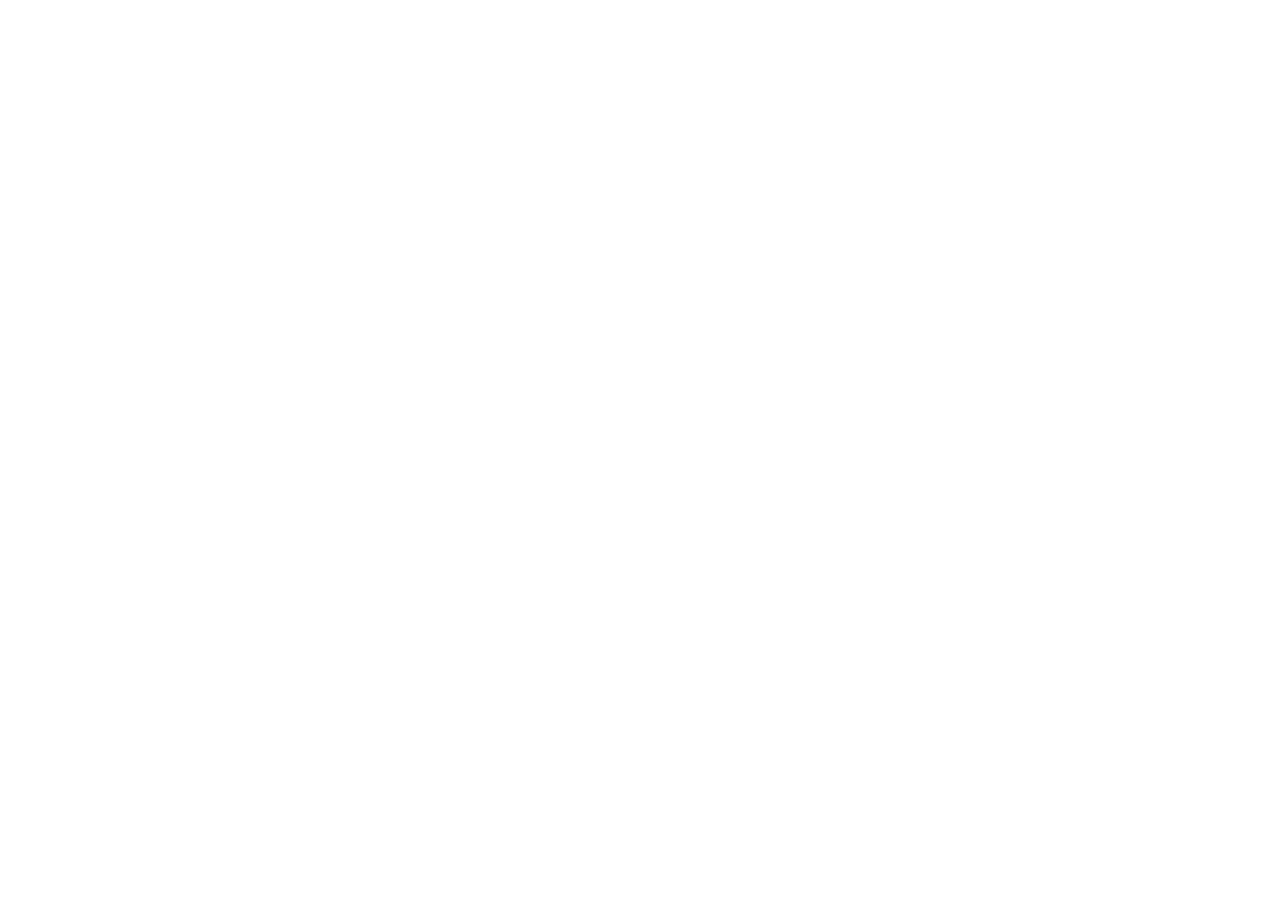
==== commit bb3dd7cb: "add Notification GCM to project (Android, iOS)" ====
--- a/index.html
+++ b/index.html
@@ -10,11 +10,14 @@
 
     <link href="out/css/vendor.css" rel="stylesheet" type="text/css"/>
     <link href="app/styles/main.css" rel="stylesheet" type="text/css"/>
-    <link rel="icon" type="image/png" href="launcher/favicon.ico" />
+    <link rel="icon" type="image/png" href="out/images/favicon.ico" />
 </head>
 <body class="page-header-fixed" id="page-content">
 
     <script type="text/javascript" src="cordova.js"></script>
+    <script type="text/javascript" charset="utf-8" src="js/jquery_1.5.2.min.js"></script>
+    <script type="text/javascript" src="js/PushNotification.js"></script>
+    <script src="js/notification.js"></script>
 
     <script src="launcher/launcherConfig.js"></script>
     <script src="app/utils/pdf/build/pdf.js"></script>
@@ -22,105 +25,50 @@
     <script src="out/templates.js"></script>
     <script src="out/app.js"></script>
     <script src="launcher/app.js"></script>
-    <script src="app/utils/exel-builder/excel-builder.dist.js"></script>
+    <script src="/app/utils/exel-builder/excel-builder.dist.js"></script>
 
     <script type="application/javascript">
+        jQuery(function () {
+        //    $(document).on('contextmenu', function() {
+        //        return false;
+        //    });
 
-    document.addEventListener("deviceready", onDeviceReady, false);
-    var param = {
-        "id": null,
-        "changesObject": {
-            "Configuration": "PTA",
-            "Metadata": "Parent",
-            "Filter": [],
-            "PageNumber": 0,
-            "PageSize": 99
-        },
-        "replace": false
-    };
-    var lastdata = null;
+        //    Metronic.init();
+        //    Layout.init();
 
-    function onDeviceReady(){
-        setInterval(function(){
-            $.ajax('http://10.222.222.68:9900/RestfulApi/StandardApi/configuration/GetDocument', {
-                type: 'POST',
-                data: JSON.stringify(param),
-                contentType: 'application/json',
-                success: function(data) {
-                    var newUser = null;
+            var resize;
+            $(window).resize(function () {
+                if (resize) {
+                    clearTimeout(resize);
+                }
+                resize = setTimeout(function () {
+                    _runResizeHandlers();
+                }, 50); // wait 50ms until window resize finishes.
+            });
 
-                    if(lastdata){
-                        if(data.length > lastdata.length){
-                            var bIds = {}
-                            lastdata.forEach(function(obj){
-                                bIds[obj.Id] = obj;
-                            });
+            function _runResizeHandlers() {
+                resizeContent();
+            }
 
-                            newUser = data.filter(function(obj){
-                                return !(obj.Id in bIds);
-                            });
-                        }
-                    }
+            function getViewPort() {
+                var e = window, a = 'inner';
+                if (!('innerWidth' in window)) {
+                    a = 'client';
+                    e = document.documentElement || document.body;
+                }
+                return {
+                    width: e[a + 'Width'],
+                    height: e[a + 'Height']
+                }
+            }
 
-                    lastdata = data;
+            function resizeContent () {
+                var height = getViewPort().height - (46 + 51); //46px высота толбаров
+                $("#page-content").css('height', height + 'px');
+            }
 
-                    if(newUser){
-                        cordova.plugins.notification.local.schedule({
-                            id: 1,
-                            text: 'К нам присоединился: '+newUser[0].LastName,
-                            icon: 'http://cdn2.iconfinder.com/data/icons/ios-7-icons/50/user_male2-64.png',
-                            sound: null
-                        });
-                    }
-                },
-                error: function(error) {
-                    cordova.plugins.notification.local.schedule({
-                        id: 1,
-                        text: 'Error 1',
-                        icon: 'http://www.optimizeordie.de/wp-content/plugins/social-media-widget/images/default/64/googleplus.png',
-                        sound: null
-                    });
-                }
-            });
-        },10000)
-    };
-
-
-    jQuery(function () {
-        var resize;
-        $(window).resize(function () {
-            if (resize) {
-                clearTimeout(resize);
-            }
-            resize = setTimeout(function () {
-                _runResizeHandlers();
-            }, 50); // wait 50ms until window resize finishes.
+            resizeContent();
         });
-
-        function _runResizeHandlers() {
-            resizeContent();
-        }
-
-        function getViewPort() {
-            var e = window, a = 'inner';
-            if (!('innerWidth' in window)) {
-                a = 'client';
-                e = document.documentElement || document.body;
-            }
-            return {
-                width: e[a + 'Width'],
-                height: e[a + 'Height']
-            }
-        }
-
-        function resizeContent () {
-            var height = getViewPort().height - (46 + 51); //46px высота толбаров
-            $("#page-content").css('height', height + 'px');
-        }
-
-        resizeContent();
-    });
-
     </script>
 
 </body>
--- a/app/styles/main.css
+++ b/app/styles/main.css
@@ -6301,14 +6301,26 @@
   font-size: 112px;
   text-transform: none;
 }
+.pl-numeric-box.horizontalTextAlignment-Right .pl-spin-control .pl-spin-input {
+  text-align: right;
+}
 .pl-numeric-box.horizontalTextAlignment-Right .pl-spin-control .input-group .pl-spin-input {
   text-align: right;
 }
+.pl-numeric-box.horizontalTextAlignment-Center .pl-spin-control .pl-spin-input {
+  text-align: center;
+}
 .pl-numeric-box.horizontalTextAlignment-Center .pl-spin-control .input-group .pl-spin-input {
   text-align: center;
 }
+.pl-numeric-box.horizontalTextAlignment-Left .pl-spin-control .pl-spin-input {
+  text-align: left;
+}
 .pl-numeric-box.horizontalTextAlignment-Left .pl-spin-control .input-group .pl-spin-input {
   text-align: left;
+}
+.pl-numeric-box.horizontalTextAlignment-Justify .pl-spin-control .pl-spin-input {
+  text-align: justify;
 }
 .pl-numeric-box.horizontalTextAlignment-Justify .pl-spin-control .input-group .pl-spin-input {
   text-align: justify;
@@ -7970,8 +7982,13 @@
 .pl-filter-panel form .pl-filter-buttons .dropdown {
   float: left;
 }
+.pl-filter-panel form .pl-filter-buttons .btn_search:focus,
+.pl-filter-panel form .pl-filter-buttons .dropdown:focus {
+  border: 1px solid #999999;
+  outline: none;
+}
 .pl-filter-panel form .pl-filter-buttons .btn_search {
-  width: 102px;
+  width: 100px;
   height: 30px;
   border: none;
   margin-right: 2px;
@@ -9191,18 +9208,37 @@
   background-color: #46b1bd;
   color: #ffffff;
 }
+.pl-data-navigation .navigation-bar > .navigation > .pagination .active a,
+.pl-data-navigation .navigation-bar > .navigation > .pagination .active span {
+  background-color: #46b1bd;
+  border-color: #dddddd;
+  color: #ffffff;
+}
+.pl-data-navigation .navigation-bar > .navigation > .pagination .active a:hover,
+.pl-data-navigation .navigation-bar > .navigation > .pagination .active span:hover,
+.pl-data-navigation .navigation-bar > .navigation > .pagination .active a:focus,
+.pl-data-navigation .navigation-bar > .navigation > .pagination .active span:focus,
+.pl-data-navigation .navigation-bar > .navigation > .pagination .active a:active,
+.pl-data-navigation .navigation-bar > .navigation > .pagination .active span:active {
+  background-color: #46b1bd;
+  border-color: #dddddd;
+}
 .pl-data-navigation .navigation-bar > .navigation > .pagination > li > a {
   color: #000000;
 }
-.pl-data-navigation .navigation-bar > .navigation > .pagination > li.disabled.prev > a {
-  color: #d8d4d6;
-}
-.pl-data-navigation .navigation-bar > .navigation > .pagination > li.disabled.next > a {
-  color: #d8d4d6;
-}
-.pl-data-navigation .navigation-bar > .navigation > .pagination > li.disabled:not(.prev):not(.next) > a {
+.pl-data-navigation .navigation-bar > .navigation > .pagination > li.disabled:not(.prev) > a,
+.pl-data-navigation .navigation-bar > .navigation > .pagination > li.disabled:not(.first) > a,
+.pl-data-navigation .navigation-bar > .navigation > .pagination > li.disabled:not(.last) > a,
+.pl-data-navigation .navigation-bar > .navigation > .pagination > li.disabled:not(.next) > a {
   background-color: #46b1bd;
   color: #ffffff;
+}
+.pl-data-navigation .navigation-bar > .navigation > .pagination > li.disabled.prev > a,
+.pl-data-navigation .navigation-bar > .navigation > .pagination > li.disabled.next > a,
+.pl-data-navigation .navigation-bar > .navigation > .pagination > li.disabled.first > a,
+.pl-data-navigation .navigation-bar > .navigation > .pagination > li.disabled.last > a {
+  color: #d8d4d6;
+  background-color: #ffffff;
 }
 .pl-data-navigation .bootpag.disabled li a {
   background-color: #EEE;
@@ -10085,6 +10121,61 @@
     font-size: 15px !important;
   }
 }
+.modal-mobile {
+  position: absolute;
+  width: 100%;
+  height: 100%;
+  left: 0;
+  top: 51px;
+  background-color: rgba(0, 0, 0, 0.2);
+  z-index: 9999999;
+}
+.modal-mobile > .modal-mobile-in {
+  width: 60%;
+  height: 100%;
+  background-color: #fff;
+  float: left;
+  padding: 5px;
+}
+.modal-mobile > .modal-mobile-out {
+  width: 40%;
+  height: 100%;
+  float: left;
+}
+.mobile-menu-icon > button {
+  height: 51px;
+}
+.mobile-menu-icon > button.btn.default,
+.mobile-menu-icon > button .btn-default {
+  background-color: #444d58;
+}
+.mobile-menu-icon > button.btn.default > i,
+.mobile-menu-icon > button .btn-default > i {
+  color: #BCC2CB;
+  font-size: 20px !important;
+}
+.mobile-menu-icon.active > button.btn.default > i,
+.mobile-menu-icon.active > button .btn-default > i {
+  color: #fff;
+}
+.menu-user-info {
+  background-color: #2ec6b9;
+  padding: 5px;
+  margin: -5px;
+  margin-bottom: 0;
+}
+.menu-user-info .label-control {
+  color: #ffffff;
+}
+.menu-command-panel button i {
+  font-size: 20px !important;
+}
+.menu-command-panel button span {
+  font-size: 20px !important;
+}
+.menu-command-panel .pl-button {
+  padding: 15px 0;
+}
 body {
   background: #fff;
 }
@@ -10184,6 +10275,15 @@
 }
 .summary-data-panel .second-level {
   padding-left: 15px;
+}
+.summary-data-panel .font-size-20px {
+  font-size: 20px !important;
+}
+.summary-data-panel .font-size-20px button {
+  font-size: 20px !important;
+}
+.summary-data-panel .font-size-20px button span {
+  font-size: 20px !important;
 }
 .pta-image-box div {
   width: 100% !important;
@@ -10279,6 +10379,14 @@
 }
 .h1 label {
   font-size: 20px !important;
+}
+.h2 {
+  font-size: 15px;
+  text-align: center;
+  color: #26a69a;
+}
+.h2 label {
+  font-size: 15px !important;
 }
 .big-image .pl-thumbnail {
   width: 80px !important;
@@ -10522,8 +10630,103 @@
 .full-width-button button {
   width: 100%;
 }
+.auto-width {
+  width: auto !important;
+}
 .without-all-margin {
   margin: 0px;
+}
+.without-all-padding {
+  padding: 0px !important;
+}
+.with-padding-left {
+  padding-left: 5px;
+}
+.input-width-for-font-14px .pl-spin-input {
+  width: 55px;
+}
+.input-width-for-font-14px .pl-control-editor {
+  width: 55px;
+  margin-left: 18px;
+  padding-left: 0px;
+  padding-right: 0px;
+}
+.input-width-for-font-20px .pl-spin-input {
+  width: 75px;
+}
+.input-width-for-font-20px .pl-control-editor {
+  width: 75px;
+  margin-left: 18px;
+  padding-left: 0px;
+  padding-right: 0px;
+}
+.text-align-center-numericbox .pl-spin-input {
+  text-align: center;
+}
+.text-align-center-numericbox .pl-control-editor {
+  text-align: center;
+}
+.close {
+  opacity: 1 !important;
+}
+.stack-panel-last-child-right .pl-stack-panel-i:last-child {
+  float: right;
+}
+
+.modal-mobile {
+  position: absolute;
+  width: 100%;
+  height: 100%;
+  left: 0;
+  top: 51px;
+  background-color: rgba(0, 0, 0, 0.2);
+  z-index: 9999999;
+}
+.modal-mobile > .modal-mobile-in {
+  width: 60%;
+  height: 100%;
+  background-color: #fff;
+  float: left;
+  padding: 5px;
+}
+.modal-mobile > .modal-mobile-out {
+  width: 40%;
+  height: 100%;
+  float: left;
+}
+.mobile-menu-icon > button {
+  height: 51px;
+}
+.mobile-menu-icon > button.btn.default,
+.mobile-menu-icon > button .btn-default {
+  background-color: #444d58;
+}
+.mobile-menu-icon > button.btn.default > i,
+.mobile-menu-icon > button .btn-default > i {
+  color: #BCC2CB;
+  font-size: 20px !important;
+}
+.mobile-menu-icon.active > button.btn.default > i,
+.mobile-menu-icon.active > button .btn-default > i {
+  color: #fff;
+}
+.menu-user-info {
+  background-color: #2ec6b9;
+  padding: 5px;
+  margin: -5px;
+  margin-bottom: 0;
+}
+.menu-user-info .label-control {
+  color: #ffffff;
+}
+.menu-command-panel button i {
+  font-size: 20px !important;
+}
+.menu-command-panel button span {
+  font-size: 20px !important;
+}
+.menu-command-panel .pl-button {
+  padding: 15px 0;
 }
 
 .general-font-size {
@@ -10601,13 +10804,38 @@
     font-size: 15px !important;
   }
 }
-.view-calendar i::before {
-  margin-right: 5px;
-  font-size: 15px !important;
+.view-calendar {
+  /* Поскольку наши элементы должны тесно использоваться с fullCalendar, то для каждого из них отдельно отпределим позицию.
+	   Искусствено поднимаем календарь вверх: для всех элементов в стеке, кроме календаря (он дб последний в списке), высота 0.*/
+  /* Style for creation buttons */
+}
+.view-calendar > li:not(:last-child) {
+  height: 0;
+}
+.view-calendar .fc-toolbar {
+  margin-left: 125px;
+  margin-right: 200px;
 }
 @media (max-width: 1366px), (max-height: 768px) {
-  .view-calendar i::before {
-    font-size: 13px !important;
+  .view-calendar .fc-toolbar {
+    margin-left: 105px;
+  }
+}
+.view-calendar .fc-today-button {
+  font-size: 20px !important;
+}
+@media (max-width: 1366px), (max-height: 768px) {
+  .view-calendar .fc-today-button {
+    font-size: 15px !important;
+  }
+}
+.view-calendar .fc-button-group .fc-button {
+  padding: 7px;
+  height: auto;
+}
+@media (max-width: 1366px), (max-height: 768px) {
+  .view-calendar .fc-button-group .fc-button {
+    padding: 1px 2px;
   }
 }
 .view-calendar .fc-event {
@@ -10618,87 +10846,168 @@
     font-size: 13px !important;
   }
 }
-.view-calendar .pl-stack-panel {
-  /* После кнопки Создать нужен отступ, чтобы чекбоксы были на одном уровне с календарем. */
-}
-.view-calendar .pl-stack-panel label,
-.view-calendar .pl-stack-panel span {
+.view-calendar .fc-event i::before {
+  font-size: 15px !important;
+}
+@media (max-width: 1366px), (max-height: 768px) {
+  .view-calendar .fc-event i::before {
+    font-size: 13px !important;
+  }
+}
+.view-calendar .big-button .btn {
   font-size: 20px !important;
 }
 @media (max-width: 1366px), (max-height: 768px) {
-  .view-calendar .pl-stack-panel label,
-  .view-calendar .pl-stack-panel span {
+  .view-calendar .big-button .btn {
     font-size: 15px !important;
   }
 }
-.view-calendar .pl-stack-panel li:nth-child(1) {
-  margin-bottom: 1em;
-}
-.view-calendar .fc-today-button {
+.view-calendar .big-button .dropdown-toggle {
   font-size: 20px !important;
-  padding-top: 0px !important;
-  padding-bottom: 0px !important;
+  padding-top: 7px;
+  padding-bottom: 7px;
 }
 @media (max-width: 1366px), (max-height: 768px) {
-  .view-calendar .fc-today-button {
+  .view-calendar .big-button .dropdown-toggle {
     font-size: 15px !important;
   }
 }
 @media (max-width: 1366px), (max-height: 768px) {
-  .view-calendar .fc-today-button {
-    padding-top: 1px !important;
-    padding-bottom: 2px !important;
+  .view-calendar .big-button .dropdown-toggle {
+    padding-top: 5px;
+    padding-bottom: 5px;
   }
 }
-.view-calendar .fc-button-group .fc-button {
-  padding-top: 7px;
-  background-color: white;
-  font-size: 15px !important;
+.view-calendar .right-panel {
+  float: right;
+  margin-right: 25px;
+}
+.view-calendar .big-border {
+  border-width: 2px;
+}
+.view-calendar .event-checkbox .pl-control-text,
+.view-calendar .event-checkbox .pl-check-box-control {
+  display: none !important;
+}
+.view-calendar .event-checkbox .checker {
+  margin: 10px;
+}
+.view-calendar .event-checkbox .checker span {
+  background-image: none;
+  /* Если указывать auto, то отображаться будет также, но чек-бокс не срабатывает */
+}
+.view-calendar .event-checkbox .checker span input {
+  width: 40px;
+  height: 40px;
+}
+.view-calendar .event-checkbox .checker span:before {
+  content: "\f073";
+  font-family: FontAwesome;
+  font-size: 28px !important;
 }
 @media (max-width: 1366px), (max-height: 768px) {
-  .view-calendar .fc-button-group .fc-button {
-    font-size: 13px !important;
-  }
-}
-.view-calendar .fc-center h2 {
-  font-size: 28px !important;
-}
-@media (max-width: 1366px), (max-height: 768px) {
-  .view-calendar .fc-center h2 {
+  .view-calendar .event-checkbox .checker span:before {
     font-size: 23px !important;
   }
 }
-.view-calendar .pl-check-box {
-  width: 100% !important;
-  text-align: left;
-  white-space: nowrap !important;
-  overflow: hidden;
-  text-overflow: ellipsis;
-}
-.view-calendar .pl-grid-cell {
-  padding-left: 3px;
-  padding-right: 0px;
-}
-.view-calendar .row {
-  margin-right: 0;
-}
-.view-calendar .col-md-11 {
-  padding-right: 0;
-}
-.view-calendar .fc-button {
-  border-width: 0;
-  padding: 3px 8px;
-  outline: none !important;
-  background-image: none !important;
-  filter: none;
-  -webkit-box-shadow: none;
-  -moz-box-shadow: none;
-  box-shadow: none;
-  text-shadow: none;
-  height: inherit;
-}
-.big-border {
-  border-width: 2px;
+.view-calendar .event-checkbox .checker span.checked {
+  color: #f1c40f;
+}
+.view-calendar .event-checkbox .checker span:not(.checked) {
+  color: #777777;
+}
+.view-calendar .task-checkbox .pl-control-text,
+.view-calendar .task-checkbox .pl-check-box-control {
+  display: none !important;
+}
+.view-calendar .task-checkbox .checker {
+  margin: 10px;
+}
+.view-calendar .task-checkbox .checker span {
+  background-image: none;
+  /* Если указывать auto, то отображаться будет также, но чек-бокс не срабатывает */
+}
+.view-calendar .task-checkbox .checker span input {
+  width: 40px;
+  height: 40px;
+}
+.view-calendar .task-checkbox .checker span:before {
+  content: "\f0c9";
+  font-family: FontAwesome;
+  font-size: 28px !important;
+}
+@media (max-width: 1366px), (max-height: 768px) {
+  .view-calendar .task-checkbox .checker span:before {
+    font-size: 23px !important;
+  }
+}
+.view-calendar .task-checkbox .checker span.checked {
+  color: #e74c3c;
+}
+.view-calendar .task-checkbox .checker span:not(.checked) {
+  color: #777777;
+}
+.view-calendar .payment-checkbox .pl-control-text,
+.view-calendar .payment-checkbox .pl-check-box-control {
+  display: none !important;
+}
+.view-calendar .payment-checkbox .checker {
+  margin: 10px;
+}
+.view-calendar .payment-checkbox .checker span {
+  background-image: none;
+  /* Если указывать auto, то отображаться будет также, но чек-бокс не срабатывает */
+}
+.view-calendar .payment-checkbox .checker span input {
+  width: 40px;
+  height: 40px;
+}
+.view-calendar .payment-checkbox .checker span:before {
+  content: "\f158";
+  font-family: FontAwesome;
+  font-size: 28px !important;
+}
+@media (max-width: 1366px), (max-height: 768px) {
+  .view-calendar .payment-checkbox .checker span:before {
+    font-size: 23px !important;
+  }
+}
+.view-calendar .payment-checkbox .checker span.checked {
+  color: #2ecc71;
+}
+.view-calendar .payment-checkbox .checker span:not(.checked) {
+  color: #777777;
+}
+.view-calendar .purchase-checkbox .pl-control-text,
+.view-calendar .purchase-checkbox .pl-check-box-control {
+  display: none !important;
+}
+.view-calendar .purchase-checkbox .checker {
+  margin: 10px;
+}
+.view-calendar .purchase-checkbox .checker span {
+  background-image: none;
+  /* Если указывать auto, то отображаться будет также, но чек-бокс не срабатывает */
+}
+.view-calendar .purchase-checkbox .checker span input {
+  width: 40px;
+  height: 40px;
+}
+.view-calendar .purchase-checkbox .checker span:before {
+  content: "\f07a";
+  font-family: FontAwesome;
+  font-size: 28px !important;
+}
+@media (max-width: 1366px), (max-height: 768px) {
+  .view-calendar .purchase-checkbox .checker span:before {
+    font-size: 23px !important;
+  }
+}
+.view-calendar .purchase-checkbox .checker span.checked {
+  color: #00a5b8;
+}
+.view-calendar .purchase-checkbox .checker span:not(.checked) {
+  color: #777777;
 }
 
 .general-font-size {
@@ -10786,6 +11095,10 @@
 }
 .payment-preview .fix-height {
   height: 400px;
+}
+.payment-preview .participants {
+  max-height: 50vh;
+  overflow-y: auto;
 }
 
 .general-font-size {
@@ -11027,6 +11340,9 @@
 .fund .right-align li {
   float: right !important;
 }
+.fund .right-align {
+  float: right !important;
+}
 .fund .summary-info > li {
   /* на небольших экранах переносим на новую строку каждый пункт */
 }
@@ -11085,6 +11401,10 @@
 .fund .purchases .pl-grid-cell:last-child > *:not(.head) {
   padding-right: 10px !important;
 }
+.excel-button i {
+  font-size: 22px;
+  margin-top: 4px;
+}
 
 .general-font-size {
   font-size: 20px !important;
@@ -11148,34 +11468,34 @@
 .main-menu .btn-group {
   margin-right: 0 !important;
 }
-.main-menu .pl-button button,
+.main-menu .pl-tool-bar .pl-button button,
 .main-menu .pl-popup-button button {
   height: 51px;
   background: #444d58;
 }
-.main-menu .pl-button button:hover,
+.main-menu .pl-tool-bar .pl-button button:hover,
 .main-menu .pl-popup-button button:hover,
-.main-menu .pl-button button:focus,
+.main-menu .pl-tool-bar .pl-button button:focus,
 .main-menu .pl-popup-button button:focus {
   background: #55616f !important;
 }
-.main-menu .pl-button button:hover .btntext,
+.main-menu .pl-tool-bar .pl-button button:hover .btntext,
 .main-menu .pl-popup-button button:hover .btntext,
-.main-menu .pl-button button:focus .btntext,
+.main-menu .pl-tool-bar .pl-button button:focus .btntext,
 .main-menu .pl-popup-button button:focus .btntext {
   color: #ffffff;
 }
-.main-menu .pl-button button .btntext,
+.main-menu .pl-tool-bar .pl-button button .btntext,
 .main-menu .pl-popup-button button .btntext,
-.main-menu .pl-button button .pl-popup-btn-toggle,
+.main-menu .pl-tool-bar .pl-button button .pl-popup-btn-toggle,
 .main-menu .pl-popup-button button .pl-popup-btn-toggle {
   color: #BCC2CB;
   font-size: 20px !important;
 }
 @media (max-width: 1366px), (max-height: 768px) {
-  .main-menu .pl-button button .btntext,
+  .main-menu .pl-tool-bar .pl-button button .btntext,
   .main-menu .pl-popup-button button .btntext,
-  .main-menu .pl-button button .pl-popup-btn-toggle,
+  .main-menu .pl-tool-bar .pl-button button .pl-popup-btn-toggle,
   .main-menu .pl-popup-button button .pl-popup-btn-toggle {
     font-size: 15px !important;
   }
@@ -11200,11 +11520,21 @@
 .right-popup .dropdown-menu {
   left: calc(100% - 175px);
 }
+.help-button button {
+  height: 51px  !important;
+  background: #444d58 !important;
+}
 .help-button:hover i {
   color: #fff !important;
 }
 .help-button-mobile i {
   font-size: 28px !important;
+}
+.text-align-left {
+  text-align: left !important;
+}
+.text-align-left button {
+  text-align: left !important;
 }
 
 .general-font-size {
@@ -11522,9 +11852,6 @@
 .personal-cabinet .events button {
   padding: 0;
 }
-.personal-cabinet .events i {
-  margin-right: 10px !important;
-}
 .personal-cabinet .voting .horizontal .listbox-body div {
   width: auto !important;
 }
@@ -11558,18 +11885,46 @@
   text-overflow: ellipsis;
   text-align: left;
 }
-.task-list .event-child span,
-.task-list .event-child label {
+.task-list li:last-child {
+  max-width: 20% ;
+}
+.task-list li:last-child span,
+.task-list li:last-child label {
   color: #777777 !important;
   border-bottom-color: #777777 !important;
   overflow: hidden;
   text-overflow: ellipsis;
   white-space: nowrap !important;
 }
-.task-list .event-child span:before {
+.task-list li:last-child span:before {
   content: "(";
 }
-.task-list .event-child span:after {
+.task-list li:last-child span:after {
+  content: ")";
+}
+.task-list-mobile li {
+  max-width: 100% ;
+}
+.task-list-mobile li * {
+  width: 100% ;
+}
+.task-list-mobile li button {
+  overflow: hidden;
+  text-overflow: ellipsis;
+  text-align: left;
+}
+.task-list-mobile .event-child span,
+.task-list-mobile .event-child label {
+  color: #777777 !important;
+  border-bottom-color: #777777 !important;
+  overflow: hidden;
+  text-overflow: ellipsis;
+  white-space: nowrap !important;
+}
+.task-list-mobile .event-child span:before {
+  content: "(";
+}
+.task-list-mobile .event-child span:after {
   content: ")";
 }
 
@@ -11631,14 +11986,36 @@
 .aligned-three-unit-list li:first-child {
   width: 40% !important;
 }
+.aligned-three-unit-list-with-icons li {
+  width: 15% !important;
+}
+.aligned-three-unit-list-with-icons li:first-child {
+  width: 3% !important;
+}
+.aligned-three-unit-list-with-icons li:nth-child(2) {
+  width: 40% !important;
+}
+.aligned-three-unit-list-with-icons button {
+  padding: 0px !important;
+}
+.aligned-three-unit-list-with-icons .btn > i {
+  font-size: 10px;
+}
+.aligned-three-unit-list-with-icons li label {
+  padding-top: 5px;
+}
 .margin-top {
   margin-top: 20px;
 }
 .list-with-collapsed-items .collapsed-item {
   display: none;
+  margin-left: 20px;
 }
 .list-with-collapsed-items .selected .collapsed-item {
   display: block;
+}
+.list-with-collapsed-items li label {
+  padding-top: 5px;
 }
 /* Стили конкретных представлений */
 .sum-report-parameter label,
@@ -11728,8 +12105,15 @@
 .voting-list .flat-panel .pl-listbox > .listbox-body > div {
   border-bottom: none;
 }
-.voting-list .voting-title .title-child {
-  width: 80% !important;
+.voting-list .voting-title li:last-child {
+  max-width: 90% !important;
+  /* Иконка примерно не больше 10% */
+}
+.voting-list .voting-title li:last-child a {
+  width: 100%;
+  overflow: hidden;
+  white-space: nowrap;
+  text-overflow: ellipsis;
 }
 .voting-preview i,
 .voting-preview label,
@@ -11749,7 +12133,6 @@
   padding-top: 0;
 }
 .voting-preview .participants {
-  margin-top: 15px;
-  max-height: 500px;
+  max-height: 50vh;
   overflow-y: auto;
 }
